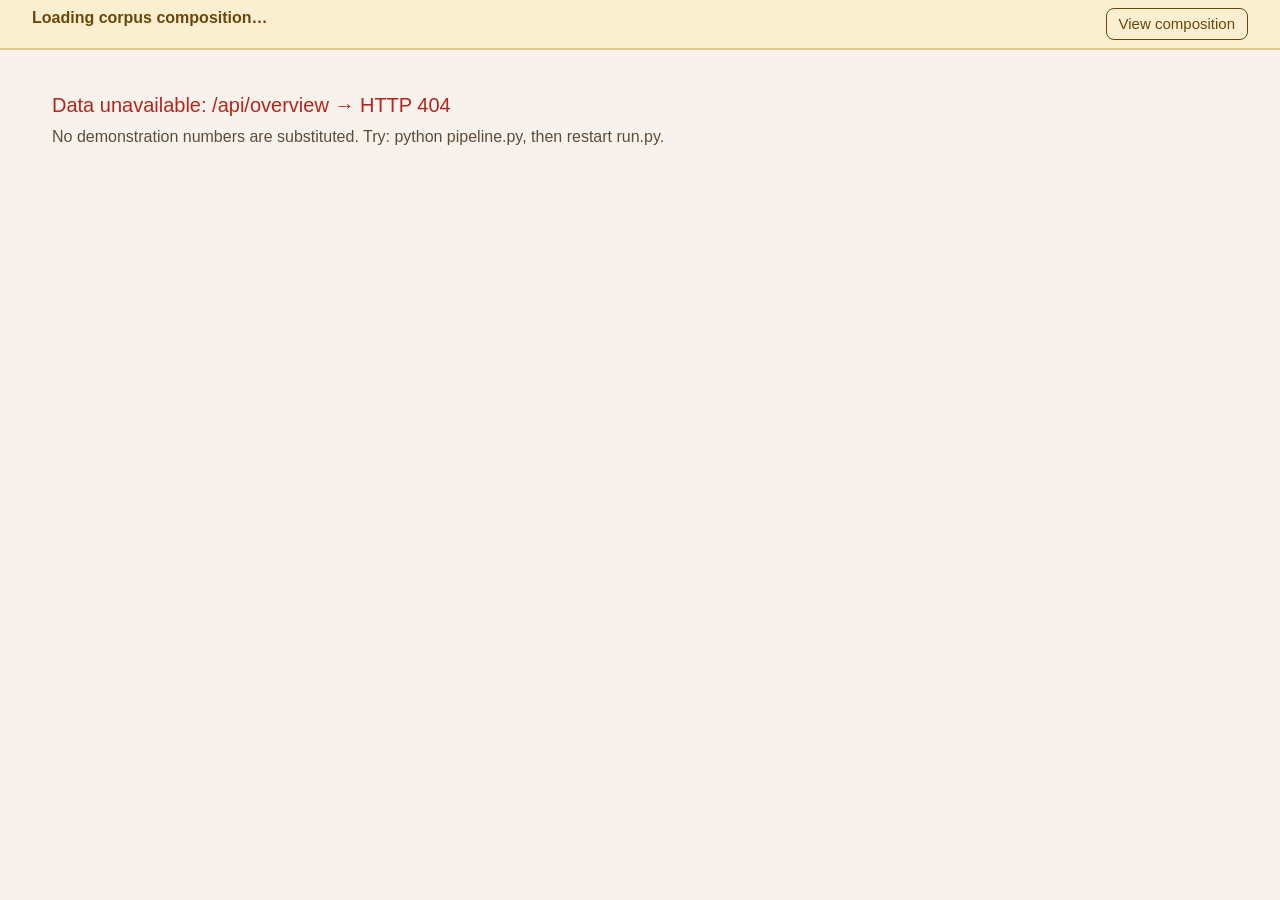
==== static/index.html @ 28aa3898 "Restyle in warm brown, stronger headings, and add a Statistics section VISUAL   Palette moved from c" ====
<!doctype html>
<html lang="en">
<head>
<meta charset="utf-8">
<meta name="viewport" content="width=device-width, initial-scale=1">
<title>Skill Drift Analyzer</title>
<!-- Chart.js 4.4.1 vendored locally. Do NOT replace with a CDN link: the venue
     Wi-Fi is shared by ~50 teams and this page must render with no internet. -->
<script src="/static/chart.umd.min.js"></script>
<style>
  /* Light palette, chosen for projector legibility rather than taste. A
     near-black UI loses panel separation in a bright room on a weak beamer. */
  /* Warm brown-on-cream. Chosen for a projector: a warm ground holds
     contrast in a bright room better than cool grey, and the accent stays
     dark enough to read from the back of the hall. */
  :root{
    --page:#F7F3EC; --panel:#FFFDFA; --ink:#2B2118; --ink2:#5F4B39;
    --rule:#E0D3C2; --rule2:#CDBBA4;
    --action:#7C4A21; --action2:#9A6234; --actionbg:#F4E9DD;
    --warnbg:#FBEFD2; --warnink:#6B4708;
    --neutral:#8A7663; --neutralbg:#F2EBE1;
    --good:#3F6B4A; --goodbg:#E8F0E6;
    --c1:#7C4A21; --c2:#9A6234; --c3:#B98A5B; --c4:#5F4B39;
    --c5:#3F6B4A; --c6:#8A6A8A; --c7:#A5553C;
  }
  *{box-sizing:border-box}
  html,body{margin:0;padding:0}
  /* No webfonts: the page must render with the network off, so this uses
     system faces only. A serif for headings and a sans for body gives real
     typographic contrast at zero network cost. */
  body{background:var(--page);color:var(--ink);line-height:1.5;
       font:20px/1.5 -apple-system,BlinkMacSystemFont,"Segoe UI",Roboto,
            "Helvetica Neue",Arial,sans-serif;
       font-variant-numeric:tabular-nums;
       -webkit-font-smoothing:antialiased}
  .serif,h1,h2,h3,.seclabel,.heroSkill,.big{
       font-family:"Iowan Old Style","Palatino Linotype",Palatino,Georgia,
                   "Times New Roman",serif}
  .wrap{max-width:1240px;margin:0 auto;padding:0 32px 64px}
  h1,h2,h3{margin:0;font-weight:600;letter-spacing:-.01em}
  h1{font-size:30px;line-height:1.15}
  a{color:var(--action)}
  button{font:inherit}

  /* ---------- persistent provenance banner: never dismissible ---------- */
  #banner{background:var(--warnbg);color:var(--warnink);padding:8px 32px;
          font-size:16px;line-height:1.3;border-bottom:2px solid #E3C78A}
  #banner .inner{max-width:1240px;margin:0 auto;display:flex;gap:24px;
                 align-items:flex-start;justify-content:space-between}
  #banner .l1{font-weight:600}
  #banner .l2{font-weight:400}
  #banner button{background:none;border:1px solid var(--warnink);color:var(--warnink);
                 border-radius:8px;padding:5px 12px;font-size:15px;cursor:pointer;
                 white-space:nowrap}

  /* ---------------------------- header ---------------------------- */
  header{padding:10px 0 8px;display:flex;gap:24px;align-items:flex-end;
         justify-content:space-between;flex-wrap:wrap}
  header .sub{color:var(--ink2);font-size:16px;margin-top:1px}
  header .syl{color:var(--ink2);font-size:14px;margin-top:2px}
  label{display:block;font-size:14px;color:var(--ink2);margin-bottom:4px}
  select{font:inherit;font-size:17px;padding:7px 11px;border:1px solid var(--rule);
         border-radius:8px;background:var(--panel);color:var(--ink);min-width:260px}

  /* ------------------------------ nav ------------------------------ */
  nav{display:flex;gap:6px;border-bottom:1px solid var(--rule);margin-bottom:14px}
  nav button{background:none;border:0;border-bottom:3px solid transparent;
             padding:8px 13px;font-size:17px;color:var(--ink2);cursor:pointer}
  nav button.on{color:var(--action);border-bottom-color:var(--action);font-weight:700}
  nav button:hover{color:var(--action)}

  .panel{background:var(--panel);border:1px solid var(--rule);border-radius:8px;
         padding:14px 20px;margin-bottom:8px}
  .seclabel{font-size:25px;font-weight:600;margin:0 0 10px;padding-bottom:8px;
            border-bottom:2px solid var(--rule2);letter-spacing:-.01em}
  .seclabel::before{content:"";display:inline-block;width:5px;height:20px;
            background:var(--action);margin-right:12px;vertical-align:-3px;
            border-radius:2px}
  .note{color:var(--ink2);font-size:18px;margin:0 0 16px}
  .tiny{font-size:16px;color:var(--ink2)}

  /* ---------------------------- the hero ---------------------------- */
  #hero{min-height:0;display:flex;flex-direction:column;justify-content:space-between}
  .kicker{font-size:15px;letter-spacing:.13em;font-weight:700;color:var(--action);
          text-transform:uppercase}
  .heroTop{display:flex;gap:14px;align-items:baseline;flex-wrap:wrap;margin:4px 0 10px}
  .heroSkill{font-size:44px;font-weight:600;line-height:1.05;letter-spacing:-.02em}
  .prov{font-size:16px;padding:5px 12px;border-radius:8px;border:1px solid var(--rule);
        color:var(--ink2);background:var(--neutralbg);white-space:nowrap}
  .prov.synthetic{background:var(--warnbg);color:var(--warnink);border-color:#E5C77A}
  .prov.mixed{background:var(--warnbg);color:var(--warnink);border-color:#E5C77A}
  .prov.real{background:var(--goodbg);color:var(--good);border-color:#BBD0BB}
  .cols{display:flex;gap:28px;align-items:stretch}
  .col{flex:1;min-width:0}
  .col.right{border-left:1px solid var(--rule);padding-left:28px}
  .colhead{font-size:15px;color:var(--ink2);margin-bottom:4px}
  .big{font-size:64px;font-weight:600;line-height:1;display:inline-block;
       vertical-align:baseline;letter-spacing:-.025em;color:var(--action)}
  .beside{font-size:24px;color:var(--ink2);margin-left:14px}
  .under{font-size:16px;color:var(--ink2);margin-top:4px}
  .actionband{background:var(--actionbg);border:1px solid var(--rule2);
              border-left:5px solid var(--action);border-radius:8px;
              padding:12px 16px;margin-top:12px}
  .actionband .do{font-size:18px}
  .actionband .bound{font-size:14px;color:var(--ink2);margin-top:4px}
  .btnrow{margin-top:10px;display:flex;gap:14px;align-items:center;flex-wrap:wrap}
  .btn{background:var(--action);color:#fff;border:0;border-radius:8px;
       padding:9px 16px;font-size:16px;cursor:pointer}
  .btn.sec{background:none;color:var(--action);border:1px solid var(--action)}
  .btn.link{background:none;color:var(--action);border:0;text-decoration:underline;
            padding:8px 0}

  /* ------------------------ discarded strip ------------------------ */
  #disc{border-left:4px solid var(--neutral);background:var(--neutralbg);padding:10px 16px}
  #disc .kicker{color:var(--neutral)}
  #disc .line{font-size:20px;margin:4px 0 3px}
  #disc .why{font-size:15px;color:var(--ink2)}

  /* ------------------------------ tables ------------------------------ */
  table{width:100%;border-collapse:collapse;font-size:18px}
  th{text-align:left;font-size:15px;color:var(--ink2);font-weight:700;
     padding:12px 12px;border-bottom:2px solid var(--rule2);white-space:nowrap;
     letter-spacing:.04em;text-transform:uppercase}
  td{padding:14px 12px;border-bottom:1px solid var(--rule);vertical-align:top}
  tbody tr{min-height:52px}
  tbody tr.click{cursor:pointer}
  tbody tr.click:hover{background:var(--actionbg)}
  .num{text-align:right;white-space:nowrap}
  .skillname{font-weight:600}
  .sub2{font-size:16px;color:var(--ink2);margin-top:3px}
  .flag{display:inline-block;font-size:16px;padding:3px 10px;border-radius:8px;
        background:var(--warnbg);color:var(--warnink);white-space:nowrap}
  .dec{display:inline-block;font-size:16px;padding:4px 12px;border-radius:8px;
       border:1px solid var(--rule);background:var(--neutralbg);color:var(--ink2)}
  .dec.sup{background:var(--actionbg);border-color:var(--rule2);color:var(--action);
           font-weight:700}

  /* ------------------------------ chart ------------------------------ */
  #histWrap{display:none}
  .chartbox{position:relative;height:240px}
  #nrow{display:flex;font-size:16px;color:var(--ink2);margin-top:6px}
  #nrow span{flex:1;text-align:center}

  /* --------------------------- statistics --------------------------- */
  .grid{display:grid;grid-template-columns:repeat(auto-fit,minmax(420px,1fr));
        gap:16px}
  .cardchart{background:var(--panel);border:1px solid var(--rule);
             border-radius:8px;padding:18px 20px}
  .cardchart h3{font-size:20px;margin-bottom:4px}
  .cardchart .cap{font-size:15px;color:var(--ink2);margin:0 0 12px}
  .cardchart .box{position:relative;height:250px}
  .kpis{display:grid;grid-template-columns:repeat(auto-fit,minmax(190px,1fr));
        gap:14px;margin-bottom:18px}
  .kpi{background:var(--panel);border:1px solid var(--rule);border-radius:8px;
       padding:16px 18px;border-top:4px solid var(--action)}
  .kpi .k{font-size:14px;letter-spacing:.07em;text-transform:uppercase;
          color:var(--ink2);font-weight:700}
  .kpi .v{font-size:38px;font-weight:600;line-height:1.1;margin-top:4px;
          color:var(--action);
          font-family:"Iowan Old Style","Palatino Linotype",Palatino,Georgia,serif}
  .kpi .n{font-size:15px;color:var(--ink2);margin-top:4px}

  /* ------------------------------ drawer ------------------------------ */
  #drawer{position:fixed;inset:0;background:rgba(17,24,39,.45);display:none;z-index:100}
  #drawer.open{display:block}
  #dpanel{position:absolute;right:0;top:0;bottom:0;width:min(640px,100vw);
          background:var(--panel);border-left:1px solid var(--rule);
          overflow-y:auto;padding:28px}
  #dclose{position:absolute;right:20px;top:18px;background:none;border:1px solid var(--rule);
          border-radius:8px;font-size:18px;padding:6px 14px;cursor:pointer}
  .filters{display:flex;gap:10px;margin:18px 0}
  .filters button{border:1px solid var(--rule);background:var(--panel);border-radius:8px;
                  padding:10px 16px;font-size:16px;cursor:pointer;color:var(--ink2)}
  .filters button.on{border-color:var(--action);color:var(--action);font-weight:700;
                     background:var(--actionbg)}
  .rec{border:1px solid var(--rule);border-radius:8px;padding:16px;margin-bottom:12px}
  .rec .t{font-weight:600;font-size:18px}
  .rec .m{font-size:16px;color:var(--ink2);margin-top:4px}
  .rec mark{background:#FFF3CD;padding:1px 3px}
  .rec pre{white-space:pre-wrap;font:15px/1.5 ui-monospace,SFMono-Regular,Menlo,monospace;
           background:var(--neutralbg);border:1px solid var(--rule);border-radius:8px;
           padding:12px;margin-top:10px;max-height:320px;overflow:auto}
  .synthtag{display:inline-block;font-size:14px;letter-spacing:.06em;font-weight:600;
            background:var(--warnbg);color:var(--warnink);padding:3px 9px;border-radius:8px}

  /* ------------------------------ methods ------------------------------ */
  details.m{border:1px solid var(--rule);border-radius:8px;margin-bottom:12px;
            background:var(--panel)}
  details.m>summary{padding:16px 18px;cursor:pointer;font-size:18px}
  details.m>summary b{font-weight:600}
  details.m .body{padding:0 18px 18px;font-size:18px;color:var(--ink2)}
  .err{color:#B3261E}
</style>
</head>
<body>

<div id="banner"><div class="inner">
  <div>
    <div class="l1" id="bl1">Loading corpus composition…</div>
    <div class="l2" id="bl2"></div>
  </div>
  <button id="bcomp">View composition</button>
</div></div>

<div class="wrap">
  <header>
    <div>
      <h1>Skill Drift Analyzer</h1>
      <div class="sub">Evidence for curriculum review</div>
      <div class="syl" id="sylId"></div>
    </div>
    <div>
      <label for="role">Occupation</label>
      <select id="role"></select>
    </div>
  </header>

  <nav>
    <button data-v="findings" class="on">Review findings</button>
    <button data-v="location">Location evidence</button>
    <button data-v="syllabus">Syllabus coverage</button>
    <button data-v="stats">Statistics</button>
    <button data-v="terms">Unmapped terms</button>
    <button data-v="methods">Methods &amp; data</button>
  </nav>

  <!-- ============================ FINDINGS ============================ -->
  <section id="v-findings">
    <div class="panel" id="hero"></div>
    <div class="panel" id="disc"></div>

    <div class="panel" id="histWrap">
      <div class="seclabel" id="histTitle">History</div>
      <p class="note" id="histNote"></p>
      <div class="chartbox"><canvas id="chart"></canvas></div>
      <div id="nrow"></div>
    </div>

    <div class="panel">
      <div class="seclabel" id="supTitle">Supported drift alerts</div>
      <p class="note" id="supNote"></p>
      <div style="overflow-x:auto"><table id="supTable">
        <thead><tr><th>Competency</th><th class="num">Latest prevalence</th>
          <th class="num">Change from baseline</th><th>Decision</th></tr></thead>
        <tbody></tbody></table></div>
      <button class="btn link" id="supMore"></button>
    </div>

    <div class="panel">
      <div class="seclabel">Do these recommendations survive a different rule?</div>
      <p class="note" id="sensNote"></p>
      <div style="overflow-x:auto"><table id="sensTable">
        <thead><tr><th>Competency</th><th class="num">Cells passed</th>
          <th class="num">Latest prevalence</th><th>Robustness</th></tr></thead>
        <tbody></tbody></table></div>
    </div>

    <div class="panel">
      <div class="seclabel" id="disTitle">Discarded drift alerts</div>
      <p class="note">Observed prevalence is real; the evidence of <i>change</i> did not
        survive the decision rule. Failure to reject is not evidence of no change.</p>
      <div style="overflow-x:auto"><table id="disTable">
        <thead><tr><th>Competency</th><th class="num">Latest prevalence</th>
          <th class="num">Change from baseline</th><th>Decision</th></tr></thead>
        <tbody></tbody></table></div>
      <button class="btn link" id="disMore"></button>
    </div>
  </section>

  <!-- ============================ LOCATION ============================ -->
  <section id="v-location" hidden>
    <div class="panel">
      <div class="seclabel">Advertised workplace locations</div>
      <p class="note" id="locNote"></p>
      <div style="overflow-x:auto"><table id="locTable">
        <thead><tr><th>Location</th><th class="num">Postings</th>
          <th>Most-mentioned competencies</th></tr></thead>
        <tbody></tbody></table></div>
    </div>
  </section>

  <!-- ============================ SYLLABUS ============================ -->
  <section id="v-syllabus" hidden>
    <div class="panel">
      <div class="seclabel">Teaching coverage to review</div>
      <p class="note" id="sylNote"></p>
      <div id="sylGroups"></div>
    </div>
  </section>

  <!-- ============================ STATISTICS ============================ -->
  <section id="v-stats" hidden>
    <div class="panel">
      <div class="seclabel">Corpus statistics</div>
      <p class="note" id="statsNote"></p>
      <div class="note" id="statsWarn"></div>
      <div class="kpis" id="kpis"></div>
      <div class="grid">
        <div class="cardchart"><h3>Where the corpus comes from</h3>
          <p class="cap" id="capSrc"></p><div class="box"><canvas id="chSrc"></canvas></div></div>
        <div class="cardchart"><h3>Postings per quarter</h3>
          <p class="cap" id="capQ"></p><div class="box"><canvas id="chQ"></canvas></div></div>
        <div class="cardchart"><h3>Most-requested competencies</h3>
          <p class="cap" id="capTop"></p><div class="box"><canvas id="chTop"></canvas></div></div>
        <div class="cardchart"><h3>Decision outcomes</h3>
          <p class="cap" id="capDec"></p><div class="box"><canvas id="chDec"></canvas></div></div>
        <div class="cardchart"><h3>Collection funnel</h3>
          <p class="cap" id="capYield"></p><div class="box"><canvas id="chYield"></canvas></div></div>
        <div class="cardchart"><h3>Indian cities by posting count</h3>
          <p class="cap" id="capCity"></p><div class="box"><canvas id="chCity"></canvas></div></div>
      </div>
    </div>
  </section>

  <!-- =========================== UNMAPPED TERMS =========================== -->
  <section id="v-terms" hidden>
    <div class="panel">
      <div class="seclabel">Unmapped terms found in real postings</div>
      <p class="note" id="termsNote"></p>
      <div class="note" style="background:var(--warnbg);color:var(--warnink);
           border:1px solid #E5C77A;border-radius:8px;padding:12px 14px" id="termsWarn"></div>
      <div style="overflow-x:auto"><table id="termsTable">
        <thead><tr><th>Candidate term</th><th class="num">Postings</th>
          <th class="num">Employers</th><th>Adjudication</th>
          <th>Example sentence</th></tr></thead>
        <tbody></tbody></table></div>
    </div>
  </section>

  <!-- ============================= METHODS ============================= -->
  <section id="v-methods" hidden>
    <div class="panel">
      <div class="seclabel">Methods &amp; data</div>
      <p class="note">Five things a reader should be able to check before believing
        anything above.</p>
      <div id="methods"></div>
    </div>
  </section>
</div>

<div id="drawer"><div id="dpanel">
  <button id="dclose">Close</button>
  <h2 id="dtitle"></h2>
  <div class="tiny" id="dcalc"></div>
  <div class="filters" id="dfilters"></div>
  <div id="dlist"></div>
</div></div>

<script>
/* ------------------------------------------------------------------ util */
const $ = s => document.querySelector(s);
const esc = s => String(s == null ? "" : s).replace(/[&<>"]/g, c =>
  ({"&":"&amp;","<":"&lt;",">":"&gt;",'"':"&quot;"}[c]));
const pct = v => (v == null ? "—" : v.toFixed(1) + "%");
const pp  = v => (v >= 0 ? "+" : "") + v.toFixed(1) + " pp";

let OV = null, F = null, FEAT = null, LOC = null, SYL = null, SENS = null,
    TERMS = null, chart = null;
let supAll = false, disAll = false, seq = 0;
let STATS_DIRTY = true;

async function get(url){
  // no-store: the database is rebuilt between runs, so a cached response can
  // show numbers that no longer exist. Correctness, not performance.
  const r = await fetch(url, {cache: "no-store"});
  if(!r.ok) throw new Error(url + " → HTTP " + r.status);
  return r.json();
}
function fail(msg){
  $(".wrap").innerHTML = `<p class="err" style="margin-top:40px;font-size:20px">
    Data unavailable: ${esc(msg)}<br><span class="tiny">
    No demonstration numbers are substituted. Try: python pipeline.py, then restart run.py.
    </span></p>`;
}

/* --------------------------------------------------------------- banner */
function renderBanner(ov){
  const by = Object.entries(ov.sources || {}).sort((a,b)=>b[1]-a[1])
    .map(([k,v]) => `${esc(k)} ${v}`).join(" · ");
  $("#bl1").textContent =
    ov.provenance === "mixed"
      ? `MIXED CORPUS · ${ov.n_postings} postings: ${ov.n_synthetic} synthetic test records + ${ov.n_real} real API records.`
      : ov.provenance === "real"
      ? `REAL CORPUS · ${ov.n_real} postings from live job-board APIs.`
      : ov.provenance === "synthetic"
      ? `SYNTHETIC CORPUS · all ${ov.n_postings} postings are generated test records.`
      : `NO DATA · the corpus is empty.`;
  $("#bl2").textContent =
    `${ov.n_ts_excluded} real records intentionally excluded from historical trend analysis: modification date only. `
    + `Sources — ${by}. Observed through ${ov.observed_through}.`;
  $("#bcomp").onclick = () => go("methods");
}

/* ----------------------------------------------------------------- boot */
async function boot(){
  OV = await get("/api/overview");
  renderBanner(OV);
  // Short form here; the full syllabus identity is stated in the hero panel.
  $("#sylId").textContent =
    `Syllabus: BTech CSE demonstration syllabus · ${OV.curriculum.n_subjects} subjects · `
    + `${OV.curriculum.n_skills_taught} mapped competencies · ${OV.curriculum.source}`;

  const sel = $("#role");
  sel.innerHTML = OV.roles.map(r => `<option>${esc(r)}</option>`).join("");
  sel.value = OV.roles.includes("Data Analyst") ? "Data Analyst" : OV.roles[0];
  sel.onchange = load;

  document.querySelectorAll("nav button").forEach(b =>
    b.onclick = () => go(b.dataset.v));
  $("#dclose").onclick = closeDrawer;
  $("#drawer").onclick = e => { if(e.target.id === "drawer") closeDrawer(); };
  $("#supMore").onclick = () => { supAll = !supAll; drawLists(); };
  $("#disMore").onclick = () => { disAll = !disAll; drawLists(); };

  await load();
}

function go(v){
  document.querySelectorAll("nav button").forEach(b =>
    b.classList.toggle("on", b.dataset.v === v));
  ["findings","location","syllabus","stats","terms","methods"].forEach(k =>
    $("#v-" + k).hidden = (k !== v));
  window.scrollTo(0,0);
  // Charts must NOT be drawn into a hidden section: Chart.js sizes a canvas
  // from its layout box, a hidden box has none, and the 0x0 inline width it
  // then writes survives a later resize(). So draw on first show instead.
  if(v === "stats" && STATS_DIRTY){
    STATS_DIRTY = false;
    // setTimeout, not requestAnimationFrame: rAF is tied to the compositor and
    // does not fire in a pane that is not actively painting, which silently
    // left every chart undrawn. A timer runs regardless; reading a layout
    // property first forces the box to be measured before Chart.js sizes to it.
    setTimeout(() => {
      void document.querySelector("#v-stats").offsetHeight;
      drawStats().catch(e => console.error("drawStats failed:", e));
    }, 0);
  }
}

/* --------------------------------------------------------------- load */
async function load(){
  const my = ++seq, role = $("#role").value;
  try{
    const [f, loc, syl, sens] = await Promise.all([
      get(`/api/findings?role=${encodeURIComponent(role)}`),
      get(`/api/locations?role=${encodeURIComponent(role)}&country=India&top=3`),
      get(`/api/obsolete?role=${encodeURIComponent(role)}`),
      get(`/api/sensitivity?role=${encodeURIComponent(role)}`)
    ]);
    if(my !== seq) return;
    F = f; LOC = loc; SYL = syl; SENS = sens; supAll = disAll = false;
    FEAT = f.featured_skill
      ? await get(`/api/finding?role=${encodeURIComponent(role)}&skill=${encodeURIComponent(f.featured_skill)}`)
      : null;
    if(my !== seq) return;
    $("#histWrap").style.display = "none";
    drawHero(); drawDiscarded(); drawLists(); drawSensitivity();
    drawLocation(); drawSyllabus(); drawMethods(); loadTerms(); loadYield();
    // The corpus or role changed, so the charts are stale. Redraw now only if
    // the section is on screen; otherwise defer to the next time it is shown.
    STATS_DIRTY = true;
    if(!$("#v-stats").hidden){ STATS_DIRTY = false; drawStats(); }
  }catch(e){ fail(e.message); }
}

/* ---------------------------------------------------------------- hero */
const PROV_LABEL = {synthetic:"Synthetic test finding", mixed:"Mixed-source finding",
                    real:"Real-posting finding", empty:"No records"};

function drawHero(){
  if(!FEAT){
    $("#hero").innerHTML = `<div class="kicker">No review candidate</div>
      <p class="note">No competency for this occupation met the decision rule
      (prevalence ≥ ${F.criteria.min_latest_share_pct}%, a change of at least
      ${F.criteria.trend_delta_pp} pp, and ${esc(F.criteria.correction)}-adjusted
      p &lt; ${F.criteria.alpha}). That is a result, not a gap in the page.</p>`;
    return;
  }
  const f = FEAT, pv = f.prevalence, sy = f.syllabus, st = f.statistics, cp = f.composition;
  const dc = f.denominator_composition, bc = f.baseline_composition;
  const mapped = sy.taught
    ? `${sy.n_subjects_teaching} of ${sy.n_subjects_total} subjects`
    : `0 of ${sy.n_subjects_total} subjects`;
  $("#hero").innerHTML = `
    <div>
      <div class="kicker">Review candidate</div>
      <div class="heroTop">
        <div class="heroSkill">${esc(f.skill)}</div>
        <span class="prov ${esc(f.scenario.key)}">${esc(f.scenario.label)}</span>
      </div>
      <div class="cols">
        <div class="col">
          <div class="colhead">Advertised requirement</div>
          <div><span class="big">${pct(pv.share)}</span><span class="beside">${pv.count} of ${pv.n} postings</span></div>
          <div class="under" style="font-size:15px">Counted ${cp.n_real} real /
            ${cp.n_synthetic} synthetic &nbsp;·&nbsp; denominator ${dc.n_real} real /
            ${dc.n_synthetic} synthetic &nbsp;·&nbsp; baseline ${bc.n_real} real /
            ${bc.n_synthetic} synthetic</div>
          <div class="under">${esc(f.role)} · ${esc(f.latest_quarter)} · 95% prevalence interval ${pct(pv.ci95[0])} – ${pct(pv.ci95[1])}
            ${pv.low_confidence ? '<span class="flag">LOW CONFIDENCE · n=' + pv.n + '</span>' : ''}</div>
        </div>
        <div class="col right">
          <div class="colhead">Syllabus mapping</div>
          <div><span class="big">${sy.taught ? sy.n_subjects_teaching : 0}</span><span class="beside">of ${sy.n_subjects_total} subjects</span></div>
          <div class="under">${sy.taught
            ? esc(sy.subjects.map(s=>s.code).join(", ")) + " map this competency"
            : "No mapped mention of " + esc(f.skill)}</div>
          <div class="under">BTech CSE demonstration syllabus</div>
        </div>
      </div>
    </div>
    <div>
      <div class="actionband">
        <div class="do">Review whether this competency is already taught or needs an added practical.</div>
        <div class="bound">A missing syllabus mapping does not establish missing teaching.
          ${esc(f.scenario.detail)}</div>
      </div>
      <div class="btnrow">
        <button class="btn" id="heroEv">Check supporting postings</button>
        <button class="btn sec" id="heroSyl">Check syllabus mapping</button>
        <button class="btn link" id="heroHist">View history</button>
        <span class="tiny" style="font-size:14px">${esc(st.correction)}-adjusted p = ${st.p_adjusted}
          (raw ${st.p_raw}, family of ${st.family_size}) &mdash; ${esc(st.decision)}
          &middot; Fisher exact p = ${st.p_fisher} (sensitivity only, gates nothing)
          &middot; change ${pp(st.diff_ci95 ? st.diff_ci95[0] : 0)} to
          ${pp(st.diff_ci95 ? st.diff_ci95[1] : 0)} (95% Newcombe)</span>
      </div>
    </div>`;
  $("#heroEv").onclick = () => openDrawer(f.role, f.skill, f.latest_quarter);
  $("#heroSyl").onclick = () => go("syllabus");
  $("#heroHist").onclick = () => showHistory(f.skill);
}

/* ----------------------------------------------------- discarded strip */
function drawDiscarded(){
  const d = (F.discarded || [])[0];
  if(!d){ $("#disc").innerHTML =
    `<div class="kicker">Discarded as a drift alert</div>
     <div class="why">No competency was rejected by the decision rule for this occupation.</div>`;
    return; }
  $("#disc").innerHTML = `
    <div class="kicker">Discarded as a drift alert</div>
    <div class="line">${esc(d.skill)} · ${pct(d.latest_share)} (${d.latest_count} of ${d.latest_n})
      · raw p = ${d.p_raw} · adjusted p = ${d.p_adjusted}</div>
    <div style="display:flex;gap:16px;align-items:center;justify-content:space-between;flex-wrap:wrap">
      <div class="why" style="flex:1;min-width:280px">High observed prevalence; insufficient
        evidence of change. This rejects the <i>change</i> claim, not the competency.</div>
      <button class="btn sec" id="discEv">Inspect discarded result</button>
    </div>`;
  $("#discEv").onclick = () => openDrawer(F.role, d.skill, F.latest_quarter);
}

/* --------------------------------------------------------------- lists */
function row(r, decClass){
  return `<tr class="click" data-skill="${esc(r.skill)}">
    <td><span class="skillname">${esc(r.skill)}</span>
        <div class="sub2">${esc(r.category)}${r.taught ? " · mapped in syllabus" : " · not mapped in syllabus"}</div></td>
    <td class="num">${pct(r.latest_share)}<div class="sub2">${r.latest_count} of ${r.latest_n}</div>
        ${r.low_confidence ? '<div class="sub2"><span class="flag">LOW n=' + r.latest_n + '</span></div>' : ''}</td>
    <td class="num">${pp(r.change_pp)}<div class="sub2">from ${pct(r.baseline_share)} (${r.baseline_count} of ${r.baseline_n})</div></td>
    <td><span class="dec ${decClass}">${esc(r.decision)}</span>
        <div class="sub2">adjusted p = ${r.p_adjusted}</div></td></tr>`;
}

function drawLists(){
  const sup = F.supported, dis = F.discarded;
  $("#supTitle").textContent = `Supported drift alerts (${F.n_supported})`;
  $("#supNote").textContent =
    `Prevalence at least ${F.criteria.min_latest_share_pct}% of ${F.latest_n} `
    + `${F.role} postings in ${F.latest_quarter}, a change of at least `
    + `${F.criteria.trend_delta_pp} pp, and ${F.criteria.correction}-adjusted p < `
    + `${F.criteria.alpha} across a family of ${F.correction ? F.correction.family_size : "?"} tested competencies.`;
  $("#disTitle").textContent = `Discarded drift alerts (${F.n_discarded})`;

  const s = supAll ? sup : sup.slice(0,5);
  const t = disAll ? dis : dis.slice(0,3);
  $("#supTable tbody").innerHTML = s.length ? s.map(r => row(r,"sup")).join("")
    : `<tr><td colspan="4" class="tiny">None met the rule.</td></tr>`;
  $("#disTable tbody").innerHTML = t.length ? t.map(r => row(r,"")).join("")
    : `<tr><td colspan="4" class="tiny">None were rejected.</td></tr>`;
  $("#supMore").textContent = sup.length > 5 ? (supAll ? "Show fewer" : `Show all ${sup.length}`) : "";
  $("#disMore").textContent = dis.length > 3 ? (disAll ? "Show fewer" : `Show all ${dis.length}`) : "";

  document.querySelectorAll("#supTable tbody tr.click, #disTable tbody tr.click")
    .forEach(tr => tr.onclick = () => feature(tr.dataset.skill));
}

async function feature(skill){
  try{
    FEAT = await get(`/api/finding?role=${encodeURIComponent(F.role)}&skill=${encodeURIComponent(skill)}`);
    drawHero(); window.scrollTo(0,0);
  }catch(e){ fail(e.message); }
}

/* -------------------------------------------------------------- history */
async function showHistory(skill){
  const d = await get(`/api/skills?role=${encodeURIComponent(F.role)}`);
  const m = d.skills.find(x => x.skill === skill);
  if(!m) return;
  $("#histWrap").style.display = "";
  $("#histTitle").textContent = `${skill} · quarterly history`;
  const b = m.baseline_quarters.join(" + ");
  $("#histNote").textContent =
    `Baseline ${b}: ${pct(m.baseline_share)} (${m.baseline_count} of ${m.baseline_n}) → `
    + `Latest ${m.latest_quarter}: ${pct(m.latest_share)} (${m.latest_count} of ${m.latest_n}). `
    + `The baseline is POOLED across two quarters — it is not a single earlier quarter.`;

  const labels = m.series.map(p => p.quarter);
  if(chart) chart.destroy();
  chart = new Chart($("#chart"), {
    type:"line",
    data:{ labels, datasets:[{
      label:skill, data:m.series.map(p=>p.share),
      borderColor:"#174EA6", backgroundColor:"#174EA6",
      borderWidth:2.5, pointRadius:5, pointHoverRadius:7, tension:0,
      segment:{ borderDash: c =>
        (m.series[c.p0DataIndex].low_confidence || m.series[c.p1DataIndex].low_confidence)
          ? [6,4] : undefined }
    }]},
    options:{ responsive:true, maintainAspectRatio:false,
      plugins:{ legend:{display:false},
        tooltip:{ callbacks:{ label: it => {
          const p = m.series[it.dataIndex];
          return ` ${pct(p.share)} — ${p.count} of ${p.n} postings`
                 + (p.low_confidence ? " (low confidence)" : "");
        }}}},
      scales:{ y:{ min:0, max:100, ticks:{ color:"#374151", font:{size:15},
                   callback:v=>v+"%" }, grid:{ color:"#E5E9EF" } },
               x:{ ticks:{ color:"#374151", font:{size:15} }, grid:{ display:false } } } }
  });
  $("#nrow").innerHTML = m.series.map(p =>
    `<span>${p.low_confidence ? "LOW " : ""}n=${p.n}</span>`).join("");
  $("#histWrap").scrollIntoView({behavior:"smooth", block:"start"});
}

/* ----------------------------------------------------- threshold sensitivity */
/* 15% prevalence and +5pp are OUR rules, not facts about the labour market.
   Prespecification stops opportunism but does not make a threshold correct, so
   show which recommendations persist when the rule moves. A competency in every
   cell is robust; one in a single cell is an artefact of where we drew the line. */
function drawSensitivity(){
  const S = SENS;
  $("#sensNote").textContent =
    `The current rule is prevalence ≥ ${S.current_rule.min_share_pct}% and change ≥ `
    + `${S.current_rule.min_change_pp} pp. Re-running across ${S.n_cells} combinations `
    + `(prevalence ${S.grid.prevalence.join("/")}%, change ${S.grid.change.join("/")} pp) `
    + `gives ${S.n_robust} competencies that pass in EVERY cell. Read that narrowly: `
    + `the cells reuse the same observations, so they are not independent confirmations, `
    + `and a large change will naturally survive neighbouring thresholds. It rules out one `
    + `specific way of being wrong — a threshold picked to flatter the result. It is not validity.`;
  $("#sensTable tbody").innerHTML = S.persistence.length
    ? S.persistence.map(r => `<tr>
        <td><span class="skillname">${esc(r.skill)}</span></td>
        <td class="num">${r.cells} of ${r.of}</td>
        <td class="num">${pct(r.latest_share)}</td>
        <td>${r.robust
              ? '<span class="dec sup">robust across the tested grid</span>'
              : '<span class="dec">depends on the threshold</span>'}</td></tr>`).join("")
    : `<tr><td colspan="4" class="tiny">No competency passed in any cell.</td></tr>`;
}

/* ------------------------------------------------------- unmapped terms */
/* The dictionary is closed, so a term not in it is UNMEASURED, not absent from
   demand. This is the discovery half: candidates for a human to adjudicate. It
   is deliberately NOT wired into any count elsewhere on the site. */
let YIELD = null;
async function loadYield(){
  try{ YIELD = await get("/api/yield"); }catch(e){ return; }
  drawMethods();
}

async function loadTerms(){
  try{
    TERMS = await get("/api/phrases?min_postings=3&min_employers=2&limit=40");
  }catch(e){ return; }
  const T = TERMS;
  $("#termsNote").textContent =
    `${T.n_candidates} phrases appear in at least ${T.min_postings} real postings from at `
    + `least ${T.min_employers} different employers, and are absent from the `
    + `${T.dictionary_size}-term dictionary. Scanned ${T.n_postings_scanned} real postings. `
    + `Employer count matters more than posting count: ten copied adverts from one employer `
    + `are one lead, not ten confirmations.`;
  $("#termsWarn").textContent = T.note
    + " Not every occurrence is a requirement: \"AI\" may describe a company's product, "
    + "\"SRE\" may be a role title, and \"API\" may be context rather than a competency. "
    + "The metric that matters is how many reviewed candidates turn out to be valid, "
    + "distinct competencies — not how many phrases the script finds.";
  $("#termsTable tbody").innerHTML = T.candidates.length
    ? T.candidates.map(r => `<tr>
        <td><span class="skillname">${esc(r.phrase)}</span>
            ${r.single_employer ? '<div class="sub2"><span class="flag">single-employer lead</span></div>' : ""}</td>
        <td class="num">${r.postings}</td>
        <td class="num">${r.employers}</td>
        <td><span class="dec">Not reviewed</span>
            <div class="sub2">competency / task / product / alias / noise?</div></td>
        <td class="sub2">${esc((r.example || "").slice(0,150))}</td></tr>`).join("")
    : `<tr><td colspan="5" class="tiny">No candidates met the thresholds.</td></tr>`;
}

/* ------------------------------------------------------------- location */
function drawLocation(){
  const mh = LOC.maharashtra || [], other = LOC.cities.filter(c => c.state !== "Maharashtra");
  $("#locNote").textContent =
    `Where the advertised workplace is, for ${LOC.n_postings} ${F.role} postings across `
    + `${LOC.n_cities} locations in ${LOC.country}. This is cross-sectional evidence: it is `
    + `not a per-city trend, and an advertised workplace does not establish which district's `
    + `trainees can reach that job. Locations under n=${LOC.min_n} are flagged.`;
  const mk = c => `<tr>
    <td><span class="skillname">${esc(c.city)}</span><div class="sub2">${esc(c.state || "—")}</div></td>
    <td class="num">${c.n}${c.low_confidence ? '<div class="sub2"><span class="flag">LOW CONFIDENCE · n=' + c.n + '</span></div>' : ''}</td>
    <td class="sub2">${c.skills.map(s => `${esc(s.skill)} ${pct(s.share)} (${s.count}/${s.n})`).join(" · ") || "—"}</td></tr>`;
  $("#locTable tbody").innerHTML =
    (mh.length ? `<tr><td colspan="3" class="tiny"><b>Maharashtra</b></td></tr>` + mh.map(mk).join("") : "")
    + (other.length ? `<tr><td colspan="3" class="tiny"><b>Other locations in ${esc(LOC.country)}</b></td></tr>` + other.map(mk).join("") : "")
    || `<tr><td colspan="3" class="tiny">No locations resolved.</td></tr>`;
}

/* ------------------------------------------------------------- syllabus */
function drawSyllabus(){
  const w = SYL.observation_window;
  $("#sylNote").textContent =
    `${SYL.n_taught} competencies are mapped by this syllabus. Observed across `
    + `${w.n} ${SYL.role} postings, ${w.first} to ${w.last}.`;
  const groups = [
    ["Mapped competencies with a declining advertised trend", SYL.declining,
     "A significant fall in advertised mentions. Still requires curriculum review before any change."],
    ["Mapped competencies with low advertised mention", SYL.obsolete,
     `Mentioned in under ${SYL.criteria.max_latest_share_pct}% of the latest quarter's postings.`],
    ["Mapped competencies with no observed mention", SYL.never_seen,
     "No observed mention is not evidence that teaching should be removed. Foundational, safety and prerequisite competencies are rarely named in advertisements."],
  ];
  $("#sylGroups").innerHTML = groups.map((g,i) => {
    const [title, rows, note] = g;
    const shown = rows.slice(0, 6);
    return `<div class="seclabel" style="font-size:20px;margin-top:24px">${esc(title)} (${rows.length})</div>
      <p class="note">${esc(note)}</p>
      ${rows.length ? `<div style="overflow-x:auto"><table>
        <thead><tr><th>Competency</th><th class="num">Observed</th><th>Subjects teaching it</th><th>Review status</th></tr></thead>
        <tbody>${shown.map(r => `<tr>
          <td><span class="skillname">${esc(r.skill)}</span></td>
          <td class="num">${r.observed_n != null
              ? `${r.observed_count} of ${r.observed_n}<div class="sub2">whole window</div>`
              : `${pct(r.latest_share)}<div class="sub2">${r.latest_count} of ${r.latest_n}</div>`}</td>
          <td class="sub2">${(r.subjects||[]).map(s => esc(s.code) + " " + esc(s.name)).join("<br>") || "—"}</td>
          <td><span class="dec">Not assessed</span>
              <div class="sub2">Check prerequisite or practical relevance</div></td></tr>`).join("")}
        </tbody></table></div>
        ${rows.length > 6 ? `<p class="tiny">Showing 6 of ${rows.length}.</p>` : ""}`
        : `<p class="tiny">None.</p>`}`;
  }).join("");
}

/* -------------------------------------------------------------- methods */
function drawMethods(){
  const by = Object.entries(OV.sources||{}).map(([k,v])=>`${esc(k)}: ${v}`).join(" · ");
  const c = F.correction || {};
  const Y = YIELD;
  const yieldRow = Y ? [
    ["Current historical-analysis eligibility", `${Y.real_total.collected} real postings collected, ${Y.real_total.historically_eligible} eligible for the quarterly analysis today (${Y.real_total.yield_pct}%). Accessibility to trainees: NOT ASSESSED.`,
     `Read the name precisely. This is what can enter the QUARTERLY analysis today, not a
      verdict on a source. Greenhouse's zero is zero for the HISTORICAL series only: those
      records already feed the cross-sectional views, and can join a prospective series once
      a starting inventory is frozen, because successive snapshots establish when a
      requisition was first OBSERVED even though the source publishes no creation date.
      Source publication dates and first-observed dates are different quantities and must not
      be pooled.
      The final column is the one that matters to an administrator and it is empty: passing our
      role and date filters says a record can enter OUR pipeline, not that the job is one the
      intended trainees could be hired into. Until that review is done, this funnel's endpoint
      overstates usefulness.
      <table style="margin-top:10px"><thead><tr><th>Source</th><th class="num">Collected</th>
      <th class="num">In a measured role</th><th class="num">Date-eligible</th>
      <th class="num">Historically eligible</th><th>Accessible to trainees</th>
      <th class="num">Yield</th></tr></thead><tbody>`
      + Y.by_source.map(r => `<tr><td>${esc(r.source)}</td><td class="num">${r.collected}</td>
          <td class="num">${r.in_measured_role}</td><td class="num">${r.date_eligible}</td>
          <td class="num"><b>${r.historically_eligible}</b></td>
          <td><span class="dec">${esc(r.accessibility_status)}</span></td>
          <td class="num">${r.yield_pct}%</td></tr>`).join("")
      + `</tbody></table>`]
  ] : [];
  const rows = [
    ["Sources", `${OV.n_postings} postings — ${OV.n_synthetic} synthetic, ${OV.n_real} real. ${by}.`,
     `Real records come from public, unauthenticated ATS job-board APIs (Greenhouse, Lever) that companies
      publish so careers pages can be embedded elsewhere. Synthetic records are generated by
      tools/gen_seed.py to exercise the pipeline against a known drift curve; they carry
      source="synthetic" everywhere and are never presented as observed market data.
      The featured finding above shows its OWN composition — the corpus being mixed does not
      tell you which records produced any single figure.`],
    ["Dates", `${OV.n_ts_excluded} records excluded from historical bins: modification date only. Observed through ${OV.observed_through}.`,
     `Lever createdAt and Ashby publishedAt are true creation timestamps and may be binned by quarter.
      Greenhouse exposes only updated_at, which is last-modified: every one of those records landed in a
      single quarter, so the field is degenerate for trend purposes. Those postings still feed extraction
      and the cross-sectional views; they are excluded from the quarterly analysis only.
      A quarter label does not mean the quarter was observed to its end.`],
    ["Measurement", `${OV.skill_dict_size} tracked competency terms with aliases; ${OV.curriculum.n_skills_taught} mapped by the syllabus.`,
     `Extraction is deterministic regex over a CLOSED dictionary. A competency not in the dictionary is
      UNMEASURED, not absent from demand — so this page reports "changing prevalence of tracked
      competencies", not the discovery of genuinely new skills. Occupation is assigned by conservative
      title rules; anything uncertain becomes "Other (unclassified)" rather than being forced into a
      bucket. Syllabus is ${esc(OV.curriculum.name)} (${esc(OV.curriculum.source)}) — a demonstration
      syllabus, not an ITI or NSQF qualification pack.`],
    ["Decision rule", `ONE procedure decides "supported": pooled two-proportion z-test, ${esc(c.method||"—")}-adjusted across all ${c.family_size||"—"} competencies measured for the role, p < ${F.criteria.alpha}. Reproducible; NOT yet demonstrated to be well calibrated.`,
     `Fisher's exact test is computed and displayed as a SENSITIVITY CHECK and gates
      nothing. Reporting two tests without saying which one decides invites picking
      whichever supports each finding, so the rule is declared in one place in the code
      (analysis.PRIMARY_RULE) and verify.py asserts that the supported list is a strict
      consequence of it.
      The correction family is every competency measured for that ROLE. Per-role
      correction does not control a list pooled across roles, districts or repeated
      releases -- if those are ever combined, the family must be redeclared.
      Note on motivation: "about two false alerts across forty tests at p<0.05" describes
      what would happen if all forty nulls were true and each test were properly
      calibrated. It is NOT an estimate of how many previous findings were false.
      <b>Frozen is not the same as calibrated.</b> Declaring one procedure stops us picking
      whichever test flatters a finding. It does not show the p-values behave well: BH cannot
      repair poorly calibrated inputs, and at n=25 with counts of one to three the normal
      approximation is exactly where calibration is doubtful. Showing Fisher alongside does not
      fix it either, because Fisher gates nothing. What would: measuring this procedure's
      empirical false-discovery rate and power across repeated simulations with known ground
      truth, or adopting a prespecified exact procedure and recomputing the whole family.
      Neither is done. Treat these p-values as reproducible, not as validated.`],
    ["Statistics", `Primary test is a normal approximation, weakly calibrated at these sample sizes. Fisher exact reported alongside.`,
     `Baseline is POOLED across the first two observed quarters and compared with the latest quarter.
      Confidence intervals shown are 95% Wilson intervals for PREVALENCE, not for the change.
      Raw and adjusted p-values are both reported and never relabelled as each other:
      raw significant ${c.n_significant_raw}, adjusted significant ${c.n_significant_adjusted}.
      The correction assumes valid null p-values and independence; competencies co-occur within postings
      and the same employers recur across periods, so that assumption is not established here.
      This is an improvement over raw p, not a warranty.
      The primary test is a pooled two-proportion z-test, a normal approximation that is weakly
      calibrated at these sample sizes: at n=25 with a competency near 5% prevalence the expected
      cell counts fall to 1-3. A two-sided FISHER EXACT test is therefore reported alongside it as
      a conservative cross-check (${c.n_significant_fisher != null ? c.n_significant_fisher : "—"}
      of ${c.family_size||"—"} pass it uncorrected). Intervals for the CHANGE use Newcombe's
      Wilson-based method; checking whether two prevalence intervals overlap is not a test of the
      difference. None of these fix employer clustering or repeated observation of the same
      employer: "exact" describes a calculation under a model, not validity for a labour market.`],
    ["Limits", `What this evidence cannot establish.`,
     `A statistically supported change in ADVERTISED wording is not evidence that a course change would
      improve employment. An absent syllabus keyword does not prove an untaught competency: it may be
      covered by a broader learning outcome. A present keyword does not prove it is taught well.
      Advertisements observe employer demand language, not competent labour supply, so "oversupplied"
      cannot be inferred here. Coverage is limited to companies on public ATS boards — systematically
      missing IT services, PSU, government and small firms, where most Indian graduates are hired.
      Postings still open over-sample slow-to-fill roles. Every figure describes the sampled
      advertisements, not Maharashtra's labour market.`],
  ];
  $("#methods").innerHTML = rows.concat(yieldRow).map(([t,fact,body]) =>
    `<details class="m"><summary><b>${esc(t)}</b> — ${esc(fact)}</summary>
      <div class="body">${body}</div></details>`).join("");
}

/* ----------------------------------------------------------- statistics */
/* Every chart here carries its sample size and never blurs real with
   generated records. A picture is easier to mislead with than a table, so the
   captions do the work the numbers cannot. */
const CH = {};
function chart_(id, cfg){
  if(CH[id]) CH[id].destroy();
  const el = document.querySelector("#" + id);
  if(!el) return;
  // A previous render into a hidden box can leave width/height at 0px inline.
  el.removeAttribute("width"); el.removeAttribute("height");
  el.style.width = ""; el.style.height = "";
  CH[id] = new Chart(el, cfg);
}
const BROWN = ["#7C4A21","#9A6234","#B98A5B","#5F4B39","#3F6B4A","#8A6A8A","#A5553C"];
const AXIS = {ticks:{color:"#5F4B39",font:{size:13}}, grid:{color:"#E8DFD2"}};
const NOLEG = {legend:{display:false}};

async function drawStats(){
  if(!OV || !F) return;
  let D = null;
  try{ D = await get(`/api/drift?role=${encodeURIComponent(F.role)}&top=1`); }catch(e){}

  const real = OV.n_real, synth = OV.n_synthetic, tot = OV.n_postings;
  $("#statsNote").textContent =
    `Everything below is computed from the ${tot} records currently in the database `
    + `and recomputes when the corpus changes. Counts appear beside every percentage.`;
  $("#statsWarn").innerHTML =
    `<b>Read the split first.</b> ${synth} of ${tot} records are generated test data and `
    + `${real} are real postings from public job-board APIs. Charts that mix them describe `
    + `the CORPUS, not the Indian labour market. Where a chart is role-specific it uses `
    + `${esc(F.role)}.`;

  /* ---------------- KPI strip ---------------- */
  const yieldPct = YIELD ? YIELD.real_total.yield_pct : null;
  const kpis = [
    ["Postings in corpus", tot, `${real} real + ${synth} generated`],
    ["Real postings", real, `from ${Object.keys(OV.sources).filter(k=>k!=="synthetic").length} job-board sources`],
    ["Competency terms", OV.skill_dict_size, "closed dictionary; anything outside is unmeasured"],
    ["Excluded from trends", OV.n_ts_excluded, "modification date only, no creation date"],
    ["Supported findings", F.n_supported, `after ${esc(F.criteria.correction)} correction`],
    ["Discarded findings", F.n_discarded, "shown, not hidden"],
  ];
  $("#kpis").innerHTML = kpis.map(([k,v,n]) =>
    `<div class="kpi"><div class="k">${esc(k)}</div><div class="v">${esc(v)}</div>
     <div class="n">${esc(n)}</div></div>`).join("");

  /* ---------------- 1. sources ---------------- */
  const srcE = Object.entries(OV.sources).sort((a,b)=>b[1]-a[1]);
  $("#capSrc").textContent =
    `${tot} records. Generated records exist to exercise the pipeline against a known `
    + `drift curve; they are never presented as observed demand.`;
  chart_("chSrc", {
    type:"doughnut",
    data:{ labels: srcE.map(([k,v]) => `${k} (${v})`),
           datasets:[{ data: srcE.map(([,v])=>v),
                       backgroundColor: srcE.map(([k],i) =>
                         k === "synthetic" ? "#C9B79C" : BROWN[i % BROWN.length]),
                       borderColor:"#FFFDFA", borderWidth:2 }]},
    options:{ responsive:true, maintainAspectRatio:false, cutout:"52%",
      plugins:{ legend:{position:"right", labels:{color:"#2B2118", font:{size:14}, boxWidth:14}},
        tooltip:{ callbacks:{ label: it =>
          ` ${it.label}: ${(100*it.parsed/tot).toFixed(1)}% of ${tot}` }}}}
  });

  /* ---------------- 2. postings per quarter ---------------- */
  if(D && D.quarters && D.quarters.length){
    const thin = D.quarters.filter(q=>q.low_confidence).length;
    $("#capQ").textContent =
      `${esc(F.role)} postings per quarter. ${thin} of ${D.quarters.length} quarters hold `
      + `fewer than ${D.thresholds.low_confidence_n} postings and are drawn pale — those `
      + `cannot support a percentage on their own. Excludes `
      + `${D.excluded_from_time_series.n_excluded} records with no creation date.`;
    chart_("chQ", {
      type:"bar",
      data:{ labels: D.quarters.map(q=>q.quarter),
             datasets:[{ data: D.quarters.map(q=>q.n),
                         backgroundColor: D.quarters.map(q=>q.low_confidence ? "#DCC9AE" : "#7C4A21"),
                         borderRadius:3 }]},
      options:{ responsive:true, maintainAspectRatio:false, plugins:{...NOLEG,
        tooltip:{ callbacks:{ label: it => {
          const q = D.quarters[it.dataIndex];
          return ` ${q.n} postings` + (q.low_confidence ? "  (below threshold)" : ""); }}}},
        scales:{ y:{beginAtZero:true, title:{display:true, text:"postings", color:"#5F4B39"}, ...AXIS},
                 x:{...AXIS, grid:{display:false}} }}
    });
  } else { $("#capQ").textContent = "No quarterly series for this role."; }

  /* ---------------- 3. most-requested competencies ---------------- */
  const top = F.supported.concat(F.discarded)
    .sort((a,b)=>b.latest_share-a.latest_share).slice(0,10);
  $("#capTop").textContent =
    `Share of the ${F.latest_n} ${esc(F.role)} postings in ${esc(F.latest_quarter)} that `
    + `mention each competency. Bars in solid brown passed the decision rule; pale bars `
    + `are observed but their CHANGE was not supported.`;
  chart_("chTop", {
    type:"bar",
    data:{ labels: top.map(r=>r.skill),
           datasets:[{ data: top.map(r=>r.latest_share),
                       backgroundColor: top.map(r=>r.decision==="supported" ? "#7C4A21" : "#D7C3A8"),
                       borderRadius:3 }]},
    options:{ indexAxis:"y", responsive:true, maintainAspectRatio:false,
      plugins:{...NOLEG, tooltip:{ callbacks:{ label: it => {
        const r = top[it.dataIndex];
        return ` ${r.latest_share.toFixed(1)}% — ${r.latest_count} of ${r.latest_n} postings`; }}}},
      scales:{ x:{beginAtZero:true, max:100, ticks:{callback:v=>v+"%", color:"#5F4B39"},
                  grid:{color:"#E8DFD2"}},
               y:{...AXIS, grid:{display:false}} }}
  });

  /* ---------------- 4. decision outcomes ---------------- */
  const c = F.correction || {};
  $("#capDec").textContent =
    `Of ${c.family_size || "?"} competencies tested for ${esc(F.role)}, how many survive each `
    + `stage. Correction matters: it is the difference between ${c.n_significant_raw} and `
    + `${c.n_significant_adjusted}.`;
  chart_("chDec", {
    type:"bar",
    data:{ labels:["Tested","Raw p<.05","After BH","Reported as supported"],
           datasets:[{ data:[c.family_size||0, c.n_significant_raw||0,
                             c.n_significant_adjusted||0, F.n_supported],
                       backgroundColor:["#5F4B39","#B98A5B","#9A6234","#7C4A21"],
                       borderRadius:3 }]},
    options:{ responsive:true, maintainAspectRatio:false, plugins:{...NOLEG,
      tooltip:{ callbacks:{ label: it => ` ${it.parsed.y} competencies` }}},
      scales:{ y:{beginAtZero:true, title:{display:true, text:"competencies", color:"#5F4B39"}, ...AXIS},
               x:{...AXIS, grid:{display:false}} }}
  });

  /* ---------------- 5. collection funnel ---------------- */
  if(YIELD){
    const t = YIELD.real_total;
    $("#capYield").textContent =
      `Real postings only. ${t.collected} collected, ${t.historically_eligible} can enter the `
      + `quarterly analysis today (${t.yield_pct}%). More boards raises the first bar; only `
      + `target-relevant, properly dated postings raise the last. Accessibility to trainees: `
      + `${esc(t.accessibility_status)}.`;
    chart_("chYield", {
      type:"bar",
      data:{ labels:["Collected","Unique","In a measured role","Has creation date","Historically eligible"],
             datasets:[{ data:[t.collected, t.unique, t.in_measured_role,
                               t.date_eligible, t.historically_eligible],
                         backgroundColor:["#B98A5B","#B98A5B","#9A6234","#9A6234","#7C4A21"],
                         borderRadius:3 }]},
      options:{ indexAxis:"y", responsive:true, maintainAspectRatio:false,
        plugins:{...NOLEG, tooltip:{ callbacks:{ label: it =>
          ` ${it.parsed.x} of ${t.collected} real postings` }}},
        scales:{ x:{beginAtZero:true, ...AXIS}, y:{...AXIS, grid:{display:false}} }}
    });
  }

  /* ---------------- 6. cities ---------------- */
  if(LOC && LOC.cities && LOC.cities.length){
    const cities = LOC.cities.slice(0,10);
    const mh = new Set((LOC.maharashtra||[]).map(x=>x.city));
    $("#capCity").textContent =
      `Advertised workplace locations for ${LOC.n_postings} ${esc(F.role)} postings across `
      + `${LOC.n_cities} Indian cities. Maharashtra cities are darker. Cities under `
      + `n=${LOC.min_n} cannot support a per-city percentage. An advertised location does not `
      + `establish which district's trainees can reach the job.`;
    chart_("chCity", {
      type:"bar",
      data:{ labels: cities.map(c=>c.city + (c.low_confidence ? "  (low n)" : "")),
             datasets:[{ data: cities.map(c=>c.n),
                         backgroundColor: cities.map(c=>mh.has(c.city) ? "#7C4A21" : "#C9AE8C"),
                         borderRadius:3 }]},
      options:{ indexAxis:"y", responsive:true, maintainAspectRatio:false,
        plugins:{...NOLEG, tooltip:{ callbacks:{ label: it => {
          const cc = cities[it.dataIndex];
          return ` ${cc.n} postings` + (cc.state ? ` — ${cc.state}` : ""); }}}},
        scales:{ x:{beginAtZero:true, ...AXIS}, y:{...AXIS, grid:{display:false}} }}
    });
  }
}

/* --------------------------------------------------------------- drawer */
let DR = null;
async function openDrawer(role, skill, quarter, mode){
  DR = {role, skill, quarter, mode: mode || "matching"};
  $("#drawer").classList.add("open");
  $("#dtitle").textContent = `${skill} · ${role} · ${quarter}`;
  $("#dcalc").textContent = "Loading…";
  $("#dfilters").innerHTML = ""; $("#dlist").innerHTML = "";
  try{
    const match = await get(`/api/postings?role=${encodeURIComponent(role)}&skill=${encodeURIComponent(skill)}&quarter=${encodeURIComponent(quarter)}&limit=200`);
    const all = await get(`/api/postings?role=${encodeURIComponent(role)}&quarter=${encodeURIComponent(quarter)}&limit=200`);
    DR.match = match; DR.all = all;
    $("#dcalc").textContent =
      `${match.total_matching} matching postings out of ${all.total_matching} eligible postings. `
      + `Eligible means: occupation ${role}, quarter ${quarter}, excluding records whose only date is a `
      + `last-modified timestamp.`;
    $("#dfilters").innerHTML =
      `<button data-m="matching">Matching: ${match.total_matching}</button>
       <button data-m="all">All eligible: ${all.total_matching}</button>`;
    $("#dfilters").querySelectorAll("button").forEach(b =>
      b.onclick = () => { DR.mode = b.dataset.m; drawDrawerList(); });
    drawDrawerList();
  }catch(e){ $("#dcalc").innerHTML = `<span class="err">${esc(e.message)}</span>`; }
}

function drawDrawerList(){
  $("#dfilters").querySelectorAll("button").forEach(b =>
    b.classList.toggle("on", b.dataset.m === DR.mode));
  const rows = (DR.mode === "matching" ? DR.match : DR.all).postings;
  $("#dlist").innerHTML = rows.map(p => `
    <div class="rec" data-id="${esc(p.id)}">
      <div class="t">${esc(p.title)}</div>
      <div class="m">${esc(p.company)} · ${esc(p.location)} · ${esc(p.posted_date)}
        · ${esc(p.source)}${p.source === "synthetic" ? ' <span class="synthtag">SYNTHETIC TEST RECORD</span>' : ""}</div>
      <div class="m"><a href="#" data-open="1">Show matched sentence and full description</a></div>
    </div>`).join("") || `<p class="tiny">No records.</p>`;
  $("#dlist").querySelectorAll(".rec").forEach(card => {
    card.querySelector("[data-open]").onclick = async e => {
      e.preventDefault();
      if(card.dataset.loaded) return;
      card.dataset.loaded = "1";
      const full = await get(`/api/posting/${encodeURIComponent(card.dataset.id)}?skill=${encodeURIComponent(DR.skill)}`);
      const hits = full.match_sentences || [];
      const snip = hits.length
        ? `<div class="m" style="margin-top:10px"><b>Matched sentence${hits.length>1?"s":""}:</b></div>`
          + hits.map(h => `<div class="m">…${esc(h.sentence).replace(
              new RegExp(esc(h.matched).replace(/[.*+?^${}()|[\]\\]/g,"\\$&"),"i"),
              m => `<mark>${m}</mark>`)}…</div>`).join("")
        : `<div class="m" style="margin-top:10px">No matched sentence (this record is in the denominator, not the numerator).</div>`;
      card.insertAdjacentHTML("beforeend",
        snip + `<pre>${esc(full.description_text || "(no text)")}</pre>`);
    };
  });
}
function closeDrawer(){ $("#drawer").classList.remove("open"); }

boot().catch(e => fail(e.message));
</script>
</body>
</html>
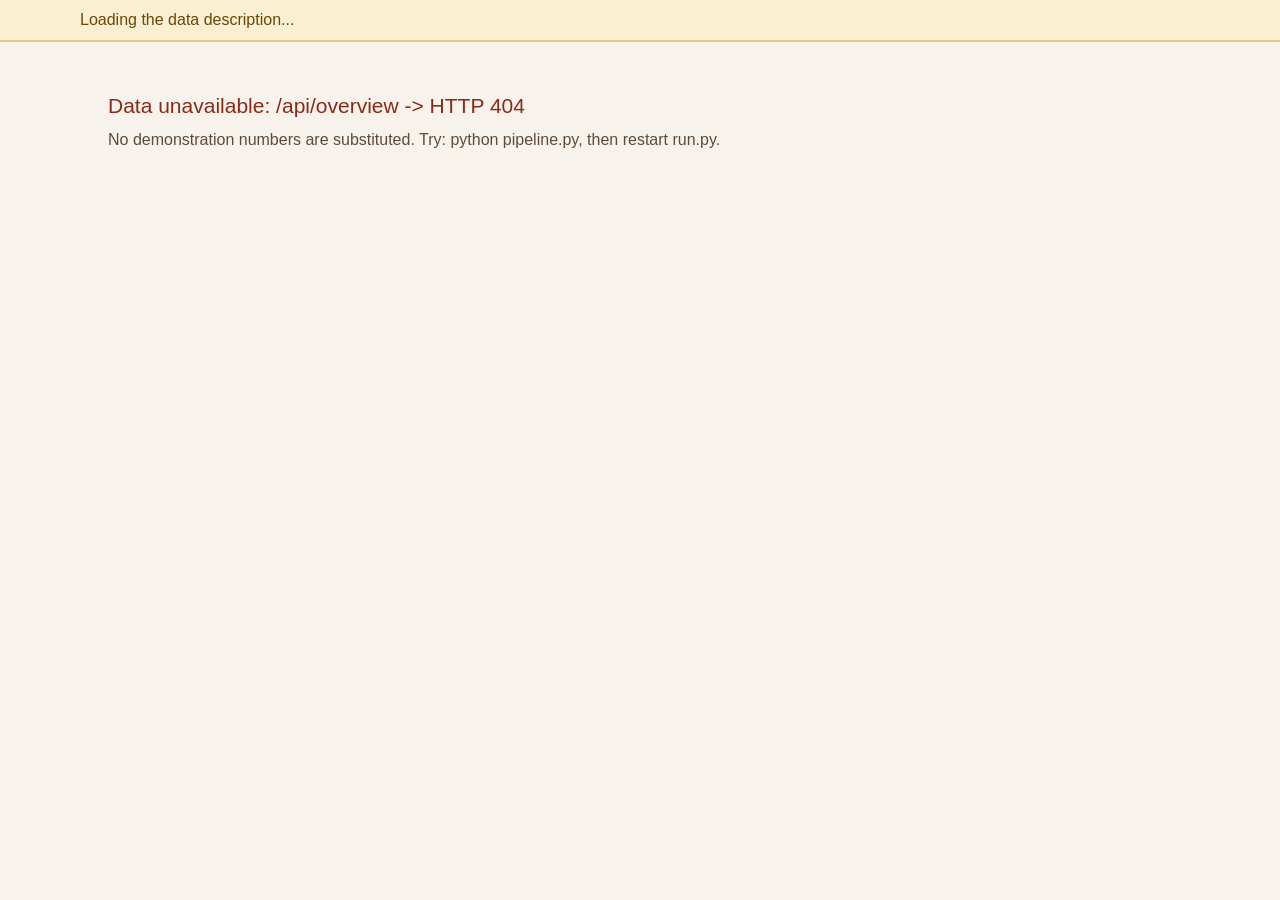
==== commit 7e27a49c: "Rebuild the front end as three layers, and fix six defects found doing it Executes FRONTEND_PLAN.md." ====
--- a/static/index.html
+++ b/static/index.html
@@ -5,1084 +5,688 @@
 <meta name="viewport" content="width=device-width, initial-scale=1">
 <title>Skill Drift Analyzer</title>
 <!-- Chart.js 4.4.1 vendored locally. Do NOT replace with a CDN link: the venue
-     Wi-Fi is shared by ~50 teams and this page must render with no internet. -->
+     Wi-Fi is shared by ~50 teams and this page must render with no internet.
+     No webfonts, no external host of any kind. -->
 <script src="/static/chart.umd.min.js"></script>
 <style>
-  /* Light palette, chosen for projector legibility rather than taste. A
-     near-black UI loses panel separation in a bright room on a weak beamer. */
-  /* Warm brown-on-cream. Chosen for a projector: a warm ground holds
-     contrast in a bright room better than cool grey, and the accent stays
-     dark enough to read from the back of the hall. */
+  /* Same warm brown-on-cream system as the dashboard. System faces only. */
   :root{
     --page:#F7F3EC; --panel:#FFFDFA; --ink:#2B2118; --ink2:#5F4B39;
     --rule:#E0D3C2; --rule2:#CDBBA4;
     --action:#7C4A21; --action2:#9A6234; --actionbg:#F4E9DD;
     --warnbg:#FBEFD2; --warnink:#6B4708;
-    --neutral:#8A7663; --neutralbg:#F2EBE1;
     --good:#3F6B4A; --goodbg:#E8F0E6;
-    --c1:#7C4A21; --c2:#9A6234; --c3:#B98A5B; --c4:#5F4B39;
-    --c5:#3F6B4A; --c6:#8A6A8A; --c7:#A5553C;
+    --miss:#A5553C; --missbg:#F6E7E2;
   }
   *{box-sizing:border-box}
   html,body{margin:0;padding:0}
-  /* No webfonts: the page must render with the network off, so this uses
-     system faces only. A serif for headings and a sans for body gives real
-     typographic contrast at zero network cost. */
-  body{background:var(--page);color:var(--ink);line-height:1.5;
-       font:20px/1.5 -apple-system,BlinkMacSystemFont,"Segoe UI",Roboto,
+  body{background:var(--page);color:var(--ink);
+       font:20px/1.55 -apple-system,BlinkMacSystemFont,"Segoe UI",Roboto,
             "Helvetica Neue",Arial,sans-serif;
-       font-variant-numeric:tabular-nums;
-       -webkit-font-smoothing:antialiased}
-  .serif,h1,h2,h3,.seclabel,.heroSkill,.big{
-       font-family:"Iowan Old Style","Palatino Linotype",Palatino,Georgia,
-                   "Times New Roman",serif}
-  .wrap{max-width:1240px;margin:0 auto;padding:0 32px 64px}
-  h1,h2,h3{margin:0;font-weight:600;letter-spacing:-.01em}
-  h1{font-size:30px;line-height:1.15}
+       font-variant-numeric:tabular-nums;-webkit-font-smoothing:antialiased}
+  h1,h2,h3,.serif{font-family:"Iowan Old Style","Palatino Linotype",Palatino,
+       Georgia,"Times New Roman",serif}
+  h1,h2,h3{margin:0;font-weight:600;letter-spacing:-.015em}
   a{color:var(--action)}
-  button{font:inherit}
-
-  /* ---------- persistent provenance banner: never dismissible ---------- */
-  #banner{background:var(--warnbg);color:var(--warnink);padding:8px 32px;
-          font-size:16px;line-height:1.3;border-bottom:2px solid #E3C78A}
-  #banner .inner{max-width:1240px;margin:0 auto;display:flex;gap:24px;
-                 align-items:flex-start;justify-content:space-between}
-  #banner .l1{font-weight:600}
-  #banner .l2{font-weight:400}
-  #banner button{background:none;border:1px solid var(--warnink);color:var(--warnink);
-                 border-radius:8px;padding:5px 12px;font-size:15px;cursor:pointer;
-                 white-space:nowrap}
-
-  /* ---------------------------- header ---------------------------- */
-  header{padding:10px 0 8px;display:flex;gap:24px;align-items:flex-end;
-         justify-content:space-between;flex-wrap:wrap}
-  header .sub{color:var(--ink2);font-size:16px;margin-top:1px}
-  header .syl{color:var(--ink2);font-size:14px;margin-top:2px}
-  label{display:block;font-size:14px;color:var(--ink2);margin-bottom:4px}
-  select{font:inherit;font-size:17px;padding:7px 11px;border:1px solid var(--rule);
-         border-radius:8px;background:var(--panel);color:var(--ink);min-width:260px}
-
-  /* ------------------------------ nav ------------------------------ */
-  nav{display:flex;gap:6px;border-bottom:1px solid var(--rule);margin-bottom:14px}
-  nav button{background:none;border:0;border-bottom:3px solid transparent;
-             padding:8px 13px;font-size:17px;color:var(--ink2);cursor:pointer}
-  nav button.on{color:var(--action);border-bottom-color:var(--action);font-weight:700}
-  nav button:hover{color:var(--action)}
-
-  .panel{background:var(--panel);border:1px solid var(--rule);border-radius:8px;
-         padding:14px 20px;margin-bottom:8px}
-  .seclabel{font-size:25px;font-weight:600;margin:0 0 10px;padding-bottom:8px;
-            border-bottom:2px solid var(--rule2);letter-spacing:-.01em}
-  .seclabel::before{content:"";display:inline-block;width:5px;height:20px;
+  .wrap{max-width:1120px;margin:0 auto;padding:0 28px 72px}
+  section{margin-top:52px}
+  .lede{font-size:23px;line-height:1.5;max-width:46em}
+  p{margin:14px 0}
+  .small{font-size:16px;line-height:1.45;color:var(--ink2)}
+
+  /* ------ provenance strip: plain words, on every page, never dismissible --- */
+  #prov{background:var(--warnbg);color:var(--warnink);padding:9px 28px;
+        font-size:16px;line-height:1.35;border-bottom:2px solid #E3C78A}
+  #prov .inner{max-width:1120px;margin:0 auto}
+
+  /* ------------------------------- masthead ------------------------------- */
+  header{padding:34px 0 0}
+  .kicker{font-size:14px;letter-spacing:.14em;font-weight:700;color:var(--action);
+          text-transform:uppercase}
+  h1{font-size:46px;line-height:1.08;margin:10px 0 12px}
+  .topnav{margin-top:26px;display:flex;gap:12px;flex-wrap:wrap}
+
+  .btn{display:inline-block;border:1px solid var(--action);border-radius:8px;
+       padding:11px 20px;font-size:18px;text-decoration:none;cursor:pointer;
+       background:var(--panel);color:var(--action);font-weight:600}
+  .btn.primary{background:var(--action);color:#FFF8F0;border-color:var(--action)}
+  .btn:hover{background:var(--actionbg)}
+  .btn.primary:hover{background:var(--action2)}
+
+  /* --------------------------- three-second image -------------------------- */
+  /* Two documents, side by side, and the skill that is in one and not the
+     other. This is the whole project in one picture. */
+  .image{display:grid;grid-template-columns:1fr 92px 1fr;align-items:stretch;
+         margin-top:22px}
+  .doc{background:var(--panel);border:1px solid var(--rule);border-radius:10px;
+       padding:20px 22px;min-height:230px}
+  .doc .lbl{font-size:13px;letter-spacing:.12em;text-transform:uppercase;
+            font-weight:700;color:var(--ink2)}
+  .doc h3{font-size:22px;margin:8px 0 2px}
+  .doc .meta{font-size:15px;color:var(--ink2);line-height:1.45}
+  .quote{margin-top:14px;font-size:17px;line-height:1.5;
+         border-left:3px solid var(--rule2);padding-left:14px;color:var(--ink)}
+  .hit{background:#F3DFC9;border-bottom:2px solid var(--action);font-weight:600;
+       padding:0 2px}
+  .lines{margin-top:14px}
+  .lines div{font-size:16px;padding:5px 0;border-bottom:1px dashed var(--rule);
+             color:var(--ink2)}
+  .lines div.no{color:var(--miss);font-weight:600}
+  .bridge{display:flex;flex-direction:column;align-items:center;
+          justify-content:center;text-align:center;padding:0 6px}
+  .bridge .gapword{font-size:13px;letter-spacing:.1em;text-transform:uppercase;
+                   font-weight:700;color:var(--miss);margin-top:6px}
+  .bridge .arrow{font-size:30px;color:var(--rule2);line-height:1}
+  .imgcap{margin-top:14px;font-size:17px;color:var(--ink2);max-width:60em}
+
+  /* ------------------------------- numbers -------------------------------- */
+  .nums{display:grid;grid-template-columns:repeat(auto-fit,minmax(210px,1fr));gap:16px}
+  .n{background:var(--panel);border:1px solid var(--rule);border-radius:10px;
+     padding:18px 20px;border-top:4px solid var(--action)}
+  .n .v{font-size:42px;font-weight:600;line-height:1.05;color:var(--action);
+        font-family:"Iowan Old Style","Palatino Linotype",Palatino,Georgia,serif}
+  .n .k{font-size:17px;font-weight:600;margin-top:6px}
+  .n .s{font-size:15px;color:var(--ink2);margin-top:4px;line-height:1.4}
+
+  /* --------------------------------- chart -------------------------------- */
+  /* Built to the UK Government Analysis Function conventions for statistical
+     charts, because the audience is a government department: a headline that
+     states the message, a statistical subtitle saying what the data is and
+     which period it covers, a source line, light gridlines, horizontal text,
+     and never colour on its own to carry meaning -- every bar is labelled in
+     words as well. An accessible data table sits underneath. */
+  .figure{background:var(--panel);border:1px solid var(--rule);border-radius:10px;
+          padding:22px 24px;margin-top:18px}
+  .fig-h{font-size:22px;font-weight:600;line-height:1.25;
+         font-family:"Iowan Old Style","Palatino Linotype",Palatino,Georgia,serif}
+  .fig-sub{font-size:16px;color:var(--ink2);margin-top:5px;line-height:1.4}
+  .fig-box{position:relative;height:340px;margin-top:18px}
+  .fig-src{font-size:14px;color:var(--ink2);margin-top:14px;padding-top:10px;
+           border-top:1px solid var(--rule)}
+  .fig-key{display:flex;gap:18px;flex-wrap:wrap;margin-top:12px;font-size:15px;
+           color:var(--ink2)}
+  .fig-key span{display:flex;align-items:center;gap:7px}
+  .sw{width:14px;height:14px;border-radius:3px;display:inline-block}
+  details.data{margin-top:12px;font-size:16px}
+  details.data summary{cursor:pointer;color:var(--action);font-weight:600}
+  details.data table{border-collapse:collapse;width:100%;margin-top:10px;font-size:16px}
+  details.data th{text-align:left;font-size:13px;letter-spacing:.04em;
+       text-transform:uppercase;color:var(--ink2);padding:8px;
+       border-bottom:2px solid var(--rule2)}
+  details.data td{padding:7px 8px;border-bottom:1px solid var(--rule)}
+  details.data td.num{text-align:right;font-variant-numeric:tabular-nums}
+
+  /* ----------------------------- role explorer ---------------------------- */
+  .search{display:flex;gap:10px;flex-wrap:wrap;margin-top:6px}
+  .search input{font:inherit;font-size:18px;padding:11px 14px;
+                border:1px solid var(--rule2);border-radius:8px;
+                background:var(--panel);color:var(--ink);min-width:320px}
+  .search input:focus{outline:2px solid var(--action);outline-offset:1px}
+  .chips{display:grid;grid-template-columns:repeat(auto-fit,minmax(250px,1fr));
+         gap:12px;margin-top:16px}
+  .chip{display:block;text-align:left;background:var(--panel);
+        border:1px solid var(--rule);border-left:5px solid var(--action);
+        border-radius:8px;padding:14px 16px;cursor:pointer;text-decoration:none;
+        color:inherit;font:inherit}
+  .chip:hover{background:var(--actionbg)}
+  .chip .r{font-size:19px;font-weight:600}
+  .chip .d{font-size:15px;color:var(--ink2);margin-top:3px}
+  .chip[hidden]{display:none}
+  .nohit{font-size:17px;color:var(--ink2);margin-top:12px}
+
+  /* ------------------------------ how it works ---------------------------- */
+  .steps{display:grid;grid-template-columns:repeat(auto-fit,minmax(215px,1fr));gap:14px}
+  .step{background:var(--panel);border:1px solid var(--rule);border-radius:10px;
+        padding:16px 18px}
+  .step .i{font-size:13px;letter-spacing:.1em;font-weight:700;color:var(--action);
+           text-transform:uppercase}
+  .step h3{font-size:19px;margin:6px 0 4px}
+  .step p{font-size:16px;color:var(--ink2);margin:0;line-height:1.45}
+
+  /* -------------------------------- boxes --------------------------------- */
+  .box{background:var(--panel);border:1px solid var(--rule);border-radius:10px;
+       padding:22px 24px}
+  .box.limits{border-left:5px solid var(--warnink);background:#FDF6E7}
+  .box.rigour{border-left:5px solid var(--good);background:var(--goodbg)}
+  .box h2{font-size:24px}
+  .box ul{margin:12px 0 0;padding-left:22px}
+  .box li{margin:8px 0;font-size:17px;line-height:1.5}
+  .seclabel{font-size:27px;font-weight:600;padding-bottom:9px;
+            border-bottom:2px solid var(--rule2);margin-bottom:6px;
+            font-family:"Iowan Old Style","Palatino Linotype",Palatino,Georgia,serif}
+  .seclabel::before{content:"";display:inline-block;width:5px;height:21px;
             background:var(--action);margin-right:12px;vertical-align:-3px;
             border-radius:2px}
-  .note{color:var(--ink2);font-size:18px;margin:0 0 16px}
-  .tiny{font-size:16px;color:var(--ink2)}
-
-  /* ---------------------------- the hero ---------------------------- */
-  #hero{min-height:0;display:flex;flex-direction:column;justify-content:space-between}
-  .kicker{font-size:15px;letter-spacing:.13em;font-weight:700;color:var(--action);
-          text-transform:uppercase}
-  .heroTop{display:flex;gap:14px;align-items:baseline;flex-wrap:wrap;margin:4px 0 10px}
-  .heroSkill{font-size:44px;font-weight:600;line-height:1.05;letter-spacing:-.02em}
-  .prov{font-size:16px;padding:5px 12px;border-radius:8px;border:1px solid var(--rule);
-        color:var(--ink2);background:var(--neutralbg);white-space:nowrap}
-  .prov.synthetic{background:var(--warnbg);color:var(--warnink);border-color:#E5C77A}
-  .prov.mixed{background:var(--warnbg);color:var(--warnink);border-color:#E5C77A}
-  .prov.real{background:var(--goodbg);color:var(--good);border-color:#BBD0BB}
-  .cols{display:flex;gap:28px;align-items:stretch}
-  .col{flex:1;min-width:0}
-  .col.right{border-left:1px solid var(--rule);padding-left:28px}
-  .colhead{font-size:15px;color:var(--ink2);margin-bottom:4px}
-  .big{font-size:64px;font-weight:600;line-height:1;display:inline-block;
-       vertical-align:baseline;letter-spacing:-.025em;color:var(--action)}
-  .beside{font-size:24px;color:var(--ink2);margin-left:14px}
-  .under{font-size:16px;color:var(--ink2);margin-top:4px}
-  .actionband{background:var(--actionbg);border:1px solid var(--rule2);
-              border-left:5px solid var(--action);border-radius:8px;
-              padding:12px 16px;margin-top:12px}
-  .actionband .do{font-size:18px}
-  .actionband .bound{font-size:14px;color:var(--ink2);margin-top:4px}
-  .btnrow{margin-top:10px;display:flex;gap:14px;align-items:center;flex-wrap:wrap}
-  .btn{background:var(--action);color:#fff;border:0;border-radius:8px;
-       padding:9px 16px;font-size:16px;cursor:pointer}
-  .btn.sec{background:none;color:var(--action);border:1px solid var(--action)}
-  .btn.link{background:none;color:var(--action);border:0;text-decoration:underline;
-            padding:8px 0}
-
-  /* ------------------------ discarded strip ------------------------ */
-  #disc{border-left:4px solid var(--neutral);background:var(--neutralbg);padding:10px 16px}
-  #disc .kicker{color:var(--neutral)}
-  #disc .line{font-size:20px;margin:4px 0 3px}
-  #disc .why{font-size:15px;color:var(--ink2)}
-
-  /* ------------------------------ tables ------------------------------ */
-  table{width:100%;border-collapse:collapse;font-size:18px}
-  th{text-align:left;font-size:15px;color:var(--ink2);font-weight:700;
-     padding:12px 12px;border-bottom:2px solid var(--rule2);white-space:nowrap;
-     letter-spacing:.04em;text-transform:uppercase}
-  td{padding:14px 12px;border-bottom:1px solid var(--rule);vertical-align:top}
-  tbody tr{min-height:52px}
-  tbody tr.click{cursor:pointer}
-  tbody tr.click:hover{background:var(--actionbg)}
-  .num{text-align:right;white-space:nowrap}
-  .skillname{font-weight:600}
-  .sub2{font-size:16px;color:var(--ink2);margin-top:3px}
-  .flag{display:inline-block;font-size:16px;padding:3px 10px;border-radius:8px;
-        background:var(--warnbg);color:var(--warnink);white-space:nowrap}
-  .dec{display:inline-block;font-size:16px;padding:4px 12px;border-radius:8px;
-       border:1px solid var(--rule);background:var(--neutralbg);color:var(--ink2)}
-  .dec.sup{background:var(--actionbg);border-color:var(--rule2);color:var(--action);
-           font-weight:700}
-
-  /* ------------------------------ chart ------------------------------ */
-  #histWrap{display:none}
-  .chartbox{position:relative;height:240px}
-  #nrow{display:flex;font-size:16px;color:var(--ink2);margin-top:6px}
-  #nrow span{flex:1;text-align:center}
-
-  /* --------------------------- statistics --------------------------- */
-  .grid{display:grid;grid-template-columns:repeat(auto-fit,minmax(420px,1fr));
-        gap:16px}
-  .cardchart{background:var(--panel);border:1px solid var(--rule);
-             border-radius:8px;padding:18px 20px}
-  .cardchart h3{font-size:20px;margin-bottom:4px}
-  .cardchart .cap{font-size:15px;color:var(--ink2);margin:0 0 12px}
-  .cardchart .box{position:relative;height:250px}
-  .kpis{display:grid;grid-template-columns:repeat(auto-fit,minmax(190px,1fr));
-        gap:14px;margin-bottom:18px}
-  .kpi{background:var(--panel);border:1px solid var(--rule);border-radius:8px;
-       padding:16px 18px;border-top:4px solid var(--action)}
-  .kpi .k{font-size:14px;letter-spacing:.07em;text-transform:uppercase;
-          color:var(--ink2);font-weight:700}
-  .kpi .v{font-size:38px;font-weight:600;line-height:1.1;margin-top:4px;
-          color:var(--action);
-          font-family:"Iowan Old Style","Palatino Linotype",Palatino,Georgia,serif}
-  .kpi .n{font-size:15px;color:var(--ink2);margin-top:4px}
-
-  /* ------------------------------ drawer ------------------------------ */
-  #drawer{position:fixed;inset:0;background:rgba(17,24,39,.45);display:none;z-index:100}
-  #drawer.open{display:block}
-  #dpanel{position:absolute;right:0;top:0;bottom:0;width:min(640px,100vw);
-          background:var(--panel);border-left:1px solid var(--rule);
-          overflow-y:auto;padding:28px}
-  #dclose{position:absolute;right:20px;top:18px;background:none;border:1px solid var(--rule);
-          border-radius:8px;font-size:18px;padding:6px 14px;cursor:pointer}
-  .filters{display:flex;gap:10px;margin:18px 0}
-  .filters button{border:1px solid var(--rule);background:var(--panel);border-radius:8px;
-                  padding:10px 16px;font-size:16px;cursor:pointer;color:var(--ink2)}
-  .filters button.on{border-color:var(--action);color:var(--action);font-weight:700;
-                     background:var(--actionbg)}
-  .rec{border:1px solid var(--rule);border-radius:8px;padding:16px;margin-bottom:12px}
-  .rec .t{font-weight:600;font-size:18px}
-  .rec .m{font-size:16px;color:var(--ink2);margin-top:4px}
-  .rec mark{background:#FFF3CD;padding:1px 3px}
-  .rec pre{white-space:pre-wrap;font:15px/1.5 ui-monospace,SFMono-Regular,Menlo,monospace;
-           background:var(--neutralbg);border:1px solid var(--rule);border-radius:8px;
-           padding:12px;margin-top:10px;max-height:320px;overflow:auto}
-  .synthtag{display:inline-block;font-size:14px;letter-spacing:.06em;font-weight:600;
-            background:var(--warnbg);color:var(--warnink);padding:3px 9px;border-radius:8px}
-
-  /* ------------------------------ methods ------------------------------ */
-  details.m{border:1px solid var(--rule);border-radius:8px;margin-bottom:12px;
-            background:var(--panel)}
-  details.m>summary{padding:16px 18px;cursor:pointer;font-size:18px}
-  details.m>summary b{font-weight:600}
-  details.m .body{padding:0 18px 18px;font-size:18px;color:var(--ink2)}
-  .err{color:#B3261E}
+  footer{margin-top:60px;padding-top:20px;border-top:1px solid var(--rule);
+         font-size:15px;color:var(--ink2)}
+  .err{color:#8A2B18}
+  @media (max-width:860px){
+    .image{grid-template-columns:1fr}
+    .bridge{padding:14px 0}
+    h1{font-size:34px}
+  }
 </style>
 </head>
 <body>
 
-<div id="banner"><div class="inner">
-  <div>
-    <div class="l1" id="bl1">Loading corpus composition…</div>
-    <div class="l2" id="bl2"></div>
-  </div>
-  <button id="bcomp">View composition</button>
-</div></div>
+<!-- Honesty rule 3: synthetic data is labelled everywhere it surfaces, and here
+     it is said in words a non-technical reader can act on. -->
+<div id="prov"><div class="inner" id="provText">Loading the data description...</div></div>
 
 <div class="wrap">
-  <header>
-    <div>
-      <h1>Skill Drift Analyzer</h1>
-      <div class="sub">Evidence for curriculum review</div>
-      <div class="syl" id="sylId"></div>
+<header>
+  <div class="kicker">Smart India Hackathon 2026 &middot; SIH26134 &middot; Government of Maharashtra</div>
+  <h1>Skill Drift Analyzer</h1>
+  <p class="lede">Job requirements change every few months. Course syllabi change
+    every few years. Nobody measures the gap between them, so nobody can close it.
+    <b>We measure it.</b></p>
+  <div class="topnav">
+    <a class="btn primary" href="/dashboard">See the evidence &rarr;</a>
+    <a class="btn" href="/method">How we checked &rarr;</a>
+  </div>
+</header>
+
+<!-- ===================== THE THREE-SECOND IMAGE ===================== -->
+<section>
+  <div class="seclabel">What we found, in one picture</div>
+  <div class="image" id="image">
+    <div class="doc" id="docAd"><div class="lbl">A job advertisement</div>
+      <p class="small">Loading...</p></div>
+    <div class="bridge">
+      <div class="arrow">&harr;</div>
+      <div class="gapword" id="bridgeWord">the gap</div>
     </div>
-    <div>
-      <label for="role">Occupation</label>
-      <select id="role"></select>
+    <div class="doc" id="docSyl"><div class="lbl">The course syllabus</div>
+      <p class="small">Loading...</p></div>
+  </div>
+  <p class="imgcap" id="imgCap"></p>
+</section>
+
+<!-- ============================ THE PROBLEM ============================ -->
+<section>
+  <div class="seclabel">The problem</div>
+  <p class="lede">One job opening now draws thousands of applicants within an hour,
+    and not one of them is told which specific skill they were missing.</p>
+  <p class="lede">Training programmes and college syllabi are revised on multi-year
+    cycles. What employers ask for moves every few months.</p>
+  <p class="lede">So the shortage is not of training. It is of <b>information</b> —
+    nobody is measuring which skills demand has moved to, which means course
+    updates are guesswork.</p>
+</section>
+
+<!-- ============================== AUDIENCE ============================== -->
+<section>
+  <div class="box">
+    <h2>Who this is built for</h2>
+    <p>A <b>state skills department deciding which courses to update</b> — someone
+      who has to choose where next year's training budget goes, and needs a
+      defensible reason for the choice.</p>
+    <p class="small">It is deliberately not career advice for an individual
+      student. A percentage measured across hundreds of job ads says what the
+      market asks for; it cannot tell one person what to do next.</p>
+  </div>
+</section>
+
+<!-- ============================== NUMBERS =============================== -->
+<section>
+  <div class="seclabel">What is in the system right now</div>
+  <p class="small">These are read live from the running database every time this
+    page loads. Nothing here is typed in by hand.</p>
+  <div class="nums" id="nums"></div>
+</section>
+
+<!-- =============================== FIGURE =============================== -->
+<section>
+  <div class="seclabel">What employers asked for</div>
+  <div class="figure">
+    <div class="fig-h" id="figH">Loading...</div>
+    <div class="fig-sub" id="figSub"></div>
+    <div class="fig-key">
+      <span><i class="sw" style="background:#A5553C"></i> Not taught by the syllabus</span>
+      <span><i class="sw" style="background:#C9AE8C"></i> Taught by the syllabus</span>
     </div>
-  </header>
-
-  <nav>
-    <button data-v="findings" class="on">Review findings</button>
-    <button data-v="location">Location evidence</button>
-    <button data-v="syllabus">Syllabus coverage</button>
-    <button data-v="stats">Statistics</button>
-    <button data-v="terms">Unmapped terms</button>
-    <button data-v="methods">Methods &amp; data</button>
-  </nav>
-
-  <!-- ============================ FINDINGS ============================ -->
-  <section id="v-findings">
-    <div class="panel" id="hero"></div>
-    <div class="panel" id="disc"></div>
-
-    <div class="panel" id="histWrap">
-      <div class="seclabel" id="histTitle">History</div>
-      <p class="note" id="histNote"></p>
-      <div class="chartbox"><canvas id="chart"></canvas></div>
-      <div id="nrow"></div>
-    </div>
-
-    <div class="panel">
-      <div class="seclabel" id="supTitle">Supported drift alerts</div>
-      <p class="note" id="supNote"></p>
-      <div style="overflow-x:auto"><table id="supTable">
-        <thead><tr><th>Competency</th><th class="num">Latest prevalence</th>
-          <th class="num">Change from baseline</th><th>Decision</th></tr></thead>
-        <tbody></tbody></table></div>
-      <button class="btn link" id="supMore"></button>
-    </div>
-
-    <div class="panel">
-      <div class="seclabel">Do these recommendations survive a different rule?</div>
-      <p class="note" id="sensNote"></p>
-      <div style="overflow-x:auto"><table id="sensTable">
-        <thead><tr><th>Competency</th><th class="num">Cells passed</th>
-          <th class="num">Latest prevalence</th><th>Robustness</th></tr></thead>
-        <tbody></tbody></table></div>
-    </div>
-
-    <div class="panel">
-      <div class="seclabel" id="disTitle">Discarded drift alerts</div>
-      <p class="note">Observed prevalence is real; the evidence of <i>change</i> did not
-        survive the decision rule. Failure to reject is not evidence of no change.</p>
-      <div style="overflow-x:auto"><table id="disTable">
-        <thead><tr><th>Competency</th><th class="num">Latest prevalence</th>
-          <th class="num">Change from baseline</th><th>Decision</th></tr></thead>
-        <tbody></tbody></table></div>
-      <button class="btn link" id="disMore"></button>
-    </div>
-  </section>
-
-  <!-- ============================ LOCATION ============================ -->
-  <section id="v-location" hidden>
-    <div class="panel">
-      <div class="seclabel">Advertised workplace locations</div>
-      <p class="note" id="locNote"></p>
-      <div style="overflow-x:auto"><table id="locTable">
-        <thead><tr><th>Location</th><th class="num">Postings</th>
-          <th>Most-mentioned competencies</th></tr></thead>
-        <tbody></tbody></table></div>
-    </div>
-  </section>
-
-  <!-- ============================ SYLLABUS ============================ -->
-  <section id="v-syllabus" hidden>
-    <div class="panel">
-      <div class="seclabel">Teaching coverage to review</div>
-      <p class="note" id="sylNote"></p>
-      <div id="sylGroups"></div>
-    </div>
-  </section>
-
-  <!-- ============================ STATISTICS ============================ -->
-  <section id="v-stats" hidden>
-    <div class="panel">
-      <div class="seclabel">Corpus statistics</div>
-      <p class="note" id="statsNote"></p>
-      <div class="note" id="statsWarn"></div>
-      <div class="kpis" id="kpis"></div>
-      <div class="grid">
-        <div class="cardchart"><h3>Where the corpus comes from</h3>
-          <p class="cap" id="capSrc"></p><div class="box"><canvas id="chSrc"></canvas></div></div>
-        <div class="cardchart"><h3>Postings per quarter</h3>
-          <p class="cap" id="capQ"></p><div class="box"><canvas id="chQ"></canvas></div></div>
-        <div class="cardchart"><h3>Most-requested competencies</h3>
-          <p class="cap" id="capTop"></p><div class="box"><canvas id="chTop"></canvas></div></div>
-        <div class="cardchart"><h3>Decision outcomes</h3>
-          <p class="cap" id="capDec"></p><div class="box"><canvas id="chDec"></canvas></div></div>
-        <div class="cardchart"><h3>Collection funnel</h3>
-          <p class="cap" id="capYield"></p><div class="box"><canvas id="chYield"></canvas></div></div>
-        <div class="cardchart"><h3>Indian cities by posting count</h3>
-          <p class="cap" id="capCity"></p><div class="box"><canvas id="chCity"></canvas></div></div>
-      </div>
-    </div>
-  </section>
-
-  <!-- =========================== UNMAPPED TERMS =========================== -->
-  <section id="v-terms" hidden>
-    <div class="panel">
-      <div class="seclabel">Unmapped terms found in real postings</div>
-      <p class="note" id="termsNote"></p>
-      <div class="note" style="background:var(--warnbg);color:var(--warnink);
-           border:1px solid #E5C77A;border-radius:8px;padding:12px 14px" id="termsWarn"></div>
-      <div style="overflow-x:auto"><table id="termsTable">
-        <thead><tr><th>Candidate term</th><th class="num">Postings</th>
-          <th class="num">Employers</th><th>Adjudication</th>
-          <th>Example sentence</th></tr></thead>
-        <tbody></tbody></table></div>
-    </div>
-  </section>
-
-  <!-- ============================= METHODS ============================= -->
-  <section id="v-methods" hidden>
-    <div class="panel">
-      <div class="seclabel">Methods &amp; data</div>
-      <p class="note">Five things a reader should be able to check before believing
-        anything above.</p>
-      <div id="methods"></div>
-    </div>
-  </section>
+    <div class="fig-box"><canvas id="figChart"></canvas></div>
+    <details class="data">
+      <summary>Show these numbers as a table</summary>
+      <table id="figTable"><thead><tr><th>Skill</th>
+        <th class="num">Job ads asking for it</th><th class="num">Share</th>
+        <th>In the syllabus?</th></tr></thead><tbody></tbody></table>
+    </details>
+    <div class="fig-src" id="figSrc"></div>
+  </div>
+</section>
+
+<!-- =========================== ROLE EXPLORER ============================ -->
+<section>
+  <div class="seclabel">Look up a job role</div>
+  <p>Pick a role to see which skills employers asked for, and which of those the
+    syllabus does not teach.</p>
+  <div class="search">
+    <input id="q" type="search" placeholder="Search a role, e.g. Data Analyst"
+           autocomplete="off" aria-label="Search a job role">
+  </div>
+  <div class="chips" id="chips"></div>
+  <p class="nohit" id="noHit" hidden></p>
+  <p class="small" id="roleNote"></p>
+</section>
+
+<!-- ============================ HOW IT WORKS ============================ -->
+<section>
+  <div class="seclabel">How it works</div>
+  <div class="steps">
+    <div class="step"><div class="i">Step 1</div><h3>Collect job ads</h3>
+      <p>We pull real job advertisements from public company hiring pages and
+        keep the full text of every one.</p></div>
+    <div class="step"><div class="i">Step 2</div><h3>Find the skills</h3>
+      <p>Each ad is scanned for a fixed list of skills. The same rule runs on
+        every ad, so no two ads are treated differently.</p></div>
+    <div class="step"><div class="i">Step 3</div><h3>Compare with the syllabus</h3>
+      <p>We line the skills employers asked for up against what the course
+        actually teaches.</p></div>
+    <div class="step"><div class="i">Step 4</div><h3>Show what is missing</h3>
+      <p>Anything in demand and not taught is reported — with the number of job
+        ads behind it, and a link to read those ads yourself.</p></div>
+  </div>
+</section>
+
+<!-- ============================== RIGOUR =============================== -->
+<section>
+  <div class="box rigour">
+    <h2>We show the findings we threw away</h2>
+    <p id="rigourLine">Loading...</p>
+    <p class="small">A pattern in a small number of job ads can appear by chance.
+      Before reporting anything, we check whether the pattern is strong enough to
+      be worth acting on — and we publish the ones that failed that check next to
+      the ones that passed.</p>
+    <p><a class="btn" href="/method">How we checked &rarr;</a></p>
+  </div>
+</section>
+
+<!-- ============================== LIMITS =============================== -->
+<section>
+  <div class="box limits">
+    <h2>What this cannot do yet</h2>
+    <ul>
+      <li id="limData">Most of the data is generated test data.</li>
+      <li>The real job ads come from a small number of company hiring pages, so
+        they are not a fair sample of the Indian job market.</li>
+      <li>We can say a skill is <i>in demand</i>. We cannot yet say whether a
+        trainee in a particular district could actually reach that job.</li>
+      <li>The skill list is fixed. A skill that is not on the list is not
+        counted — so we also show which unknown terms keep appearing, and the
+        list can be extended.</li>
+      <li id="limSyl">The syllabus we compare against is a stand-in.</li>
+    </ul>
+    <p class="small">This box is deliberately on the first page. A judge who finds
+      the caveat themselves trusts everything else less.</p>
+  </div>
+</section>
+
+<section>
+  <a class="btn primary" href="/dashboard">See the evidence &rarr;</a>
+  <a class="btn" href="/method">How we checked &rarr;</a>
+</section>
+
+<footer id="foot"></footer>
 </div>
-
-<div id="drawer"><div id="dpanel">
-  <button id="dclose">Close</button>
-  <h2 id="dtitle"></h2>
-  <div class="tiny" id="dcalc"></div>
-  <div class="filters" id="dfilters"></div>
-  <div id="dlist"></div>
-</div></div>
 
 <script>
 /* ------------------------------------------------------------------ util */
 const $ = s => document.querySelector(s);
 const esc = s => String(s == null ? "" : s).replace(/[&<>"]/g, c =>
   ({"&":"&amp;","<":"&lt;",">":"&gt;",'"':"&quot;"}[c]));
-const pct = v => (v == null ? "—" : v.toFixed(1) + "%");
-const pp  = v => (v >= 0 ? "+" : "") + v.toFixed(1) + " pp";
-
-let OV = null, F = null, FEAT = null, LOC = null, SYL = null, SENS = null,
-    TERMS = null, chart = null;
-let supAll = false, disAll = false, seq = 0;
-let STATS_DIRTY = true;
+
+let OV_TOTAL = 0;   // corpus size, for the figure's source line
 
 async function get(url){
   // no-store: the database is rebuilt between runs, so a cached response can
-  // show numbers that no longer exist. Correctness, not performance.
+  // show numbers that no longer exist.
   const r = await fetch(url, {cache: "no-store"});
-  if(!r.ok) throw new Error(url + " → HTTP " + r.status);
+  if(!r.ok) throw new Error(url + " -> HTTP " + r.status);
   return r.json();
 }
+
+/* Honesty rule 1: if the data is not there, say so. Never substitute a
+   demonstration number to keep the page looking finished. */
 function fail(msg){
-  $(".wrap").innerHTML = `<p class="err" style="margin-top:40px;font-size:20px">
-    Data unavailable: ${esc(msg)}<br><span class="tiny">
-    No demonstration numbers are substituted. Try: python pipeline.py, then restart run.py.
-    </span></p>`;
-}
-
-/* --------------------------------------------------------------- banner */
-function renderBanner(ov){
-  const by = Object.entries(ov.sources || {}).sort((a,b)=>b[1]-a[1])
-    .map(([k,v]) => `${esc(k)} ${v}`).join(" · ");
-  $("#bl1").textContent =
-    ov.provenance === "mixed"
-      ? `MIXED CORPUS · ${ov.n_postings} postings: ${ov.n_synthetic} synthetic test records + ${ov.n_real} real API records.`
-      : ov.provenance === "real"
-      ? `REAL CORPUS · ${ov.n_real} postings from live job-board APIs.`
-      : ov.provenance === "synthetic"
-      ? `SYNTHETIC CORPUS · all ${ov.n_postings} postings are generated test records.`
-      : `NO DATA · the corpus is empty.`;
-  $("#bl2").textContent =
-    `${ov.n_ts_excluded} real records intentionally excluded from historical trend analysis: modification date only. `
-    + `Sources — ${by}. Observed through ${ov.observed_through}.`;
-  $("#bcomp").onclick = () => go("methods");
+  $(".wrap").innerHTML = '<p class="err" style="margin-top:48px;font-size:21px">'
+    + 'Data unavailable: ' + esc(msg) + '<br><span class="small">No demonstration '
+    + 'numbers are substituted. Try: python pipeline.py, then restart run.py.'
+    + '</span></p>';
+}
+
+/* Plain-English description of where the data came from. Derived from the
+   corpus, never hardcoded -- if the corpus becomes all-real, this sentence
+   changes on its own. */
+function provSentence(ov){
+  if(ov.provenance === "real")
+    return "<b>All " + ov.n_real + " job ads in this system are real</b>, collected "
+         + "from public company hiring pages.";
+  if(ov.provenance === "synthetic")
+    return "<b>Every record here is generated test data.</b> None of it is a real "
+         + "job ad, and no number on this site describes the real job market.";
+  if(ov.provenance === "empty")
+    return "<b>There is no data loaded.</b> Nothing on this site is measurable.";
+  return "<b>Read this first: " + ov.n_synthetic + " of the " + ov.n_postings
+       + " records here are test data we generated ourselves to check the system "
+       + "works, and " + ov.n_real + " are real job ads</b> collected from the public "
+       + "hiring pages of real companies. Percentages computed over the whole set "
+       + "describe our test data, not the Indian job market.";
+}
+
+/* --------------------------------------------------------- headline numbers */
+function drawNumbers(ov, tally){
+  const nBoards = Object.keys(ov.sources).filter(k => k !== "synthetic").length;
+  const cards = [
+    [ov.n_postings, "job ads in the system",
+     ov.n_real + " real, " + ov.n_synthetic + " generated test records"],
+    [ov.n_real, "of them are real",
+     "collected through " + nBoards + " public job-board "
+       + (nBoards === 1 ? "system" : "systems") + " ("
+       + Object.keys(ov.sources).filter(k => k !== "synthetic").join(", ") + ")"],
+    [ov.skill_dict_size, "skills we look for",
+     "a fixed list; anything outside it is not counted"],
+    [tally.sup, "findings with strong evidence",
+     "across " + tally.roles + " job roles measured so far"],
+    [tally.dis, "findings we threw out",
+     "not enough data to be sure — shown anyway"]
+  ];
+  $("#nums").innerHTML = cards.map(c =>
+    '<div class="n"><div class="v">' + esc(c[0]) + '</div><div class="k">'
+    + esc(c[1]) + '</div><div class="s">' + esc(c[2]) + '</div></div>').join("");
+}
+
+/* ------------------------------------------------------------ role explorer */
+function drawRoles(ov, per){
+  $("#chips").innerHTML = ov.roles.map(r => {
+    const f = per[r];
+    let d;
+    if(!f){
+      d = "could not be loaded";
+    } else if(f.latest_n < ov.thresholds.low_confidence_n){
+      // Honesty rule 5: a thin bucket says so, in plain words, on this page too.
+      d = "only " + f.latest_n + " job ads in the latest quarter — too few to "
+        + "draw a conclusion from";
+    } else {
+      d = f.n_supported + " " + (f.n_supported === 1 ? "finding" : "findings")
+        + " with strong evidence, from " + f.latest_n + " job ads in the latest "
+        + "quarter";
+    }
+    return '<a class="chip" data-r="' + esc(r.toLowerCase())
+      + '" href="/dashboard?role=' + encodeURIComponent(r) + '">'
+      + '<div class="r">' + esc(r) + '</div><div class="d">' + esc(d) + '</div></a>';
+  }).join("");
+
+  $("#roleNote").textContent =
+    ov.roles.length + " roles measured so far — these are examples, not the whole "
+    + "list of jobs that exist. The pipeline works for any role once there are "
+    + "enough job ads for it.";
+
+  const q = $("#q");
+  q.oninput = () => {
+    const t = q.value.trim().toLowerCase();
+    let shown = 0;
+    document.querySelectorAll(".chip").forEach(c => {
+      const hit = c.dataset.r.indexOf(t) !== -1;
+      c.hidden = !hit;
+      if(hit) shown++;
+    });
+    const nh = $("#noHit");
+    nh.hidden = shown !== 0;
+    nh.textContent = 'No role matching "' + q.value.trim() + '" has been measured '
+      + "yet. Only the " + ov.roles.length + " roles above have enough job ads.";
+  };
+}
+
+/* ------------------------------------------------- the three-second image */
+/* The example is chosen live from the data. Nothing about it is written into
+   the page: change the corpus and the picture changes with it. */
+function pickGap(f){
+  const cand = (f.supported || []).filter(r => !r.taught);
+  if(!cand.length) return null;
+  return cand.sort((a, b) => b.latest_share - a.latest_share)[0];
+}
+
+async function drawImage(ov, role, f){
+  const g = pickGap(f);
+  if(!g){
+    $("#image").innerHTML = '<p class="small">Nothing currently clears the bar for '
+      + 'this picture: no skill is both in demand and untaught with strong enough '
+      + 'evidence. That is the honest state of the data, not a loading error.</p>';
+    return;
+  }
+  $("#bridgeWord").textContent = "not taught";
+
+  /* Prefer a REAL posting if one is behind this number. If every posting
+     counted is a generated record, the card says so rather than implying a
+     real advertisement. */
+  let post = null, sent = null, hit = null;
+  try{
+    const ps = await get("/api/postings?role=" + encodeURIComponent(role)
+      + "&skill=" + encodeURIComponent(g.skill)
+      + "&quarter=" + encodeURIComponent(f.latest_quarter) + "&limit=25");
+    const list = ps.postings || [];
+    post = list.filter(p => p.source !== "synthetic")[0] || list[0] || null;
+    if(post){
+      const d = await get("/api/posting/" + encodeURIComponent(post.id)
+        + "?skill=" + encodeURIComponent(g.skill));
+      /* match_sentences returns {sentence, matched}, not a bare string.
+         Deliberately the FIRST match, not the best-reading one: picking the
+         most quotable sentence out of several would be cherry-picking the
+         evidence, which is the habit this whole project exists to avoid. */
+      const m = (d.match_sentences || [])[0];
+      if(m){ sent = m.sentence; hit = m.matched || g.skill; }
+    }
+  }catch(e){
+    // The card degrades to the counts alone. It never invents a quote.
+    console.error("evidence lookup failed:", e);
+  }
+
+  const tag = !post ? ""
+    : post.source === "synthetic"
+      ? '<div class="meta" style="color:var(--miss)"><b>Generated test record</b> '
+        + '— not a real advertisement</div>'
+      : '<div class="meta"><b>Real posting</b> &middot; ' + esc(post.source) + '</div>';
+
+  let quote = "";
+  if(sent){
+    /* Highlight the alias that actually fired. A posting may say "GenAI" where
+       the dictionary's canonical term is "LLM"; highlighting the canonical term
+       would highlight nothing, and would imply the ad used a word it did not. */
+    const term = hit || g.skill;
+    const re = new RegExp("(" + term.replace(/[.*+?^${}()|[\]\\]/g, "\\$&") + ")", "ig");
+    quote = '<div class="quote">&ldquo;'
+          + esc(sent).replace(re, '<span class="hit">$1</span>') + '&rdquo;</div>';
+  }
+
+  $("#docAd").innerHTML =
+    '<div class="lbl">A job advertisement</div>'
+    + (post
+        ? '<h3>' + esc(post.title) + '</h3><div class="meta">' + esc(post.company)
+          + (post.location ? ' &middot; ' + esc(post.location) : '') + '</div>' + tag
+        : '')
+    + quote
+    + '<div class="meta" style="margin-top:14px"><b>' + g.latest_count + ' of '
+    + g.latest_n + '</b> ' + esc(role) + ' job ads in ' + esc(f.latest_quarter)
+    + ' asked for <b>' + esc(g.skill) + '</b>.</div>';
+
+  const cur = ov.curriculum;
+  $("#docSyl").innerHTML =
+    '<div class="lbl">The course syllabus</div>'
+    + '<h3>' + esc(cur.name) + '</h3>'
+    + '<div class="meta">' + cur.n_subjects + ' subjects &middot; '
+    + cur.n_skills_taught + ' skills taught</div>'
+    + '<div class="lines"><div>' + cur.n_skills_taught + ' skills taught across '
+    + 'the whole programme</div><div class="no">' + esc(g.skill)
+    + ' — not taught in any subject</div></div>'
+    + '<div class="meta" style="margin-top:14px">Source: ' + esc(cur.source) + '</div>';
+
+  $("#imgCap").innerHTML =
+    "Employers asked for <b>" + esc(g.skill) + "</b> in " + g.latest_count + " of the "
+    + g.latest_n + " " + esc(role) + " job ads from " + esc(f.latest_quarter)
+    + ". The syllabus does not teach it. That is one gap — "
+    + '<a href="/dashboard?role=' + encodeURIComponent(role)
+    + '">the dashboard lists the rest</a>.';
+}
+
+/* ---------------------------------------------------------------- figure */
+/* Conventions taken from the UK Government Analysis Function guidance for
+   charts in statistical publications, since the reader here is a government
+   department:
+     - a headline that states the message, not "Figure 1"
+     - a statistical subtitle: what the data is, whose it is, which period
+     - a source line, always
+     - horizontal text only, so the skill names are transposed onto the y axis
+     - light grey gridlines, no shaded background, no 3D, no borders
+     - colour never carries meaning alone: each bar is also labelled in words
+     - an accessible data table alongside the picture
+   No p-values here. This page reports counts. */
+let FIG = null;
+
+function drawFigure(role, f){
+  if(typeof Chart === "undefined") return;          // vendored file missing
+  const rows = (f.supported || []).concat(f.discarded || [])
+    .filter(r => r.latest_count > 0)
+    .sort((a, b) => b.latest_share - a.latest_share)
+    .slice(0, 8);
+  if(!rows.length) return;
+
+  const nUntaught = rows.filter(r => !r.taught).length;
+  $("#figH").textContent = nUntaught
+    ? nUntaught + " of the " + rows.length + " skills most asked for in "
+      + role + " job ads are not taught by the syllabus"
+    : "Every skill most asked for in " + role + " job ads is taught by the syllabus";
+  $("#figSub").textContent =
+    "Share of " + f.latest_n + " " + role + " job ads in " + f.latest_quarter
+    + " that mentioned each skill, with the number of ads behind each bar. "
+    + "Eight most-mentioned skills shown.";
+
+  /* The label carries the taught/not-taught status in words, so the chart is
+     still readable in greyscale or by a colour-blind reader. */
+  const labels = rows.map(r => r.taught ? r.skill : r.skill + "  (not taught)");
+
+  if(FIG) FIG.destroy();
+  FIG = new Chart($("#figChart"), {
+    type: "bar",
+    data: {
+      labels: labels,
+      datasets: [{
+        data: rows.map(r => r.latest_share),
+        backgroundColor: rows.map(r => r.taught ? "#C9AE8C" : "#A5553C"),
+        borderRadius: 2,
+        barPercentage: 0.78,        // gap narrower than the bar, per the guidance
+        categoryPercentage: 0.82
+      }]
+    },
+    options: {
+      indexAxis: "y",
+      responsive: true, maintainAspectRatio: false,
+      animation: false,
+      layout: {padding: {right: 12}},
+      plugins: {
+        legend: {display: false},   // the key is in HTML, where a reader can select it
+        tooltip: {
+          displayColors: false,
+          callbacks: {
+            title: it => rows[it[0].dataIndex].skill,
+            label: it => {
+              const r = rows[it.dataIndex];
+              return [r.latest_count + " of " + r.latest_n + " job ads ("
+                      + r.latest_share.toFixed(1) + "%)",
+                      r.taught ? "Taught by the syllabus" : "Not taught by the syllabus"];
+            }
+          }
+        }
+      },
+      scales: {
+        x: {beginAtZero: true, max: 100,
+            /* Never break a numerical axis on a bar chart. */
+            ticks: {callback: v => v + "%", color: "#5F4B39", font: {size: 14}},
+            grid: {color: "#E8DFD2", drawBorder: false},
+            title: {display: true, text: "share of job ads mentioning the skill",
+                    color: "#5F4B39", font: {size: 14}}},
+        y: {ticks: {color: "#2B2118", font: {size: 15}, autoSkip: false},
+            grid: {display: false}}
+      }
+    }
+  });
+
+  $("#figTable").querySelector("tbody").innerHTML = rows.map(r =>
+    "<tr><td>" + esc(r.skill) + "</td>"
+    + '<td class="num">' + r.latest_count + " of " + r.latest_n + "</td>"
+    + '<td class="num">' + r.latest_share.toFixed(1) + "%</td>"
+    + "<td>" + (r.taught ? "Yes" : "<b>No</b>") + "</td></tr>").join("");
+
+  $("#figSrc").textContent =
+    "Source: Skill Drift Analyzer, " + f.latest_quarter + ". Computed from "
+    + f.latest_n + " job ads classified as " + role + ", out of "
+    + OV_TOTAL + " records in the database. A skill outside our fixed list is not "
+    + "counted. Percentages share one denominator: the " + f.latest_n
+    + " job ads in that quarter.";
 }
 
 /* ----------------------------------------------------------------- boot */
 async function boot(){
-  OV = await get("/api/overview");
-  renderBanner(OV);
-  // Short form here; the full syllabus identity is stated in the hero panel.
-  $("#sylId").textContent =
-    `Syllabus: BTech CSE demonstration syllabus · ${OV.curriculum.n_subjects} subjects · `
-    + `${OV.curriculum.n_skills_taught} mapped competencies · ${OV.curriculum.source}`;
-
-  const sel = $("#role");
-  sel.innerHTML = OV.roles.map(r => `<option>${esc(r)}</option>`).join("");
-  sel.value = OV.roles.includes("Data Analyst") ? "Data Analyst" : OV.roles[0];
-  sel.onchange = load;
-
-  document.querySelectorAll("nav button").forEach(b =>
-    b.onclick = () => go(b.dataset.v));
-  $("#dclose").onclick = closeDrawer;
-  $("#drawer").onclick = e => { if(e.target.id === "drawer") closeDrawer(); };
-  $("#supMore").onclick = () => { supAll = !supAll; drawLists(); };
-  $("#disMore").onclick = () => { disAll = !disAll; drawLists(); };
-
-  await load();
-}
-
-function go(v){
-  document.querySelectorAll("nav button").forEach(b =>
-    b.classList.toggle("on", b.dataset.v === v));
-  ["findings","location","syllabus","stats","terms","methods"].forEach(k =>
-    $("#v-" + k).hidden = (k !== v));
-  window.scrollTo(0,0);
-  // Charts must NOT be drawn into a hidden section: Chart.js sizes a canvas
-  // from its layout box, a hidden box has none, and the 0x0 inline width it
-  // then writes survives a later resize(). So draw on first show instead.
-  if(v === "stats" && STATS_DIRTY){
-    STATS_DIRTY = false;
-    // setTimeout, not requestAnimationFrame: rAF is tied to the compositor and
-    // does not fire in a pane that is not actively painting, which silently
-    // left every chart undrawn. A timer runs regardless; reading a layout
-    // property first forces the box to be measured before Chart.js sizes to it.
+  let ov;
+  try{ ov = await get("/api/overview"); }
+  catch(e){ return fail(e.message); }
+  if(!ov.n_postings) return fail("the corpus is empty");
+
+  $("#provText").innerHTML = provSentence(ov);
+
+  /* Findings for every role, so the counts on this page describe the whole
+     system rather than whichever role happened to be the default. */
+  OV_TOTAL = ov.n_postings;
+  const per = {};
+  let sup = 0, dis = 0, ok = 0;
+  await Promise.all(ov.roles.map(async r => {
+    try{
+      const f = await get("/api/findings?role=" + encodeURIComponent(r));
+      per[r] = f; sup += f.n_supported; dis += f.n_discarded; ok++;
+    }catch(e){
+      console.error("findings failed for", r, e);
+    }
+  }));
+
+  drawNumbers(ov, {sup: sup, dis: dis, roles: ok});
+  drawRoles(ov, per);
+
+  $("#rigourLine").innerHTML =
+    "Across " + ok + " job roles we tested " + (sup + dis) + " possible findings. <b>"
+    + sup + "</b> had strong enough evidence to report. <b>" + dis + "</b> did not, "
+    + "and we show those too.";
+
+  /* The limits box states the real split and the real syllabus status, so it
+     cannot drift out of date the way a hand-written caveat would. */
+  $("#limData").innerHTML = ov.n_real + " of the " + ov.n_postings
+    + " job ads are real; the other " + ov.n_synthetic + " are generated test data "
+    + "that exists to prove the machinery works end to end.";
+  $("#limSyl").innerHTML = "The syllabus we compare against (" + esc(ov.curriculum.name)
+    + ") is marked <i>" + esc(ov.curriculum.source) + "</i> — "
+    + (String(ov.curriculum.source).indexOf("synthetic") !== -1
+        ? "a hand-assembled stand-in, not an official published curriculum."
+        : "see the method page for how it was sourced.");
+
+  const role = ov.roles.indexOf("Data Analyst") !== -1 ? "Data Analyst" : ov.roles[0];
+  if(per[role]){
+    await drawImage(ov, role, per[role]);
+    /* setTimeout, not requestAnimationFrame: rAF is tied to the compositor and
+       does not fire in a pane that is not actively painting, which silently
+       left every chart undrawn once already. Reading a layout property first
+       forces the box to be measured before Chart.js sizes to it. */
     setTimeout(() => {
-      void document.querySelector("#v-stats").offsetHeight;
-      drawStats().catch(e => console.error("drawStats failed:", e));
+      void document.querySelector(".fig-box").offsetHeight;
+      try{ drawFigure(role, per[role]); }
+      catch(e){ console.error("drawFigure failed:", e); }
     }, 0);
   }
-}
-
-/* --------------------------------------------------------------- load */
-async function load(){
-  const my = ++seq, role = $("#role").value;
-  try{
-    const [f, loc, syl, sens] = await Promise.all([
-      get(`/api/findings?role=${encodeURIComponent(role)}`),
-      get(`/api/locations?role=${encodeURIComponent(role)}&country=India&top=3`),
-      get(`/api/obsolete?role=${encodeURIComponent(role)}`),
-      get(`/api/sensitivity?role=${encodeURIComponent(role)}`)
-    ]);
-    if(my !== seq) return;
-    F = f; LOC = loc; SYL = syl; SENS = sens; supAll = disAll = false;
-    FEAT = f.featured_skill
-      ? await get(`/api/finding?role=${encodeURIComponent(role)}&skill=${encodeURIComponent(f.featured_skill)}`)
-      : null;
-    if(my !== seq) return;
-    $("#histWrap").style.display = "none";
-    drawHero(); drawDiscarded(); drawLists(); drawSensitivity();
-    drawLocation(); drawSyllabus(); drawMethods(); loadTerms(); loadYield();
-    // The corpus or role changed, so the charts are stale. Redraw now only if
-    // the section is on screen; otherwise defer to the next time it is shown.
-    STATS_DIRTY = true;
-    if(!$("#v-stats").hidden){ STATS_DIRTY = false; drawStats(); }
-  }catch(e){ fail(e.message); }
-}
-
-/* ---------------------------------------------------------------- hero */
-const PROV_LABEL = {synthetic:"Synthetic test finding", mixed:"Mixed-source finding",
-                    real:"Real-posting finding", empty:"No records"};
-
-function drawHero(){
-  if(!FEAT){
-    $("#hero").innerHTML = `<div class="kicker">No review candidate</div>
-      <p class="note">No competency for this occupation met the decision rule
-      (prevalence ≥ ${F.criteria.min_latest_share_pct}%, a change of at least
-      ${F.criteria.trend_delta_pp} pp, and ${esc(F.criteria.correction)}-adjusted
-      p &lt; ${F.criteria.alpha}). That is a result, not a gap in the page.</p>`;
-    return;
-  }
-  const f = FEAT, pv = f.prevalence, sy = f.syllabus, st = f.statistics, cp = f.composition;
-  const dc = f.denominator_composition, bc = f.baseline_composition;
-  const mapped = sy.taught
-    ? `${sy.n_subjects_teaching} of ${sy.n_subjects_total} subjects`
-    : `0 of ${sy.n_subjects_total} subjects`;
-  $("#hero").innerHTML = `
-    <div>
-      <div class="kicker">Review candidate</div>
-      <div class="heroTop">
-        <div class="heroSkill">${esc(f.skill)}</div>
-        <span class="prov ${esc(f.scenario.key)}">${esc(f.scenario.label)}</span>
-      </div>
-      <div class="cols">
-        <div class="col">
-          <div class="colhead">Advertised requirement</div>
-          <div><span class="big">${pct(pv.share)}</span><span class="beside">${pv.count} of ${pv.n} postings</span></div>
-          <div class="under" style="font-size:15px">Counted ${cp.n_real} real /
-            ${cp.n_synthetic} synthetic &nbsp;·&nbsp; denominator ${dc.n_real} real /
-            ${dc.n_synthetic} synthetic &nbsp;·&nbsp; baseline ${bc.n_real} real /
-            ${bc.n_synthetic} synthetic</div>
-          <div class="under">${esc(f.role)} · ${esc(f.latest_quarter)} · 95% prevalence interval ${pct(pv.ci95[0])} – ${pct(pv.ci95[1])}
-            ${pv.low_confidence ? '<span class="flag">LOW CONFIDENCE · n=' + pv.n + '</span>' : ''}</div>
-        </div>
-        <div class="col right">
-          <div class="colhead">Syllabus mapping</div>
-          <div><span class="big">${sy.taught ? sy.n_subjects_teaching : 0}</span><span class="beside">of ${sy.n_subjects_total} subjects</span></div>
-          <div class="under">${sy.taught
-            ? esc(sy.subjects.map(s=>s.code).join(", ")) + " map this competency"
-            : "No mapped mention of " + esc(f.skill)}</div>
-          <div class="under">BTech CSE demonstration syllabus</div>
-        </div>
-      </div>
-    </div>
-    <div>
-      <div class="actionband">
-        <div class="do">Review whether this competency is already taught or needs an added practical.</div>
-        <div class="bound">A missing syllabus mapping does not establish missing teaching.
-          ${esc(f.scenario.detail)}</div>
-      </div>
-      <div class="btnrow">
-        <button class="btn" id="heroEv">Check supporting postings</button>
-        <button class="btn sec" id="heroSyl">Check syllabus mapping</button>
-        <button class="btn link" id="heroHist">View history</button>
-        <span class="tiny" style="font-size:14px">${esc(st.correction)}-adjusted p = ${st.p_adjusted}
-          (raw ${st.p_raw}, family of ${st.family_size}) &mdash; ${esc(st.decision)}
-          &middot; Fisher exact p = ${st.p_fisher} (sensitivity only, gates nothing)
-          &middot; change ${pp(st.diff_ci95 ? st.diff_ci95[0] : 0)} to
-          ${pp(st.diff_ci95 ? st.diff_ci95[1] : 0)} (95% Newcombe)</span>
-      </div>
-    </div>`;
-  $("#heroEv").onclick = () => openDrawer(f.role, f.skill, f.latest_quarter);
-  $("#heroSyl").onclick = () => go("syllabus");
-  $("#heroHist").onclick = () => showHistory(f.skill);
-}
-
-/* ----------------------------------------------------- discarded strip */
-function drawDiscarded(){
-  const d = (F.discarded || [])[0];
-  if(!d){ $("#disc").innerHTML =
-    `<div class="kicker">Discarded as a drift alert</div>
-     <div class="why">No competency was rejected by the decision rule for this occupation.</div>`;
-    return; }
-  $("#disc").innerHTML = `
-    <div class="kicker">Discarded as a drift alert</div>
-    <div class="line">${esc(d.skill)} · ${pct(d.latest_share)} (${d.latest_count} of ${d.latest_n})
-      · raw p = ${d.p_raw} · adjusted p = ${d.p_adjusted}</div>
-    <div style="display:flex;gap:16px;align-items:center;justify-content:space-between;flex-wrap:wrap">
-      <div class="why" style="flex:1;min-width:280px">High observed prevalence; insufficient
-        evidence of change. This rejects the <i>change</i> claim, not the competency.</div>
-      <button class="btn sec" id="discEv">Inspect discarded result</button>
-    </div>`;
-  $("#discEv").onclick = () => openDrawer(F.role, d.skill, F.latest_quarter);
-}
-
-/* --------------------------------------------------------------- lists */
-function row(r, decClass){
-  return `<tr class="click" data-skill="${esc(r.skill)}">
-    <td><span class="skillname">${esc(r.skill)}</span>
-        <div class="sub2">${esc(r.category)}${r.taught ? " · mapped in syllabus" : " · not mapped in syllabus"}</div></td>
-    <td class="num">${pct(r.latest_share)}<div class="sub2">${r.latest_count} of ${r.latest_n}</div>
-        ${r.low_confidence ? '<div class="sub2"><span class="flag">LOW n=' + r.latest_n + '</span></div>' : ''}</td>
-    <td class="num">${pp(r.change_pp)}<div class="sub2">from ${pct(r.baseline_share)} (${r.baseline_count} of ${r.baseline_n})</div></td>
-    <td><span class="dec ${decClass}">${esc(r.decision)}</span>
-        <div class="sub2">adjusted p = ${r.p_adjusted}</div></td></tr>`;
-}
-
-function drawLists(){
-  const sup = F.supported, dis = F.discarded;
-  $("#supTitle").textContent = `Supported drift alerts (${F.n_supported})`;
-  $("#supNote").textContent =
-    `Prevalence at least ${F.criteria.min_latest_share_pct}% of ${F.latest_n} `
-    + `${F.role} postings in ${F.latest_quarter}, a change of at least `
-    + `${F.criteria.trend_delta_pp} pp, and ${F.criteria.correction}-adjusted p < `
-    + `${F.criteria.alpha} across a family of ${F.correction ? F.correction.family_size : "?"} tested competencies.`;
-  $("#disTitle").textContent = `Discarded drift alerts (${F.n_discarded})`;
-
-  const s = supAll ? sup : sup.slice(0,5);
-  const t = disAll ? dis : dis.slice(0,3);
-  $("#supTable tbody").innerHTML = s.length ? s.map(r => row(r,"sup")).join("")
-    : `<tr><td colspan="4" class="tiny">None met the rule.</td></tr>`;
-  $("#disTable tbody").innerHTML = t.length ? t.map(r => row(r,"")).join("")
-    : `<tr><td colspan="4" class="tiny">None were rejected.</td></tr>`;
-  $("#supMore").textContent = sup.length > 5 ? (supAll ? "Show fewer" : `Show all ${sup.length}`) : "";
-  $("#disMore").textContent = dis.length > 3 ? (disAll ? "Show fewer" : `Show all ${dis.length}`) : "";
-
-  document.querySelectorAll("#supTable tbody tr.click, #disTable tbody tr.click")
-    .forEach(tr => tr.onclick = () => feature(tr.dataset.skill));
-}
-
-async function feature(skill){
-  try{
-    FEAT = await get(`/api/finding?role=${encodeURIComponent(F.role)}&skill=${encodeURIComponent(skill)}`);
-    drawHero(); window.scrollTo(0,0);
-  }catch(e){ fail(e.message); }
-}
-
-/* -------------------------------------------------------------- history */
-async function showHistory(skill){
-  const d = await get(`/api/skills?role=${encodeURIComponent(F.role)}`);
-  const m = d.skills.find(x => x.skill === skill);
-  if(!m) return;
-  $("#histWrap").style.display = "";
-  $("#histTitle").textContent = `${skill} · quarterly history`;
-  const b = m.baseline_quarters.join(" + ");
-  $("#histNote").textContent =
-    `Baseline ${b}: ${pct(m.baseline_share)} (${m.baseline_count} of ${m.baseline_n}) → `
-    + `Latest ${m.latest_quarter}: ${pct(m.latest_share)} (${m.latest_count} of ${m.latest_n}). `
-    + `The baseline is POOLED across two quarters — it is not a single earlier quarter.`;
-
-  const labels = m.series.map(p => p.quarter);
-  if(chart) chart.destroy();
-  chart = new Chart($("#chart"), {
-    type:"line",
-    data:{ labels, datasets:[{
-      label:skill, data:m.series.map(p=>p.share),
-      borderColor:"#174EA6", backgroundColor:"#174EA6",
-      borderWidth:2.5, pointRadius:5, pointHoverRadius:7, tension:0,
-      segment:{ borderDash: c =>
-        (m.series[c.p0DataIndex].low_confidence || m.series[c.p1DataIndex].low_confidence)
-          ? [6,4] : undefined }
-    }]},
-    options:{ responsive:true, maintainAspectRatio:false,
-      plugins:{ legend:{display:false},
-        tooltip:{ callbacks:{ label: it => {
-          const p = m.series[it.dataIndex];
-          return ` ${pct(p.share)} — ${p.count} of ${p.n} postings`
-                 + (p.low_confidence ? " (low confidence)" : "");
-        }}}},
-      scales:{ y:{ min:0, max:100, ticks:{ color:"#374151", font:{size:15},
-                   callback:v=>v+"%" }, grid:{ color:"#E5E9EF" } },
-               x:{ ticks:{ color:"#374151", font:{size:15} }, grid:{ display:false } } } }
-  });
-  $("#nrow").innerHTML = m.series.map(p =>
-    `<span>${p.low_confidence ? "LOW " : ""}n=${p.n}</span>`).join("");
-  $("#histWrap").scrollIntoView({behavior:"smooth", block:"start"});
-}
-
-/* ----------------------------------------------------- threshold sensitivity */
-/* 15% prevalence and +5pp are OUR rules, not facts about the labour market.
-   Prespecification stops opportunism but does not make a threshold correct, so
-   show which recommendations persist when the rule moves. A competency in every
-   cell is robust; one in a single cell is an artefact of where we drew the line. */
-function drawSensitivity(){
-  const S = SENS;
-  $("#sensNote").textContent =
-    `The current rule is prevalence ≥ ${S.current_rule.min_share_pct}% and change ≥ `
-    + `${S.current_rule.min_change_pp} pp. Re-running across ${S.n_cells} combinations `
-    + `(prevalence ${S.grid.prevalence.join("/")}%, change ${S.grid.change.join("/")} pp) `
-    + `gives ${S.n_robust} competencies that pass in EVERY cell. Read that narrowly: `
-    + `the cells reuse the same observations, so they are not independent confirmations, `
-    + `and a large change will naturally survive neighbouring thresholds. It rules out one `
-    + `specific way of being wrong — a threshold picked to flatter the result. It is not validity.`;
-  $("#sensTable tbody").innerHTML = S.persistence.length
-    ? S.persistence.map(r => `<tr>
-        <td><span class="skillname">${esc(r.skill)}</span></td>
-        <td class="num">${r.cells} of ${r.of}</td>
-        <td class="num">${pct(r.latest_share)}</td>
-        <td>${r.robust
-              ? '<span class="dec sup">robust across the tested grid</span>'
-              : '<span class="dec">depends on the threshold</span>'}</td></tr>`).join("")
-    : `<tr><td colspan="4" class="tiny">No competency passed in any cell.</td></tr>`;
-}
-
-/* ------------------------------------------------------- unmapped terms */
-/* The dictionary is closed, so a term not in it is UNMEASURED, not absent from
-   demand. This is the discovery half: candidates for a human to adjudicate. It
-   is deliberately NOT wired into any count elsewhere on the site. */
-let YIELD = null;
-async function loadYield(){
-  try{ YIELD = await get("/api/yield"); }catch(e){ return; }
-  drawMethods();
-}
-
-async function loadTerms(){
-  try{
-    TERMS = await get("/api/phrases?min_postings=3&min_employers=2&limit=40");
-  }catch(e){ return; }
-  const T = TERMS;
-  $("#termsNote").textContent =
-    `${T.n_candidates} phrases appear in at least ${T.min_postings} real postings from at `
-    + `least ${T.min_employers} different employers, and are absent from the `
-    + `${T.dictionary_size}-term dictionary. Scanned ${T.n_postings_scanned} real postings. `
-    + `Employer count matters more than posting count: ten copied adverts from one employer `
-    + `are one lead, not ten confirmations.`;
-  $("#termsWarn").textContent = T.note
-    + " Not every occurrence is a requirement: \"AI\" may describe a company's product, "
-    + "\"SRE\" may be a role title, and \"API\" may be context rather than a competency. "
-    + "The metric that matters is how many reviewed candidates turn out to be valid, "
-    + "distinct competencies — not how many phrases the script finds.";
-  $("#termsTable tbody").innerHTML = T.candidates.length
-    ? T.candidates.map(r => `<tr>
-        <td><span class="skillname">${esc(r.phrase)}</span>
-            ${r.single_employer ? '<div class="sub2"><span class="flag">single-employer lead</span></div>' : ""}</td>
-        <td class="num">${r.postings}</td>
-        <td class="num">${r.employers}</td>
-        <td><span class="dec">Not reviewed</span>
-            <div class="sub2">competency / task / product / alias / noise?</div></td>
-        <td class="sub2">${esc((r.example || "").slice(0,150))}</td></tr>`).join("")
-    : `<tr><td colspan="5" class="tiny">No candidates met the thresholds.</td></tr>`;
-}
-
-/* ------------------------------------------------------------- location */
-function drawLocation(){
-  const mh = LOC.maharashtra || [], other = LOC.cities.filter(c => c.state !== "Maharashtra");
-  $("#locNote").textContent =
-    `Where the advertised workplace is, for ${LOC.n_postings} ${F.role} postings across `
-    + `${LOC.n_cities} locations in ${LOC.country}. This is cross-sectional evidence: it is `
-    + `not a per-city trend, and an advertised workplace does not establish which district's `
-    + `trainees can reach that job. Locations under n=${LOC.min_n} are flagged.`;
-  const mk = c => `<tr>
-    <td><span class="skillname">${esc(c.city)}</span><div class="sub2">${esc(c.state || "—")}</div></td>
-    <td class="num">${c.n}${c.low_confidence ? '<div class="sub2"><span class="flag">LOW CONFIDENCE · n=' + c.n + '</span></div>' : ''}</td>
-    <td class="sub2">${c.skills.map(s => `${esc(s.skill)} ${pct(s.share)} (${s.count}/${s.n})`).join(" · ") || "—"}</td></tr>`;
-  $("#locTable tbody").innerHTML =
-    (mh.length ? `<tr><td colspan="3" class="tiny"><b>Maharashtra</b></td></tr>` + mh.map(mk).join("") : "")
-    + (other.length ? `<tr><td colspan="3" class="tiny"><b>Other locations in ${esc(LOC.country)}</b></td></tr>` + other.map(mk).join("") : "")
-    || `<tr><td colspan="3" class="tiny">No locations resolved.</td></tr>`;
-}
-
-/* ------------------------------------------------------------- syllabus */
-function drawSyllabus(){
-  const w = SYL.observation_window;
-  $("#sylNote").textContent =
-    `${SYL.n_taught} competencies are mapped by this syllabus. Observed across `
-    + `${w.n} ${SYL.role} postings, ${w.first} to ${w.last}.`;
-  const groups = [
-    ["Mapped competencies with a declining advertised trend", SYL.declining,
-     "A significant fall in advertised mentions. Still requires curriculum review before any change."],
-    ["Mapped competencies with low advertised mention", SYL.obsolete,
-     `Mentioned in under ${SYL.criteria.max_latest_share_pct}% of the latest quarter's postings.`],
-    ["Mapped competencies with no observed mention", SYL.never_seen,
-     "No observed mention is not evidence that teaching should be removed. Foundational, safety and prerequisite competencies are rarely named in advertisements."],
-  ];
-  $("#sylGroups").innerHTML = groups.map((g,i) => {
-    const [title, rows, note] = g;
-    const shown = rows.slice(0, 6);
-    return `<div class="seclabel" style="font-size:20px;margin-top:24px">${esc(title)} (${rows.length})</div>
-      <p class="note">${esc(note)}</p>
-      ${rows.length ? `<div style="overflow-x:auto"><table>
-        <thead><tr><th>Competency</th><th class="num">Observed</th><th>Subjects teaching it</th><th>Review status</th></tr></thead>
-        <tbody>${shown.map(r => `<tr>
-          <td><span class="skillname">${esc(r.skill)}</span></td>
-          <td class="num">${r.observed_n != null
-              ? `${r.observed_count} of ${r.observed_n}<div class="sub2">whole window</div>`
-              : `${pct(r.latest_share)}<div class="sub2">${r.latest_count} of ${r.latest_n}</div>`}</td>
-          <td class="sub2">${(r.subjects||[]).map(s => esc(s.code) + " " + esc(s.name)).join("<br>") || "—"}</td>
-          <td><span class="dec">Not assessed</span>
-              <div class="sub2">Check prerequisite or practical relevance</div></td></tr>`).join("")}
-        </tbody></table></div>
-        ${rows.length > 6 ? `<p class="tiny">Showing 6 of ${rows.length}.</p>` : ""}`
-        : `<p class="tiny">None.</p>`}`;
-  }).join("");
-}
-
-/* -------------------------------------------------------------- methods */
-function drawMethods(){
-  const by = Object.entries(OV.sources||{}).map(([k,v])=>`${esc(k)}: ${v}`).join(" · ");
-  const c = F.correction || {};
-  const Y = YIELD;
-  const yieldRow = Y ? [
-    ["Current historical-analysis eligibility", `${Y.real_total.collected} real postings collected, ${Y.real_total.historically_eligible} eligible for the quarterly analysis today (${Y.real_total.yield_pct}%). Accessibility to trainees: NOT ASSESSED.`,
-     `Read the name precisely. This is what can enter the QUARTERLY analysis today, not a
-      verdict on a source. Greenhouse's zero is zero for the HISTORICAL series only: those
-      records already feed the cross-sectional views, and can join a prospective series once
-      a starting inventory is frozen, because successive snapshots establish when a
-      requisition was first OBSERVED even though the source publishes no creation date.
-      Source publication dates and first-observed dates are different quantities and must not
-      be pooled.
-      The final column is the one that matters to an administrator and it is empty: passing our
-      role and date filters says a record can enter OUR pipeline, not that the job is one the
-      intended trainees could be hired into. Until that review is done, this funnel's endpoint
-      overstates usefulness.
-      <table style="margin-top:10px"><thead><tr><th>Source</th><th class="num">Collected</th>
-      <th class="num">In a measured role</th><th class="num">Date-eligible</th>
-      <th class="num">Historically eligible</th><th>Accessible to trainees</th>
-      <th class="num">Yield</th></tr></thead><tbody>`
-      + Y.by_source.map(r => `<tr><td>${esc(r.source)}</td><td class="num">${r.collected}</td>
-          <td class="num">${r.in_measured_role}</td><td class="num">${r.date_eligible}</td>
-          <td class="num"><b>${r.historically_eligible}</b></td>
-          <td><span class="dec">${esc(r.accessibility_status)}</span></td>
-          <td class="num">${r.yield_pct}%</td></tr>`).join("")
-      + `</tbody></table>`]
-  ] : [];
-  const rows = [
-    ["Sources", `${OV.n_postings} postings — ${OV.n_synthetic} synthetic, ${OV.n_real} real. ${by}.`,
-     `Real records come from public, unauthenticated ATS job-board APIs (Greenhouse, Lever) that companies
-      publish so careers pages can be embedded elsewhere. Synthetic records are generated by
-      tools/gen_seed.py to exercise the pipeline against a known drift curve; they carry
-      source="synthetic" everywhere and are never presented as observed market data.
-      The featured finding above shows its OWN composition — the corpus being mixed does not
-      tell you which records produced any single figure.`],
-    ["Dates", `${OV.n_ts_excluded} records excluded from historical bins: modification date only. Observed through ${OV.observed_through}.`,
-     `Lever createdAt and Ashby publishedAt are true creation timestamps and may be binned by quarter.
-      Greenhouse exposes only updated_at, which is last-modified: every one of those records landed in a
-      single quarter, so the field is degenerate for trend purposes. Those postings still feed extraction
-      and the cross-sectional views; they are excluded from the quarterly analysis only.
-      A quarter label does not mean the quarter was observed to its end.`],
-    ["Measurement", `${OV.skill_dict_size} tracked competency terms with aliases; ${OV.curriculum.n_skills_taught} mapped by the syllabus.`,
-     `Extraction is deterministic regex over a CLOSED dictionary. A competency not in the dictionary is
-      UNMEASURED, not absent from demand — so this page reports "changing prevalence of tracked
-      competencies", not the discovery of genuinely new skills. Occupation is assigned by conservative
-      title rules; anything uncertain becomes "Other (unclassified)" rather than being forced into a
-      bucket. Syllabus is ${esc(OV.curriculum.name)} (${esc(OV.curriculum.source)}) — a demonstration
-      syllabus, not an ITI or NSQF qualification pack.`],
-    ["Decision rule", `ONE procedure decides "supported": pooled two-proportion z-test, ${esc(c.method||"—")}-adjusted across all ${c.family_size||"—"} competencies measured for the role, p < ${F.criteria.alpha}. Reproducible; NOT yet demonstrated to be well calibrated.`,
-     `Fisher's exact test is computed and displayed as a SENSITIVITY CHECK and gates
-      nothing. Reporting two tests without saying which one decides invites picking
-      whichever supports each finding, so the rule is declared in one place in the code
-      (analysis.PRIMARY_RULE) and verify.py asserts that the supported list is a strict
-      consequence of it.
-      The correction family is every competency measured for that ROLE. Per-role
-      correction does not control a list pooled across roles, districts or repeated
-      releases -- if those are ever combined, the family must be redeclared.
-      Note on motivation: "about two false alerts across forty tests at p<0.05" describes
-      what would happen if all forty nulls were true and each test were properly
-      calibrated. It is NOT an estimate of how many previous findings were false.
-      <b>Frozen is not the same as calibrated.</b> Declaring one procedure stops us picking
-      whichever test flatters a finding. It does not show the p-values behave well: BH cannot
-      repair poorly calibrated inputs, and at n=25 with counts of one to three the normal
-      approximation is exactly where calibration is doubtful. Showing Fisher alongside does not
-      fix it either, because Fisher gates nothing. What would: measuring this procedure's
-      empirical false-discovery rate and power across repeated simulations with known ground
-      truth, or adopting a prespecified exact procedure and recomputing the whole family.
-      Neither is done. Treat these p-values as reproducible, not as validated.`],
-    ["Statistics", `Primary test is a normal approximation, weakly calibrated at these sample sizes. Fisher exact reported alongside.`,
-     `Baseline is POOLED across the first two observed quarters and compared with the latest quarter.
-      Confidence intervals shown are 95% Wilson intervals for PREVALENCE, not for the change.
-      Raw and adjusted p-values are both reported and never relabelled as each other:
-      raw significant ${c.n_significant_raw}, adjusted significant ${c.n_significant_adjusted}.
-      The correction assumes valid null p-values and independence; competencies co-occur within postings
-      and the same employers recur across periods, so that assumption is not established here.
-      This is an improvement over raw p, not a warranty.
-      The primary test is a pooled two-proportion z-test, a normal approximation that is weakly
-      calibrated at these sample sizes: at n=25 with a competency near 5% prevalence the expected
-      cell counts fall to 1-3. A two-sided FISHER EXACT test is therefore reported alongside it as
-      a conservative cross-check (${c.n_significant_fisher != null ? c.n_significant_fisher : "—"}
-      of ${c.family_size||"—"} pass it uncorrected). Intervals for the CHANGE use Newcombe's
-      Wilson-based method; checking whether two prevalence intervals overlap is not a test of the
-      difference. None of these fix employer clustering or repeated observation of the same
-      employer: "exact" describes a calculation under a model, not validity for a labour market.`],
-    ["Limits", `What this evidence cannot establish.`,
-     `A statistically supported change in ADVERTISED wording is not evidence that a course change would
-      improve employment. An absent syllabus keyword does not prove an untaught competency: it may be
-      covered by a broader learning outcome. A present keyword does not prove it is taught well.
-      Advertisements observe employer demand language, not competent labour supply, so "oversupplied"
-      cannot be inferred here. Coverage is limited to companies on public ATS boards — systematically
-      missing IT services, PSU, government and small firms, where most Indian graduates are hired.
-      Postings still open over-sample slow-to-fill roles. Every figure describes the sampled
-      advertisements, not Maharashtra's labour market.`],
-  ];
-  $("#methods").innerHTML = rows.concat(yieldRow).map(([t,fact,body]) =>
-    `<details class="m"><summary><b>${esc(t)}</b> — ${esc(fact)}</summary>
-      <div class="body">${body}</div></details>`).join("");
-}
-
-/* ----------------------------------------------------------- statistics */
-/* Every chart here carries its sample size and never blurs real with
-   generated records. A picture is easier to mislead with than a table, so the
-   captions do the work the numbers cannot. */
-const CH = {};
-function chart_(id, cfg){
-  if(CH[id]) CH[id].destroy();
-  const el = document.querySelector("#" + id);
-  if(!el) return;
-  // A previous render into a hidden box can leave width/height at 0px inline.
-  el.removeAttribute("width"); el.removeAttribute("height");
-  el.style.width = ""; el.style.height = "";
-  CH[id] = new Chart(el, cfg);
-}
-const BROWN = ["#7C4A21","#9A6234","#B98A5B","#5F4B39","#3F6B4A","#8A6A8A","#A5553C"];
-const AXIS = {ticks:{color:"#5F4B39",font:{size:13}}, grid:{color:"#E8DFD2"}};
-const NOLEG = {legend:{display:false}};
-
-async function drawStats(){
-  if(!OV || !F) return;
-  let D = null;
-  try{ D = await get(`/api/drift?role=${encodeURIComponent(F.role)}&top=1`); }catch(e){}
-
-  const real = OV.n_real, synth = OV.n_synthetic, tot = OV.n_postings;
-  $("#statsNote").textContent =
-    `Everything below is computed from the ${tot} records currently in the database `
-    + `and recomputes when the corpus changes. Counts appear beside every percentage.`;
-  $("#statsWarn").innerHTML =
-    `<b>Read the split first.</b> ${synth} of ${tot} records are generated test data and `
-    + `${real} are real postings from public job-board APIs. Charts that mix them describe `
-    + `the CORPUS, not the Indian labour market. Where a chart is role-specific it uses `
-    + `${esc(F.role)}.`;
-
-  /* ---------------- KPI strip ---------------- */
-  const yieldPct = YIELD ? YIELD.real_total.yield_pct : null;
-  const kpis = [
-    ["Postings in corpus", tot, `${real} real + ${synth} generated`],
-    ["Real postings", real, `from ${Object.keys(OV.sources).filter(k=>k!=="synthetic").length} job-board sources`],
-    ["Competency terms", OV.skill_dict_size, "closed dictionary; anything outside is unmeasured"],
-    ["Excluded from trends", OV.n_ts_excluded, "modification date only, no creation date"],
-    ["Supported findings", F.n_supported, `after ${esc(F.criteria.correction)} correction`],
-    ["Discarded findings", F.n_discarded, "shown, not hidden"],
-  ];
-  $("#kpis").innerHTML = kpis.map(([k,v,n]) =>
-    `<div class="kpi"><div class="k">${esc(k)}</div><div class="v">${esc(v)}</div>
-     <div class="n">${esc(n)}</div></div>`).join("");
-
-  /* ---------------- 1. sources ---------------- */
-  const srcE = Object.entries(OV.sources).sort((a,b)=>b[1]-a[1]);
-  $("#capSrc").textContent =
-    `${tot} records. Generated records exist to exercise the pipeline against a known `
-    + `drift curve; they are never presented as observed demand.`;
-  chart_("chSrc", {
-    type:"doughnut",
-    data:{ labels: srcE.map(([k,v]) => `${k} (${v})`),
-           datasets:[{ data: srcE.map(([,v])=>v),
-                       backgroundColor: srcE.map(([k],i) =>
-                         k === "synthetic" ? "#C9B79C" : BROWN[i % BROWN.length]),
-                       borderColor:"#FFFDFA", borderWidth:2 }]},
-    options:{ responsive:true, maintainAspectRatio:false, cutout:"52%",
-      plugins:{ legend:{position:"right", labels:{color:"#2B2118", font:{size:14}, boxWidth:14}},
-        tooltip:{ callbacks:{ label: it =>
-          ` ${it.label}: ${(100*it.parsed/tot).toFixed(1)}% of ${tot}` }}}}
-  });
-
-  /* ---------------- 2. postings per quarter ---------------- */
-  if(D && D.quarters && D.quarters.length){
-    const thin = D.quarters.filter(q=>q.low_confidence).length;
-    $("#capQ").textContent =
-      `${esc(F.role)} postings per quarter. ${thin} of ${D.quarters.length} quarters hold `
-      + `fewer than ${D.thresholds.low_confidence_n} postings and are drawn pale — those `
-      + `cannot support a percentage on their own. Excludes `
-      + `${D.excluded_from_time_series.n_excluded} records with no creation date.`;
-    chart_("chQ", {
-      type:"bar",
-      data:{ labels: D.quarters.map(q=>q.quarter),
-             datasets:[{ data: D.quarters.map(q=>q.n),
-                         backgroundColor: D.quarters.map(q=>q.low_confidence ? "#DCC9AE" : "#7C4A21"),
-                         borderRadius:3 }]},
-      options:{ responsive:true, maintainAspectRatio:false, plugins:{...NOLEG,
-        tooltip:{ callbacks:{ label: it => {
-          const q = D.quarters[it.dataIndex];
-          return ` ${q.n} postings` + (q.low_confidence ? "  (below threshold)" : ""); }}}},
-        scales:{ y:{beginAtZero:true, title:{display:true, text:"postings", color:"#5F4B39"}, ...AXIS},
-                 x:{...AXIS, grid:{display:false}} }}
-    });
-  } else { $("#capQ").textContent = "No quarterly series for this role."; }
-
-  /* ---------------- 3. most-requested competencies ---------------- */
-  const top = F.supported.concat(F.discarded)
-    .sort((a,b)=>b.latest_share-a.latest_share).slice(0,10);
-  $("#capTop").textContent =
-    `Share of the ${F.latest_n} ${esc(F.role)} postings in ${esc(F.latest_quarter)} that `
-    + `mention each competency. Bars in solid brown passed the decision rule; pale bars `
-    + `are observed but their CHANGE was not supported.`;
-  chart_("chTop", {
-    type:"bar",
-    data:{ labels: top.map(r=>r.skill),
-           datasets:[{ data: top.map(r=>r.latest_share),
-                       backgroundColor: top.map(r=>r.decision==="supported" ? "#7C4A21" : "#D7C3A8"),
-                       borderRadius:3 }]},
-    options:{ indexAxis:"y", responsive:true, maintainAspectRatio:false,
-      plugins:{...NOLEG, tooltip:{ callbacks:{ label: it => {
-        const r = top[it.dataIndex];
-        return ` ${r.latest_share.toFixed(1)}% — ${r.latest_count} of ${r.latest_n} postings`; }}}},
-      scales:{ x:{beginAtZero:true, max:100, ticks:{callback:v=>v+"%", color:"#5F4B39"},
-                  grid:{color:"#E8DFD2"}},
-               y:{...AXIS, grid:{display:false}} }}
-  });
-
-  /* ---------------- 4. decision outcomes ---------------- */
-  const c = F.correction || {};
-  $("#capDec").textContent =
-    `Of ${c.family_size || "?"} competencies tested for ${esc(F.role)}, how many survive each `
-    + `stage. Correction matters: it is the difference between ${c.n_significant_raw} and `
-    + `${c.n_significant_adjusted}.`;
-  chart_("chDec", {
-    type:"bar",
-    data:{ labels:["Tested","Raw p<.05","After BH","Reported as supported"],
-           datasets:[{ data:[c.family_size||0, c.n_significant_raw||0,
-                             c.n_significant_adjusted||0, F.n_supported],
-                       backgroundColor:["#5F4B39","#B98A5B","#9A6234","#7C4A21"],
-                       borderRadius:3 }]},
-    options:{ responsive:true, maintainAspectRatio:false, plugins:{...NOLEG,
-      tooltip:{ callbacks:{ label: it => ` ${it.parsed.y} competencies` }}},
-      scales:{ y:{beginAtZero:true, title:{display:true, text:"competencies", color:"#5F4B39"}, ...AXIS},
-               x:{...AXIS, grid:{display:false}} }}
-  });
-
-  /* ---------------- 5. collection funnel ---------------- */
-  if(YIELD){
-    const t = YIELD.real_total;
-    $("#capYield").textContent =
-      `Real postings only. ${t.collected} collected, ${t.historically_eligible} can enter the `
-      + `quarterly analysis today (${t.yield_pct}%). More boards raises the first bar; only `
-      + `target-relevant, properly dated postings raise the last. Accessibility to trainees: `
-      + `${esc(t.accessibility_status)}.`;
-    chart_("chYield", {
-      type:"bar",
-      data:{ labels:["Collected","Unique","In a measured role","Has creation date","Historically eligible"],
-             datasets:[{ data:[t.collected, t.unique, t.in_measured_role,
-                               t.date_eligible, t.historically_eligible],
-                         backgroundColor:["#B98A5B","#B98A5B","#9A6234","#9A6234","#7C4A21"],
-                         borderRadius:3 }]},
-      options:{ indexAxis:"y", responsive:true, maintainAspectRatio:false,
-        plugins:{...NOLEG, tooltip:{ callbacks:{ label: it =>
-          ` ${it.parsed.x} of ${t.collected} real postings` }}},
-        scales:{ x:{beginAtZero:true, ...AXIS}, y:{...AXIS, grid:{display:false}} }}
-    });
-  }
-
-  /* ---------------- 6. cities ---------------- */
-  if(LOC && LOC.cities && LOC.cities.length){
-    const cities = LOC.cities.slice(0,10);
-    const mh = new Set((LOC.maharashtra||[]).map(x=>x.city));
-    $("#capCity").textContent =
-      `Advertised workplace locations for ${LOC.n_postings} ${esc(F.role)} postings across `
-      + `${LOC.n_cities} Indian cities. Maharashtra cities are darker. Cities under `
-      + `n=${LOC.min_n} cannot support a per-city percentage. An advertised location does not `
-      + `establish which district's trainees can reach the job.`;
-    chart_("chCity", {
-      type:"bar",
-      data:{ labels: cities.map(c=>c.city + (c.low_confidence ? "  (low n)" : "")),
-             datasets:[{ data: cities.map(c=>c.n),
-                         backgroundColor: cities.map(c=>mh.has(c.city) ? "#7C4A21" : "#C9AE8C"),
-                         borderRadius:3 }]},
-      options:{ indexAxis:"y", responsive:true, maintainAspectRatio:false,
-        plugins:{...NOLEG, tooltip:{ callbacks:{ label: it => {
-          const cc = cities[it.dataIndex];
-          return ` ${cc.n} postings` + (cc.state ? ` — ${cc.state}` : ""); }}}},
-        scales:{ x:{beginAtZero:true, ...AXIS}, y:{...AXIS, grid:{display:false}} }}
-    });
-  }
-}
-
-/* --------------------------------------------------------------- drawer */
-let DR = null;
-async function openDrawer(role, skill, quarter, mode){
-  DR = {role, skill, quarter, mode: mode || "matching"};
-  $("#drawer").classList.add("open");
-  $("#dtitle").textContent = `${skill} · ${role} · ${quarter}`;
-  $("#dcalc").textContent = "Loading…";
-  $("#dfilters").innerHTML = ""; $("#dlist").innerHTML = "";
-  try{
-    const match = await get(`/api/postings?role=${encodeURIComponent(role)}&skill=${encodeURIComponent(skill)}&quarter=${encodeURIComponent(quarter)}&limit=200`);
-    const all = await get(`/api/postings?role=${encodeURIComponent(role)}&quarter=${encodeURIComponent(quarter)}&limit=200`);
-    DR.match = match; DR.all = all;
-    $("#dcalc").textContent =
-      `${match.total_matching} matching postings out of ${all.total_matching} eligible postings. `
-      + `Eligible means: occupation ${role}, quarter ${quarter}, excluding records whose only date is a `
-      + `last-modified timestamp.`;
-    $("#dfilters").innerHTML =
-      `<button data-m="matching">Matching: ${match.total_matching}</button>
-       <button data-m="all">All eligible: ${all.total_matching}</button>`;
-    $("#dfilters").querySelectorAll("button").forEach(b =>
-      b.onclick = () => { DR.mode = b.dataset.m; drawDrawerList(); });
-    drawDrawerList();
-  }catch(e){ $("#dcalc").innerHTML = `<span class="err">${esc(e.message)}</span>`; }
-}
-
-function drawDrawerList(){
-  $("#dfilters").querySelectorAll("button").forEach(b =>
-    b.classList.toggle("on", b.dataset.m === DR.mode));
-  const rows = (DR.mode === "matching" ? DR.match : DR.all).postings;
-  $("#dlist").innerHTML = rows.map(p => `
-    <div class="rec" data-id="${esc(p.id)}">
-      <div class="t">${esc(p.title)}</div>
-      <div class="m">${esc(p.company)} · ${esc(p.location)} · ${esc(p.posted_date)}
-        · ${esc(p.source)}${p.source === "synthetic" ? ' <span class="synthtag">SYNTHETIC TEST RECORD</span>' : ""}</div>
-      <div class="m"><a href="#" data-open="1">Show matched sentence and full description</a></div>
-    </div>`).join("") || `<p class="tiny">No records.</p>`;
-  $("#dlist").querySelectorAll(".rec").forEach(card => {
-    card.querySelector("[data-open]").onclick = async e => {
-      e.preventDefault();
-      if(card.dataset.loaded) return;
-      card.dataset.loaded = "1";
-      const full = await get(`/api/posting/${encodeURIComponent(card.dataset.id)}?skill=${encodeURIComponent(DR.skill)}`);
-      const hits = full.match_sentences || [];
-      const snip = hits.length
-        ? `<div class="m" style="margin-top:10px"><b>Matched sentence${hits.length>1?"s":""}:</b></div>`
-          + hits.map(h => `<div class="m">…${esc(h.sentence).replace(
-              new RegExp(esc(h.matched).replace(/[.*+?^${}()|[\]\\]/g,"\\$&"),"i"),
-              m => `<mark>${m}</mark>`)}…</div>`).join("")
-        : `<div class="m" style="margin-top:10px">No matched sentence (this record is in the denominator, not the numerator).</div>`;
-      card.insertAdjacentHTML("beforeend",
-        snip + `<pre>${esc(full.description_text || "(no text)")}</pre>`);
-    };
-  });
-}
-function closeDrawer(){ $("#drawer").classList.remove("open"); }
-
-boot().catch(e => fail(e.message));
+
+  $("#foot").textContent =
+    "Skill Drift Analyzer · database built " + ov.built_at
+    + " · job ads observed through " + ov.observed_through
+    + " · every number on this page is read from that database at load time.";
+}
+boot();
 </script>
 </body>
 </html>
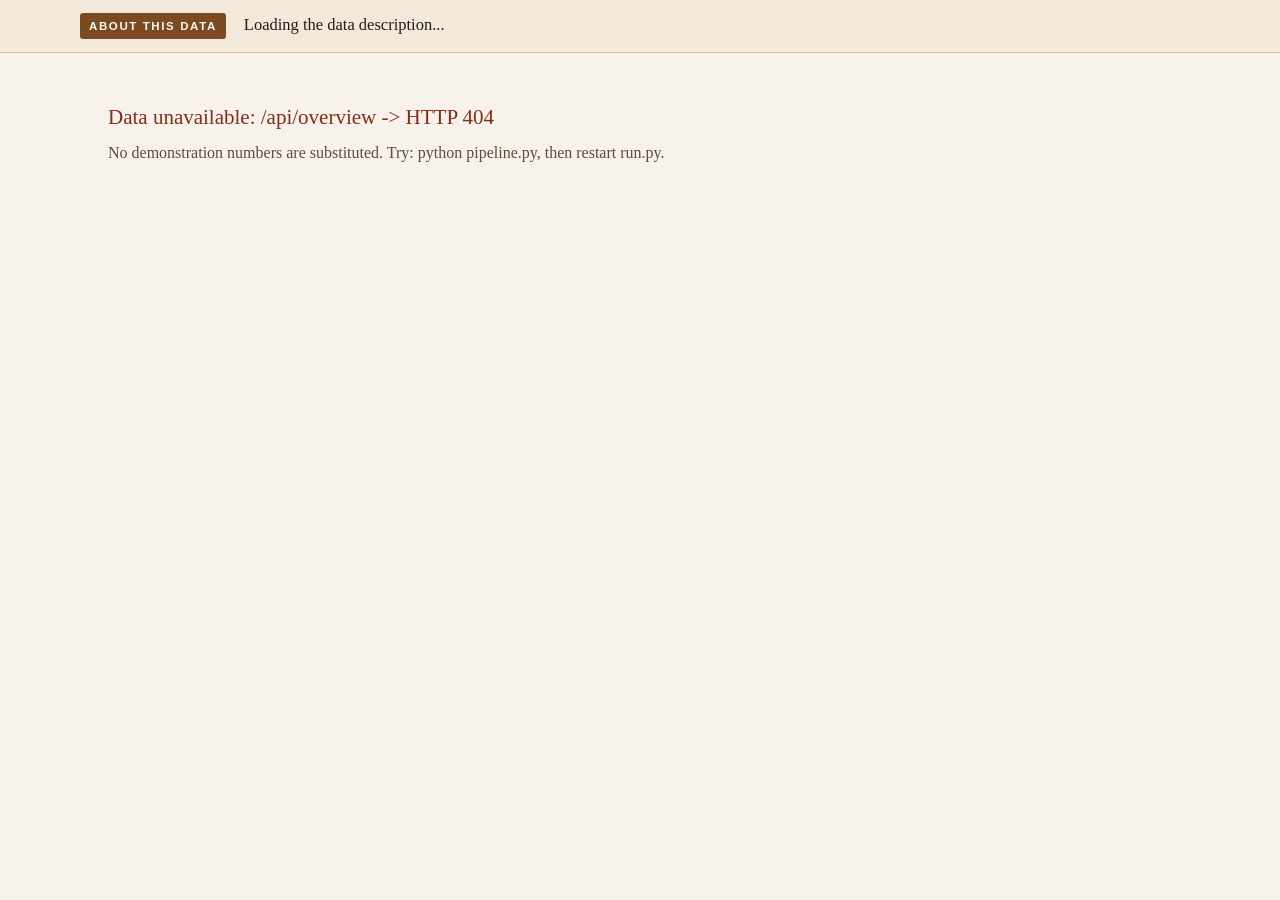
==== commit 053d3823: "Restyle the data note and set the pages in Sitka, not the default UI sans Two problems, both about t" ====
--- a/static/index.html
+++ b/static/index.html
@@ -8,50 +8,17 @@
      Wi-Fi is shared by ~50 teams and this page must render with no internet.
      No webfonts, no external host of any kind. -->
 <script src="/static/chart.umd.min.js"></script>
+<link rel="stylesheet" href="/static/base.css">
 <style>
-  /* Same warm brown-on-cream system as the dashboard. System faces only. */
-  :root{
-    --page:#F7F3EC; --panel:#FFFDFA; --ink:#2B2118; --ink2:#5F4B39;
-    --rule:#E0D3C2; --rule2:#CDBBA4;
-    --action:#7C4A21; --action2:#9A6234; --actionbg:#F4E9DD;
-    --warnbg:#FBEFD2; --warnink:#6B4708;
-    --good:#3F6B4A; --goodbg:#E8F0E6;
-    --miss:#A5553C; --missbg:#F6E7E2;
-  }
-  *{box-sizing:border-box}
-  html,body{margin:0;padding:0}
-  body{background:var(--page);color:var(--ink);
-       font:20px/1.55 -apple-system,BlinkMacSystemFont,"Segoe UI",Roboto,
-            "Helvetica Neue",Arial,sans-serif;
-       font-variant-numeric:tabular-nums;-webkit-font-smoothing:antialiased}
-  h1,h2,h3,.serif{font-family:"Iowan Old Style","Palatino Linotype",Palatino,
-       Georgia,"Times New Roman",serif}
-  h1,h2,h3{margin:0;font-weight:600;letter-spacing:-.015em}
-  a{color:var(--action)}
+  /* Palette, typography, buttons and the data note live in base.css. */
   .wrap{max-width:1120px;margin:0 auto;padding:0 28px 72px}
-  section{margin-top:52px}
-  .lede{font-size:23px;line-height:1.5;max-width:46em}
-  p{margin:14px 0}
-  .small{font-size:16px;line-height:1.45;color:var(--ink2)}
-
-  /* ------ provenance strip: plain words, on every page, never dismissible --- */
-  #prov{background:var(--warnbg);color:var(--warnink);padding:9px 28px;
-        font-size:16px;line-height:1.35;border-bottom:2px solid #E3C78A}
-  #prov .inner{max-width:1120px;margin:0 auto}
+  section{margin-top:56px}
 
   /* ------------------------------- masthead ------------------------------- */
-  header{padding:34px 0 0}
-  .kicker{font-size:14px;letter-spacing:.14em;font-weight:700;color:var(--action);
-          text-transform:uppercase}
-  h1{font-size:46px;line-height:1.08;margin:10px 0 12px}
-  .topnav{margin-top:26px;display:flex;gap:12px;flex-wrap:wrap}
-
-  .btn{display:inline-block;border:1px solid var(--action);border-radius:8px;
-       padding:11px 20px;font-size:18px;text-decoration:none;cursor:pointer;
-       background:var(--panel);color:var(--action);font-weight:600}
-  .btn.primary{background:var(--action);color:#FFF8F0;border-color:var(--action)}
-  .btn:hover{background:var(--actionbg)}
-  .btn.primary:hover{background:var(--action2)}
+  header{padding:38px 0 0}
+  h1{margin:12px 0 14px}
+  .topnav{margin-top:28px;display:flex;gap:12px;flex-wrap:wrap}
+  .btn{font-size:18px}
 
   /* --------------------------- three-second image -------------------------- */
   /* Two documents, side by side, and the skill that is in one and not the
@@ -60,12 +27,12 @@
          margin-top:22px}
   .doc{background:var(--panel);border:1px solid var(--rule);border-radius:10px;
        padding:20px 22px;min-height:230px}
-  .doc .lbl{font-size:13px;letter-spacing:.12em;text-transform:uppercase;
-            font-weight:700;color:var(--ink2)}
-  .doc h3{font-size:22px;margin:8px 0 2px}
+  .doc .lbl{font-family:var(--sans);font-size:12px;letter-spacing:.13em;
+            text-transform:uppercase;font-weight:700;color:var(--ink2)}
+  .doc h3{font-size:22px;margin:8px 0 2px;line-height:1.2}
   .doc .meta{font-size:15px;color:var(--ink2);line-height:1.45}
-  .quote{margin-top:14px;font-size:17px;line-height:1.5;
-         border-left:3px solid var(--rule2);padding-left:14px;color:var(--ink)}
+  .quote{margin-top:14px;font-size:17.5px;line-height:1.55;font-style:italic;
+         border-left:3px solid var(--rule2);padding-left:15px;color:var(--ink)}
   .hit{background:#F3DFC9;border-bottom:2px solid var(--action);font-weight:600;
        padding:0 2px}
   .lines{margin-top:14px}
@@ -83,8 +50,8 @@
   .nums{display:grid;grid-template-columns:repeat(auto-fit,minmax(210px,1fr));gap:16px}
   .n{background:var(--panel);border:1px solid var(--rule);border-radius:10px;
      padding:18px 20px;border-top:4px solid var(--action)}
-  .n .v{font-size:42px;font-weight:600;line-height:1.05;color:var(--action);
-        font-family:"Iowan Old Style","Palatino Linotype",Palatino,Georgia,serif}
+  .n .v{font-size:44px;font-weight:600;line-height:1.02;color:var(--action);
+        font-family:var(--serif);letter-spacing:-.02em}
   .n .k{font-size:17px;font-weight:600;margin-top:6px}
   .n .s{font-size:15px;color:var(--ink2);margin-top:4px;line-height:1.4}
 
@@ -97,8 +64,7 @@
      words as well. An accessible data table sits underneath. */
   .figure{background:var(--panel);border:1px solid var(--rule);border-radius:10px;
           padding:22px 24px;margin-top:18px}
-  .fig-h{font-size:22px;font-weight:600;line-height:1.25;
-         font-family:"Iowan Old Style","Palatino Linotype",Palatino,Georgia,serif}
+  .fig-h{font-size:23px;font-weight:600;line-height:1.25;max-width:34em}
   .fig-sub{font-size:16px;color:var(--ink2);margin-top:5px;line-height:1.4}
   .fig-box{position:relative;height:340px;margin-top:18px}
   .fig-src{font-size:14px;color:var(--ink2);margin-top:14px;padding-top:10px;
@@ -151,15 +117,7 @@
   .box h2{font-size:24px}
   .box ul{margin:12px 0 0;padding-left:22px}
   .box li{margin:8px 0;font-size:17px;line-height:1.5}
-  .seclabel{font-size:27px;font-weight:600;padding-bottom:9px;
-            border-bottom:2px solid var(--rule2);margin-bottom:6px;
-            font-family:"Iowan Old Style","Palatino Linotype",Palatino,Georgia,serif}
-  .seclabel::before{content:"";display:inline-block;width:5px;height:21px;
-            background:var(--action);margin-right:12px;vertical-align:-3px;
-            border-radius:2px}
-  footer{margin-top:60px;padding-top:20px;border-top:1px solid var(--rule);
-         font-size:15px;color:var(--ink2)}
-  .err{color:#8A2B18}
+  .seclabel{margin-bottom:8px}
   @media (max-width:860px){
     .image{grid-template-columns:1fr}
     .bridge{padding:14px 0}
@@ -171,7 +129,10 @@
 
 <!-- Honesty rule 3: synthetic data is labelled everywhere it surfaces, and here
      it is said in words a non-technical reader can act on. -->
-<div id="prov"><div class="inner" id="provText">Loading the data description...</div></div>
+<div id="prov"><div class="inner">
+  <span class="tagword">About this data</span>
+  <span class="body" id="provText">Loading the data description...</span>
+</div></div>
 
 <div class="wrap">
 <header>
--- a/static/base.css
+++ b/static/base.css
@@ -0,0 +1,137 @@
+/* ===========================================================================
+   base.css -- palette, typography and shared components for all three pages.
+
+   Lives in one file so the landing page, the dashboard and the method page
+   cannot drift apart. Page-specific rules stay in each page's own <style>,
+   which is loaded AFTER this file and therefore wins where it overlaps.
+
+   NO WEBFONTS. The venue Wi-Fi is shared by ~50 teams and every page must
+   render with the network off, so this uses only faces that ship with the
+   operating system.
+
+   THE TYPE CHOICE, and why it is not the usual system stack:
+
+   Sitka is Matthew Carter's family for Microsoft, drawn specifically for
+   reading on screen and cut at several optical sizes -- Sitka Banner for
+   headlines, Sitka Text for running prose. It ships with Windows, so it costs
+   nothing to use and needs no network. It is used here for everything a person
+   READS, because the neutral UI sans that Windows defaults to (Segoe UI) makes
+   a page of argument look like a settings dialog.
+
+   The sans is kept for everything a person SCANS rather than reads: numbers,
+   tables, labels, buttons, form controls. That split is the whole system --
+   serif for prose, sans for data -- and it is what makes the pages read as a
+   publication rather than an app template.
+
+   Fallbacks, in order, degrade to Constantia (Windows), then Georgia and
+   Palatino (everywhere), so a Mac or Linux judge still gets a text face.
+   =========================================================================== */
+
+:root{
+  /* Warm brown on cream. Chosen for a projector: a warm ground holds contrast
+     in a bright room better than cool grey, and the accent stays dark enough
+     to read from the back of the hall. */
+  --page:#F7F3EC; --panel:#FFFDFA; --ink:#241B12; --ink2:#5F4B39;
+  --rule:#E0D3C2; --rule2:#CDBBA4;
+  --action:#7C4A21; --action2:#9A6234; --actionbg:#F4E9DD;
+  --warnbg:#FBEFD2; --warnink:#6B4708;
+  --neutral:#8A7663; --neutralbg:#F2EBE1;
+  --good:#3F6B4A; --goodbg:#E8F0E6;
+  --miss:#A5553C; --missbg:#F6E7E2;
+  --note:#F2E9DA; --noterule:#D8C4A6;
+
+  --serif:"Sitka Banner","Sitka Display","Sitka Text",Constantia,
+          "Palatino Linotype",Palatino,Georgia,"Times New Roman",serif;
+  --text:"Sitka Text",Constantia,Georgia,"Palatino Linotype",Palatino,
+         "Times New Roman",serif;
+  --sans:"Segoe UI",-apple-system,BlinkMacSystemFont,Roboto,
+         "Helvetica Neue",Arial,sans-serif;
+  --mono:ui-monospace,"Cascadia Mono",Consolas,SFMono-Regular,Menlo,monospace;
+}
+
+*{box-sizing:border-box}
+html,body{margin:0;padding:0}
+
+body{
+  background:var(--page);
+  color:var(--ink);
+  font:19px/1.6 var(--text);
+  /* LINING figures, deliberately. Sitka defaults to old-style numerals, which
+     are correct in running prose but wrong for a headline statistic: they gave
+     "48.0%" varying letter-heights and a descending 4, which reads as decorative
+     on the one element that must read as exact. Tabular so columns align. */
+  font-variant-numeric:lining-nums tabular-nums;
+  font-feature-settings:"lnum" 1,"tnum" 1;
+  -webkit-font-smoothing:antialiased;
+  text-rendering:optimizeLegibility;
+}
+
+/* Headlines: the display cut, set tight. Large sizes need negative tracking or
+   they look loose; small ones do not. */
+h1,h2,h3,.seclabel,.fig-h{font-family:var(--serif);font-weight:600;margin:0;
+                          letter-spacing:-.012em}
+h1{font-size:clamp(34px,4.2vw,52px);line-height:1.04;letter-spacing:-.022em}
+h2{font-size:27px;line-height:1.2}
+h3{font-size:21px;line-height:1.25}
+
+/* Anything scanned rather than read stays in the sans, with lining figures
+   that align in a column. */
+.sans,table,button,select,input,.kicker,.tag,.dec,.flag,.n .k,.n .s,
+.kpi,.crumbs,.toc,.fig-key,.fig-src,.lbl,th,td,.num{font-family:var(--sans)}
+
+.kicker{font-family:var(--sans);font-size:13px;letter-spacing:.15em;
+        font-weight:700;color:var(--action);text-transform:uppercase}
+
+/* Measure: prose past ~42em is measurably harder to read, whatever the size. */
+p{margin:15px 0;max-width:42em}
+.lede{font-size:23px;line-height:1.5;max-width:38em;color:var(--ink)}
+.small{font-size:16px;line-height:1.5;color:var(--ink2)}
+a{color:var(--action);text-underline-offset:2px}
+
+/* ------------------------------------------------------------------ links */
+.btn{display:inline-block;font-family:var(--sans);font-weight:600;
+     border:1px solid var(--action);border-radius:8px;padding:11px 20px;
+     font-size:17px;text-decoration:none;cursor:pointer;
+     background:var(--panel);color:var(--action)}
+.btn.primary{background:var(--action);color:#FFF8F0;border-color:var(--action)}
+.btn:hover{background:var(--actionbg)}
+.btn.primary:hover{background:var(--action2)}
+
+/* ------------------------------------------------------- the data note ---
+   This is a PROVENANCE DISCLOSURE, not an alert. It was previously set in
+   warning yellow across the full width, which made the first thing on the page
+   read as an error -- the opposite of the intended effect, since disclosing
+   the synthetic/real split is meant to build trust, not signal a fault.
+
+   So it is styled as a publication's data note: parchment ground, a brown
+   rule, and a standing label, in the manner of the "Official statistics in
+   development" banners used on UK government statistical releases. It stays
+   first on the page and stays undismissible -- honesty rule 3 requires the
+   label wherever synthetic data surfaces. Only the tone changes.             */
+#prov{background:var(--note);border-bottom:1px solid var(--noterule);
+      padding:13px 28px;color:var(--ink)}
+#prov .inner{max-width:1120px;margin:0 auto;display:flex;gap:18px;
+             align-items:baseline;flex-wrap:wrap}
+#prov .tagword{font-family:var(--sans);font-size:11.5px;letter-spacing:.14em;
+      text-transform:uppercase;font-weight:700;color:#FFF8F0;
+      background:var(--action);border-radius:3px;padding:4px 9px;
+      white-space:nowrap;flex:none}
+#prov .body{font-size:16.5px;line-height:1.45;flex:1 1 380px;min-width:0}
+#prov b{font-weight:600}
+
+/* ------------------------------------------------------------ containers */
+.panel{background:var(--panel);border:1px solid var(--rule);border-radius:10px;
+       padding:20px 22px}
+.seclabel{font-size:26px;padding-bottom:9px;border-bottom:2px solid var(--rule2);
+          margin-bottom:10px}
+.seclabel::before{content:"";display:inline-block;width:5px;height:20px;
+          background:var(--action);margin-right:12px;vertical-align:-3px;
+          border-radius:2px}
+
+/* Every large display number, wherever it appears. */
+.big,.heroSkill,.n .v,.kpi .v,.fig-h{font-variant-numeric:lining-nums tabular-nums;
+       font-feature-settings:"lnum" 1,"tnum" 1}
+
+footer{margin-top:60px;padding-top:20px;border-top:1px solid var(--rule);
+       font-family:var(--sans);font-size:15px;color:var(--ink2)}
+.err{color:#8A2B18}
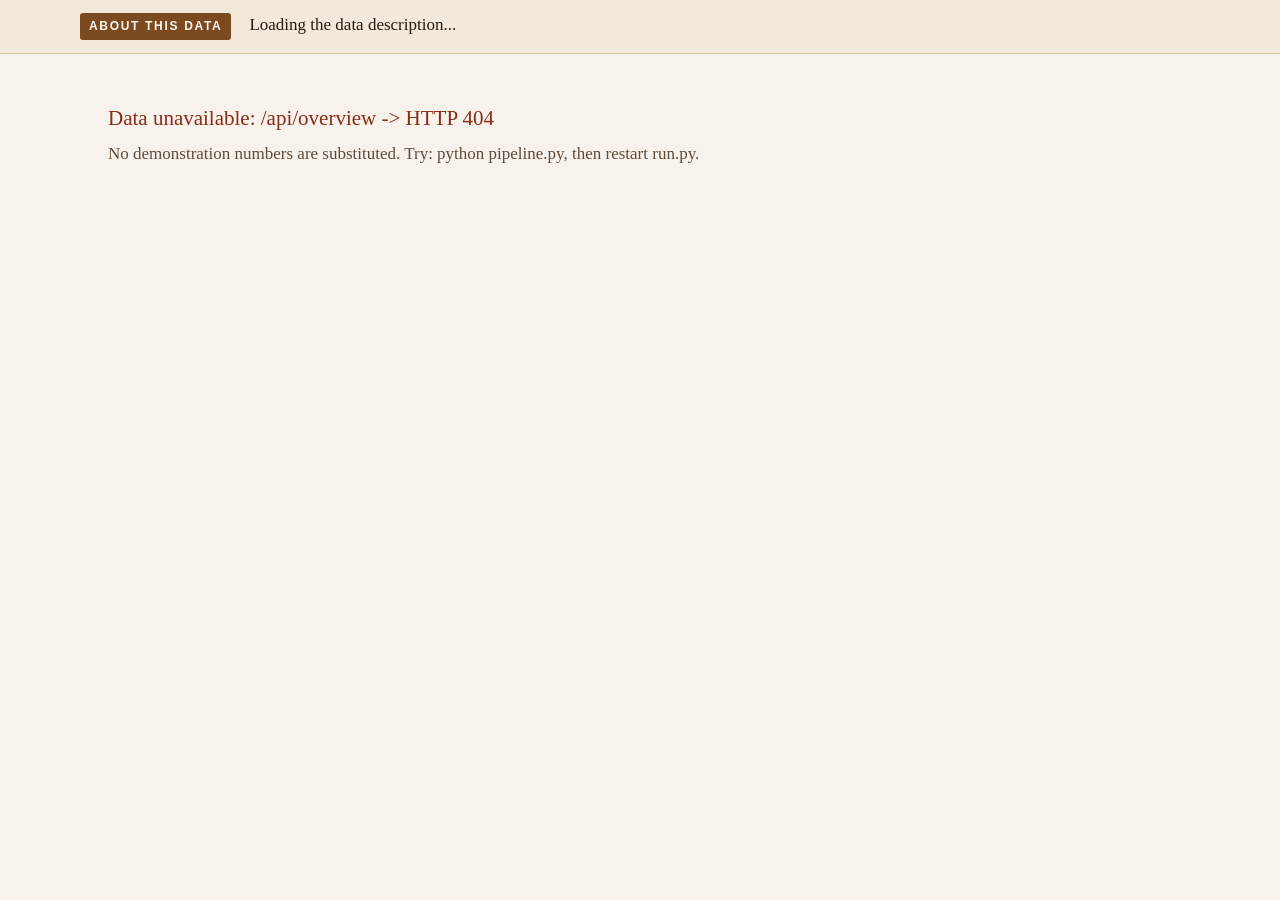
==== commit fbfa6c38: "Redesign the figure and put the palette and type on measured scales THE CHART. It was a static ranki" ====
--- a/static/index.html
+++ b/static/index.html
@@ -18,7 +18,7 @@
   header{padding:38px 0 0}
   h1{margin:12px 0 14px}
   .topnav{margin-top:28px;display:flex;gap:12px;flex-wrap:wrap}
-  .btn{font-size:18px}
+  .btn{font-size:var(--t-base)}
 
   /* --------------------------- three-second image -------------------------- */
   /* Two documents, side by side, and the skill that is in one and not the
@@ -27,33 +27,33 @@
          margin-top:22px}
   .doc{background:var(--panel);border:1px solid var(--rule);border-radius:10px;
        padding:20px 22px;min-height:230px}
-  .doc .lbl{font-family:var(--sans);font-size:12px;letter-spacing:.13em;
+  .doc .lbl{font-family:var(--sans);font-size:var(--t-xs);letter-spacing:.13em;
             text-transform:uppercase;font-weight:700;color:var(--ink2)}
-  .doc h3{font-size:22px;margin:8px 0 2px;line-height:1.2}
-  .doc .meta{font-size:15px;color:var(--ink2);line-height:1.45}
-  .quote{margin-top:14px;font-size:17.5px;line-height:1.55;font-style:italic;
+  .doc h3{font-size:var(--t-lg);margin:8px 0 2px;line-height:1.2}
+  .doc .meta{font-size:var(--t-sm);color:var(--ink2);line-height:1.45}
+  .quote{margin-top:14px;font-size:var(--t-md);line-height:1.55;font-style:italic;
          border-left:3px solid var(--rule2);padding-left:15px;color:var(--ink)}
   .hit{background:#F3DFC9;border-bottom:2px solid var(--action);font-weight:600;
        padding:0 2px}
   .lines{margin-top:14px}
-  .lines div{font-size:16px;padding:5px 0;border-bottom:1px dashed var(--rule);
+  .lines div{font-size:var(--t-md);padding:5px 0;border-bottom:1px dashed var(--rule);
              color:var(--ink2)}
   .lines div.no{color:var(--miss);font-weight:600}
   .bridge{display:flex;flex-direction:column;align-items:center;
           justify-content:center;text-align:center;padding:0 6px}
-  .bridge .gapword{font-size:13px;letter-spacing:.1em;text-transform:uppercase;
+  .bridge .gapword{font-size:var(--t-xs);letter-spacing:.1em;text-transform:uppercase;
                    font-weight:700;color:var(--miss);margin-top:6px}
-  .bridge .arrow{font-size:30px;color:var(--rule2);line-height:1}
-  .imgcap{margin-top:14px;font-size:17px;color:var(--ink2);max-width:60em}
+  .bridge .arrow{font-size:var(--t-2xl);color:var(--rule2);line-height:1}
+  .imgcap{margin-top:14px;font-size:var(--t-md);color:var(--ink2);max-width:60em}
 
   /* ------------------------------- numbers -------------------------------- */
   .nums{display:grid;grid-template-columns:repeat(auto-fit,minmax(210px,1fr));gap:16px}
   .n{background:var(--panel);border:1px solid var(--rule);border-radius:10px;
      padding:18px 20px;border-top:4px solid var(--action)}
-  .n .v{font-size:44px;font-weight:600;line-height:1.02;color:var(--action);
+  .n .v{font-size:var(--t-3xl);font-weight:600;line-height:1.02;color:var(--action);
         font-family:var(--serif);letter-spacing:-.02em}
-  .n .k{font-size:17px;font-weight:600;margin-top:6px}
-  .n .s{font-size:15px;color:var(--ink2);margin-top:4px;line-height:1.4}
+  .n .k{font-size:var(--t-md);font-weight:600;margin-top:6px}
+  .n .s{font-size:var(--t-sm);color:var(--ink2);margin-top:4px;line-height:1.4}
 
   /* --------------------------------- chart -------------------------------- */
   /* Built to the UK Government Analysis Function conventions for statistical
@@ -64,28 +64,70 @@
      words as well. An accessible data table sits underneath. */
   .figure{background:var(--panel);border:1px solid var(--rule);border-radius:10px;
           padding:22px 24px;margin-top:18px}
-  .fig-h{font-size:23px;font-weight:600;line-height:1.25;max-width:34em}
-  .fig-sub{font-size:16px;color:var(--ink2);margin-top:5px;line-height:1.4}
-  .fig-box{position:relative;height:340px;margin-top:18px}
-  .fig-src{font-size:14px;color:var(--ink2);margin-top:14px;padding-top:10px;
+  .fig-h{font-size:var(--t-lg);font-weight:600;line-height:1.25;max-width:34em}
+  .fig-sub{font-size:var(--t-md);color:var(--ink2);margin-top:5px;line-height:1.4}
+  .fig-box{position:relative;height:390px;margin-top:14px}
+  .fig-src{font-size:var(--t-sm);color:var(--ink2);margin-top:14px;padding-top:10px;
            border-top:1px solid var(--rule)}
-  .fig-key{display:flex;gap:18px;flex-wrap:wrap;margin-top:12px;font-size:15px;
+  .fig-key{display:flex;gap:18px;flex-wrap:wrap;margin-top:12px;font-size:var(--t-sm);
            color:var(--ink2)}
+  /* Tabs: the chart is a control, not a picture. Switching view is the
+     cheapest honest interaction on the page -- same data, different question. */
+  .figtabs{display:flex;gap:8px;flex-wrap:wrap;margin:16px 0 2px}
+  .figtabs button{font-family:var(--sans);font-size:var(--t-sm);font-weight:600;
+      border:1px solid var(--control);background:var(--page);color:var(--ink2);
+      border-radius:20px;padding:7px 15px;cursor:pointer}
+  .figtabs button:hover{background:var(--actionbg);color:var(--action)}
+  .figtabs button.on{background:var(--action);border-color:var(--action);
+      color:#FFF8F0}
   .fig-key span{display:flex;align-items:center;gap:7px}
   .sw{width:14px;height:14px;border-radius:3px;display:inline-block}
-  details.data{margin-top:12px;font-size:16px}
+  details.data{margin-top:12px;font-size:var(--t-md)}
   details.data summary{cursor:pointer;color:var(--action);font-weight:600}
-  details.data table{border-collapse:collapse;width:100%;margin-top:10px;font-size:16px}
-  details.data th{text-align:left;font-size:13px;letter-spacing:.04em;
+  details.data table{border-collapse:collapse;width:100%;margin-top:10px;font-size:var(--t-md)}
+  details.data th{text-align:left;font-size:var(--t-xs);letter-spacing:.04em;
        text-transform:uppercase;color:var(--ink2);padding:8px;
        border-bottom:2px solid var(--rule2)}
   details.data td{padding:7px 8px;border-bottom:1px solid var(--rule)}
   details.data td.num{text-align:right;font-variant-numeric:tabular-nums}
 
+
+  /* ------------------------------ try it -------------------------------- */
+  /* The one part of the page that is not a document. A reader can paste any
+     job advertisement and watch the same deterministic pass that produced
+     every number on the site run over text nobody has seen before. */
+  .try{background:var(--panel);border:1px solid var(--rule);border-radius:10px;
+       padding:22px 24px;margin-top:18px}
+  .try textarea{width:100%;min-height:150px;resize:vertical;font:16px/1.55 var(--text);
+       color:var(--ink);background:var(--page);border:1px solid var(--control);
+       border-radius:8px;padding:14px 16px}
+  .try textarea:focus{outline:2px solid var(--action);outline-offset:1px}
+  .tryrow{display:flex;gap:10px;flex-wrap:wrap;align-items:center;margin-top:12px}
+  .tryrow .btn{padding:9px 18px;font-size:var(--t-md)}
+  .trystat{font-family:var(--sans);font-size:var(--t-sm);color:var(--ink2)}
+  .result{margin-top:20px;border-top:1px solid var(--rule);padding-top:18px}
+  .result[hidden]{display:none}
+  .scoreline{font-size:var(--t-lg);font-family:var(--serif);font-weight:600;
+             line-height:1.3;margin-bottom:4px}
+  .chips2{display:flex;flex-wrap:wrap;gap:8px;margin:14px 0}
+  .sk{font-family:var(--sans);font-size:var(--t-sm);border-radius:20px;padding:5px 13px;
+      border:1px solid var(--rule2);background:var(--page);cursor:default}
+  .sk.no{background:var(--missbg);border-color:#E2C3B8;color:#7A3A26;font-weight:600}
+  .sk.yes{background:var(--goodbg);border-color:#BBD0BB;color:#2F5638}
+  .sk .why{font-size:var(--t-xs);opacity:.75}
+  .marked{background:var(--page);border:1px solid var(--rule);border-radius:8px;
+          padding:14px 16px;font-size:var(--t-md);line-height:1.7;max-height:260px;
+          overflow:auto;white-space:pre-wrap}
+  .marked mark{background:#F3DFC9;border-bottom:2px solid var(--action);
+               padding:0 2px;border-radius:2px;font-weight:600;color:var(--ink)}
+  .untracked{font-family:var(--sans);font-size:var(--t-sm);color:var(--ink2);margin-top:14px;
+             background:var(--warnbg);border-radius:8px;padding:11px 14px}
+  .spin{font-family:var(--sans);font-size:var(--t-sm);color:var(--ink2)}
+
   /* ----------------------------- role explorer ---------------------------- */
   .search{display:flex;gap:10px;flex-wrap:wrap;margin-top:6px}
-  .search input{font:inherit;font-size:18px;padding:11px 14px;
-                border:1px solid var(--rule2);border-radius:8px;
+  .search input{font:inherit;font-size:var(--t-base);padding:11px 14px;
+                border:1px solid var(--control);border-radius:8px;
                 background:var(--panel);color:var(--ink);min-width:320px}
   .search input:focus{outline:2px solid var(--action);outline-offset:1px}
   .chips{display:grid;grid-template-columns:repeat(auto-fit,minmax(250px,1fr));
@@ -95,28 +137,37 @@
         border-radius:8px;padding:14px 16px;cursor:pointer;text-decoration:none;
         color:inherit;font:inherit}
   .chip:hover{background:var(--actionbg)}
-  .chip .r{font-size:19px;font-weight:600}
-  .chip .d{font-size:15px;color:var(--ink2);margin-top:3px}
+  .chip.on{background:var(--actionbg);border-left-width:9px;
+           box-shadow:inset 0 0 0 1px var(--rule2)}
+  .nowshowing{font-family:var(--sans);font-size:var(--t-sm);color:var(--ink2);
+              margin-top:10px;display:flex;gap:10px;align-items:center;
+              flex-wrap:wrap}
+  .nowshowing b{color:var(--action)}
+  .pill{font-family:var(--sans);font-size:var(--t-sm);border:1px solid var(--rule2);
+        border-radius:20px;padding:3px 11px;background:var(--panel)}
+  .swapping{opacity:.35;transition:opacity .12s ease}
+  .chip .r{font-size:var(--t-base);font-weight:600}
+  .chip .d{font-size:var(--t-sm);color:var(--ink2);margin-top:3px}
   .chip[hidden]{display:none}
-  .nohit{font-size:17px;color:var(--ink2);margin-top:12px}
+  .nohit{font-size:var(--t-md);color:var(--ink2);margin-top:12px}
 
   /* ------------------------------ how it works ---------------------------- */
   .steps{display:grid;grid-template-columns:repeat(auto-fit,minmax(215px,1fr));gap:14px}
   .step{background:var(--panel);border:1px solid var(--rule);border-radius:10px;
         padding:16px 18px}
-  .step .i{font-size:13px;letter-spacing:.1em;font-weight:700;color:var(--action);
+  .step .i{font-size:var(--t-xs);letter-spacing:.1em;font-weight:700;color:var(--action);
            text-transform:uppercase}
-  .step h3{font-size:19px;margin:6px 0 4px}
-  .step p{font-size:16px;color:var(--ink2);margin:0;line-height:1.45}
+  .step h3{font-size:var(--t-base);margin:6px 0 4px}
+  .step p{font-size:var(--t-md);color:var(--ink2);margin:0;line-height:1.45}
 
   /* -------------------------------- boxes --------------------------------- */
   .box{background:var(--panel);border:1px solid var(--rule);border-radius:10px;
        padding:22px 24px}
   .box.limits{border-left:5px solid var(--warnink);background:#FDF6E7}
   .box.rigour{border-left:5px solid var(--good);background:var(--goodbg)}
-  .box h2{font-size:24px}
+  .box h2{font-size:var(--t-lg)}
   .box ul{margin:12px 0 0;padding-left:22px}
-  .box li{margin:8px 0;font-size:17px;line-height:1.5}
+  .box li{margin:8px 0;font-size:var(--t-md);line-height:1.5}
   .seclabel{margin-bottom:8px}
   @media (max-width:860px){
     .image{grid-template-columns:1fr}
@@ -150,6 +201,7 @@
 <!-- ===================== THE THREE-SECOND IMAGE ===================== -->
 <section>
   <div class="seclabel">What we found, in one picture</div>
+  <div class="nowshowing" id="nowShowing"></div>
   <div class="image" id="image">
     <div class="doc" id="docAd"><div class="lbl">A job advertisement</div>
       <p class="small">Loading...</p></div>
@@ -202,10 +254,12 @@
   <div class="figure">
     <div class="fig-h" id="figH">Loading...</div>
     <div class="fig-sub" id="figSub"></div>
-    <div class="fig-key">
-      <span><i class="sw" style="background:#A5553C"></i> Not taught by the syllabus</span>
-      <span><i class="sw" style="background:#C9AE8C"></i> Taught by the syllabus</span>
+    <div class="figtabs" id="figTabs">
+      <button type="button" data-mode="level" class="on">What they ask for</button>
+      <button type="button" data-mode="change">What changed</button>
+      <button type="button" data-mode="gap">The gap only</button>
     </div>
+    <div class="fig-key" id="figKey"></div>
     <div class="fig-box"><canvas id="figChart"></canvas></div>
     <details class="data">
       <summary>Show these numbers as a table</summary>
@@ -214,6 +268,31 @@
         <th>In the syllabus?</th></tr></thead><tbody></tbody></table>
     </details>
     <div class="fig-src" id="figSrc"></div>
+  </div>
+</section>
+
+<!-- ============================== TRY IT =============================== -->
+<section>
+  <div class="seclabel">Try it yourself</div>
+  <p>Paste any job advertisement &mdash; one off your phone, one you wrote, anything
+    &mdash; and the same skill extractor that produced every number on this site
+    will run over it. Nothing is stored and nothing is sent anywhere.</p>
+  <div class="try">
+    <textarea id="tryText" spellcheck="false"
+      placeholder="Paste a job advertisement here, or load a real one with the button below."></textarea>
+    <div class="tryrow">
+      <button class="btn primary" id="tryRun">Find the skills &rarr;</button>
+      <button class="btn" id="tryExample">Load a real job ad</button>
+      <button class="btn" id="tryClear">Clear</button>
+      <span class="trystat" id="tryStat"></span>
+    </div>
+    <div class="result" id="tryResult" hidden>
+      <div class="scoreline" id="tryScore"></div>
+      <p class="small" id="trySub" style="margin:2px 0 0"></p>
+      <div class="chips2" id="trySkills"></div>
+      <div class="marked" id="tryMarked"></div>
+      <div class="untracked" id="tryUntracked" hidden></div>
+    </div>
   </div>
 </section>
 
@@ -298,6 +377,10 @@
   ({"&":"&amp;","<":"&lt;",">":"&gt;",'"':"&quot;"}[c]));
 
 let OV_TOTAL = 0;   // corpus size, for the figure's source line
+let OV_ROLES = [];  // measured roles, for the example loader
+let OV_LCN = 20;    // low-confidence threshold, read from the API at boot
+let OV_CACHE = null;// the overview payload, reused when switching roles
+let PER = {};       // findings per role, fetched once at boot
 
 async function get(url){
   // no-store: the database is rebuilt between runs, so a cached response can
@@ -373,10 +456,16 @@
         + " with strong evidence, from " + f.latest_n + " job ads in the latest "
         + "quarter";
     }
-    return '<a class="chip" data-r="' + esc(r.toLowerCase())
-      + '" href="/dashboard?role=' + encodeURIComponent(r) + '">'
-      + '<div class="r">' + esc(r) + '</div><div class="d">' + esc(d) + '</div></a>';
+    /* A button, not a link. Clicking recomputes the picture and the chart
+       in place: the point is that this is an instrument you operate, not a
+       deck you page through. The full evidence is still one click further. */
+    return '<button class="chip" type="button" data-r="' + esc(r.toLowerCase())
+      + '" data-role="' + esc(r) + '">'
+      + '<div class="r">' + esc(r) + '</div><div class="d">' + esc(d) + '</div></button>';
   }).join("");
+
+  document.querySelectorAll(".chip").forEach(b =>
+    b.onclick = () => selectRole(b.dataset.role, true));
 
   $("#roleNote").textContent =
     ov.roles.length + " roles measured so far — these are examples, not the whole "
@@ -490,100 +579,370 @@
     + '">the dashboard lists the rest</a>.';
 }
 
+/* Chart colours come from the stylesheet, not from hexes typed into the JS.
+   The contrast audit lives in base.css; a second copy here would drift out of
+   compliance the first time either is edited. */
+function CSSVAR(name, fallback){
+  const v = getComputedStyle(document.documentElement)
+    .getPropertyValue(name).trim();
+  /* A missing custom property returns an EMPTY STRING, and Chart.js draws an
+     empty colour as nothing at all -- an invisible bar that looks like missing
+     data rather than a missing stylesheet. If base.css has not arrived, or a
+     token is renamed, fall back to the audited value instead of vanishing. */
+  return v || fallback;
+}
+
 /* ---------------------------------------------------------------- figure */
-/* Conventions taken from the UK Government Analysis Function guidance for
-   charts in statistical publications, since the reader here is a government
-   department:
-     - a headline that states the message, not "Figure 1"
-     - a statistical subtitle: what the data is, whose it is, which period
-     - a source line, always
-     - horizontal text only, so the skill names are transposed onto the y axis
-     - light grey gridlines, no shaded background, no 3D, no borders
-     - colour never carries meaning alone: each bar is also labelled in words
-     - an accessible data table alongside the picture
-   No p-values here. This page reports counts. */
+/* Conventions from the UK Government Analysis Function guidance for charts in
+   statistical publications, since the reader is a government department:
+   a headline that states the message, a statistical subtitle naming the data
+   and period, a source line, horizontal text, light gridlines, no broken
+   numerical axis, an accessible data table, and colour never carrying meaning
+   on its own.
+
+   Three views of the same numbers, because one picture cannot answer three
+   questions and a chart the reader can interrogate beats a chart they scroll
+   past:
+
+     level   what employers asked for, ranked
+     change  how far each skill MOVED between the baseline and now -- this is
+             the drift the project is named after, and it was missing
+     gap     only the skills in demand that the syllabus does not teach
+
+   No p-values in any of them. This page reports counts.                     */
 let FIG = null;
-
-function drawFigure(role, f){
-  if(typeof Chart === "undefined") return;          // vendored file missing
-  const rows = (f.supported || []).concat(f.discarded || [])
-    .filter(r => r.latest_count > 0)
-    .sort((a, b) => b.latest_share - a.latest_share)
-    .slice(0, 8);
-  if(!rows.length) return;
-
-  const nUntaught = rows.filter(r => !r.taught).length;
-  $("#figH").textContent = nUntaught
-    ? nUntaught + " of the " + rows.length + " skills most asked for in "
-      + role + " job ads are not taught by the syllabus"
-    : "Every skill most asked for in " + role + " job ads is taught by the syllabus";
-  $("#figSub").textContent =
-    "Share of " + f.latest_n + " " + role + " job ads in " + f.latest_quarter
-    + " that mentioned each skill, with the number of ads behind each bar. "
-    + "Eight most-mentioned skills shown.";
-
-  /* The label carries the taught/not-taught status in words, so the chart is
-     still readable in greyscale or by a colour-blind reader. */
-  const labels = rows.map(r => r.taught ? r.skill : r.skill + "  (not taught)");
+let FIG_MODE = "level";
+let FIG_ROLE = null;
+
+/* Counts printed at the end of every bar. The sample size belongs where the
+   eye already is, not only in the subtitle and the collapsed table -- and it
+   removes the need to read a value off an axis. */
+const endLabels = {
+  id: "endLabels",
+  afterDatasetsDraw(chart, _args, opts){
+    const labels = (opts && opts.labels) || [];
+    if(!labels.length) return;
+    const ctx = chart.ctx;
+    ctx.save();
+    ctx.font = '600 13px "Segoe UI",system-ui,sans-serif';
+    ctx.fillStyle = "#5F4B39";
+    ctx.textBaseline = "middle";
+    ctx.textAlign = "left";
+    chart.getDatasetMeta(0).data.forEach((el, i) => {
+      if(!labels[i]) return;
+      const right = Math.max(el.x, el.base == null ? el.x : el.base);
+      ctx.fillText(labels[i], right + 9, el.y);
+    });
+    ctx.restore();
+  }
+};
+
+const GRID = {color: "#EBE1D3", drawBorder: false};
+const TICKS = {color: "#5F4B39", font: {size: 14}};
+
+function figRows(f, mode){
+  const all = (f.supported || []).concat(f.discarded || []);
+  if(mode === "gap"){
+    return all.filter(r => !r.taught && r.latest_count > 0)
+              .sort((a, b) => b.latest_share - a.latest_share).slice(0, 8);
+  }
+  if(mode === "change"){
+    return all.filter(r => r.latest_n && Math.abs(r.change_pp) > 0)
+              .sort((a, b) => Math.abs(b.change_pp) - Math.abs(a.change_pp)).slice(0, 8);
+  }
+  return all.filter(r => r.latest_count > 0)
+            .sort((a, b) => b.latest_share - a.latest_share).slice(0, 8);
+}
+
+function drawFigure(role, f, mode){
+  if(typeof Chart === "undefined") return;
+  FIG_ROLE = role;
+  FIG_MODE = mode || FIG_MODE;
+  const rows = figRows(f, FIG_MODE);
+  const box = document.querySelector(".figure");
+  if(!rows.length){
+    if(FIG) { FIG.destroy(); FIG = null; }
+    $("#figH").textContent = FIG_MODE === "gap"
+      ? "No skill for " + role + " is both in demand and untaught."
+      : "Nothing to chart for " + role + " yet.";
+    $("#figSub").textContent = "";
+    $("#figKey").innerHTML = "";
+    $("#figTable").querySelector("tbody").innerHTML = "";
+    return;
+  }
+
+  /* Colour never carries meaning alone: the axis label spells out the status
+     in words as well, so the chart survives greyscale and colour blindness. */
+  let labels, data, colours, endText, headline, sub, key;
+
+  if(FIG_MODE === "change"){
+    labels = rows.map(r => r.taught ? [r.skill] : [r.skill, "not taught"]);
+    data = rows.map(r => [r.baseline_share, r.latest_share]);   // floating bars
+    colours = rows.map(r => r.change_pp >= 0 ? CSSVAR("--action", "#7C4A21") : CSSVAR("--falling", "#8A7663"));
+    endText = rows.map(r => (r.change_pp >= 0 ? "+" : "") + r.change_pp.toFixed(0) + " pp");
+    const up = rows.filter(r => r.change_pp > 0).length;
+    headline = up + " of the " + rows.length + " biggest movers in " + role
+      + " job ads are rising";
+    sub = "Each bar spans from the baseline share to " + f.latest_quarter
+      + ". The baseline pools the first two observed quarters; the latest "
+      + "quarter holds " + f.latest_n + " job ads. Ranked by size of movement.";
+    key = '<span><i class="sw" style="background:var(--action)"></i> Rising</span>'
+        + '<span><i class="sw" style="background:var(--falling)"></i> Falling</span>'
+        + '<span>Bar spans baseline &rarr; latest</span>';
+  } else if(FIG_MODE === "gap"){
+    labels = rows.map(r => [r.skill]);
+    data = rows.map(r => r.latest_share);
+    colours = rows.map(() => CSSVAR("--miss", "#A5553C"));
+    endText = rows.map(r => r.latest_count + " of " + r.latest_n);
+    headline = rows.length + " skill" + (rows.length === 1 ? "" : "s")
+      + " employers asked for that the syllabus does not teach";
+    sub = "Share of " + f.latest_n + " " + role + " job ads in " + f.latest_quarter
+      + " mentioning each skill. Every skill shown is absent from all "
+      + OV_CACHE.curriculum.n_subjects + " subjects of the syllabus.";
+    key = '<span><i class="sw" style="background:var(--miss)"></i> In demand, not taught</span>';
+  } else {
+    labels = rows.map(r => r.taught ? [r.skill] : [r.skill, "not taught"]);
+    data = rows.map(r => r.latest_share);
+    colours = rows.map(r => r.taught ? CSSVAR("--taught", "#A88459") : CSSVAR("--miss", "#A5553C"));
+    endText = rows.map(r => r.latest_count + " of " + r.latest_n);
+    const miss = rows.filter(r => !r.taught).length;
+    headline = miss
+      ? miss + " of the " + rows.length + " skills most asked for in " + role
+        + " job ads are not taught by the syllabus"
+      : "Every skill most asked for in " + role + " job ads is taught";
+    sub = "Share of " + f.latest_n + " " + role + " job ads in " + f.latest_quarter
+      + " that mentioned each skill, with the number of ads on every bar. "
+      + "Eight most-mentioned shown.";
+    key = '<span><i class="sw" style="background:var(--miss)"></i> Not taught by the syllabus</span>'
+        + '<span><i class="sw" style="background:var(--taught)"></i> Taught by the syllabus</span>';
+  }
+
+  $("#figH").textContent = headline;
+  $("#figSub").textContent = sub;
+  $("#figKey").innerHTML = key;
 
   if(FIG) FIG.destroy();
   FIG = new Chart($("#figChart"), {
     type: "bar",
-    data: {
-      labels: labels,
-      datasets: [{
-        data: rows.map(r => r.latest_share),
-        backgroundColor: rows.map(r => r.taught ? "#C9AE8C" : "#A5553C"),
-        borderRadius: 2,
-        barPercentage: 0.78,        // gap narrower than the bar, per the guidance
-        categoryPercentage: 0.82
-      }]
-    },
+    data: {labels: labels, datasets: [{
+      data: data,
+      backgroundColor: colours,
+      borderRadius: 2,
+      barPercentage: 0.82,      // gap narrower than the bar, per the guidance
+      categoryPercentage: 0.86
+    }]},
     options: {
       indexAxis: "y",
       responsive: true, maintainAspectRatio: false,
-      animation: false,
-      layout: {padding: {right: 12}},
+      animation: {duration: 260},
+      /* Room on the right for the count printed past the end of each bar. */
+      /* Only as much right margin as the longest end label actually needs.
+         A fixed 118px reserve plus a 130px label column left a 130px plot on a
+         narrow canvas, which is why the bars looked like stubs. */
+      layout: {padding: {right: FIG_MODE === "change" ? 62 : 72}},
       plugins: {
-        legend: {display: false},   // the key is in HTML, where a reader can select it
+        legend: {display: false},
+        endLabels: {labels: endText},
         tooltip: {
           displayColors: false,
           callbacks: {
             title: it => rows[it[0].dataIndex].skill,
             label: it => {
               const r = rows[it.dataIndex];
-              return [r.latest_count + " of " + r.latest_n + " job ads ("
-                      + r.latest_share.toFixed(1) + "%)",
-                      r.taught ? "Taught by the syllabus" : "Not taught by the syllabus"];
+              const lines = [r.latest_count + " of " + r.latest_n + " job ads ("
+                             + r.latest_share.toFixed(1) + "%)"];
+              if(FIG_MODE === "change"){
+                lines.push("was " + r.baseline_share.toFixed(1) + "% ("
+                           + r.baseline_count + " of " + r.baseline_n + ")");
+              }
+              lines.push(r.taught ? "Taught by the syllabus"
+                                  : "Not taught by the syllabus");
+              if(r.low_confidence) lines.push("Thin sample - cannot conclude alone");
+              return lines;
             }
           }
         }
       },
       scales: {
         x: {beginAtZero: true, max: 100,
-            /* Never break a numerical axis on a bar chart. */
-            ticks: {callback: v => v + "%", color: "#5F4B39", font: {size: 14}},
-            grid: {color: "#E8DFD2", drawBorder: false},
-            title: {display: true, text: "share of job ads mentioning the skill",
-                    color: "#5F4B39", font: {size: 14}}},
-        y: {ticks: {color: "#2B2118", font: {size: 15}, autoSkip: false},
-            grid: {display: false}}
+            /* Four gridlines, not eleven. The counts are on the bars, so the
+               axis only needs to give a rough sense of scale. */
+            ticks: {stepSize: 25, callback: v => v + "%", ...TICKS},
+            grid: GRID},
+        y: {ticks: {color: "#241B12", font: {size: 15}, autoSkip: false,
+                    crossAlign: "far"},
+            grid: {display: false},
+            /* Cap the label column so a long skill name cannot starve the
+               plot. Chart.js will wrap or clip the tick, never the bars. */
+            afterFit(scale){ scale.width = Math.min(scale.width, 170); }}
       }
+    },
+    plugins: [endLabels]
+  });
+
+  /* The accessible table always matches whatever the chart is showing. */
+  const head = FIG_MODE === "change"
+    ? "<tr><th>Skill</th><th class=\"num\">Was</th><th class=\"num\">Now</th>"
+      + "<th class=\"num\">Change</th><th>In the syllabus?</th></tr>"
+    : "<tr><th>Skill</th><th class=\"num\">Job ads asking for it</th>"
+      + "<th class=\"num\">Share</th><th>In the syllabus?</th></tr>";
+  $("#figTable").querySelector("thead").innerHTML = head;
+  $("#figTable").querySelector("tbody").innerHTML = rows.map(r => {
+    const yn = r.taught ? "Yes" : "<b>No</b>";
+    if(FIG_MODE === "change"){
+      return "<tr><td>" + esc(r.skill) + "</td>"
+        + '<td class="num">' + r.baseline_share.toFixed(1) + "% <span class=\"small\">("
+        + r.baseline_count + " of " + r.baseline_n + ")</span></td>"
+        + '<td class="num">' + r.latest_share.toFixed(1) + "% <span class=\"small\">("
+        + r.latest_count + " of " + r.latest_n + ")</span></td>"
+        + '<td class="num">' + (r.change_pp >= 0 ? "+" : "") + r.change_pp.toFixed(1)
+        + " pp</td><td>" + yn + "</td></tr>";
     }
-  });
-
-  $("#figTable").querySelector("tbody").innerHTML = rows.map(r =>
-    "<tr><td>" + esc(r.skill) + "</td>"
-    + '<td class="num">' + r.latest_count + " of " + r.latest_n + "</td>"
-    + '<td class="num">' + r.latest_share.toFixed(1) + "%</td>"
-    + "<td>" + (r.taught ? "Yes" : "<b>No</b>") + "</td></tr>").join("");
+    return "<tr><td>" + esc(r.skill) + "</td>"
+      + '<td class="num">' + r.latest_count + " of " + r.latest_n + "</td>"
+      + '<td class="num">' + r.latest_share.toFixed(1) + "%</td>"
+      + "<td>" + yn + "</td></tr>";
+  }).join("");
 
   $("#figSrc").textContent =
     "Source: Skill Drift Analyzer, " + f.latest_quarter + ". Computed from "
-    + f.latest_n + " job ads classified as " + role + ", out of "
-    + OV_TOTAL + " records in the database. A skill outside our fixed list is not "
-    + "counted. Percentages share one denominator: the " + f.latest_n
-    + " job ads in that quarter.";
+    + f.latest_n + " job ads classified as " + role + ", out of " + OV_TOTAL
+    + " records in the database. A skill outside our fixed list of "
+    + OV_CACHE.skill_dict_size + " is not counted. Percentages share one "
+    + "denominator: the " + f.latest_n + " job ads in that quarter.";
+  if(box) box.dataset.mode = FIG_MODE;
+}
+
+/* ------------------------------------------------------------ role switch */
+/* Re-renders the picture, the chart and the caption for a different role
+   without leaving the page. Everything is already in memory from boot, so the
+   only network call is the one that fetches an example advertisement. */
+let ACTIVE_ROLE = null;
+
+async function selectRole(role, scroll){
+  if(!role || !PER[role]) return;
+  ACTIVE_ROLE = role;
+  document.querySelectorAll(".chip").forEach(c =>
+    c.classList.toggle("on", c.dataset.role === role));
+
+  const img = $("#image"), fig = document.querySelector(".figure");
+  img.classList.add("swapping"); if(fig) fig.classList.add("swapping");
+
+  const f = PER[role];
+  $("#nowShowing").innerHTML =
+    "Showing <b>" + esc(role) + "</b>"
+    + ' <span class="pill">' + f.latest_n + " job ads in " + esc(f.latest_quarter) + "</span>"
+    + (f.latest_n < OV_LCN
+        ? ' <span class="pill" style="background:var(--warnbg)">only '
+          + f.latest_n + " job ads \u2014 too few to conclude from</span>"
+        : "")
+    + ' <a class="pill" href="/dashboard?role=' + encodeURIComponent(role)
+    + '">see the full evidence &rarr;</a>';
+
+  await drawImage(OV_CACHE, role, f);
+  setTimeout(() => {
+    void document.querySelector(".fig-box").offsetHeight;
+    try{ drawFigure(role, f, FIG_MODE); }catch(e){ console.error("drawFigure failed:", e); }
+    img.classList.remove("swapping"); if(fig) fig.classList.remove("swapping");
+  }, 0);
+
+  if(scroll) img.scrollIntoView({behavior: "smooth", block: "start"});
+}
+
+/* --------------------------------------------------------------- try it */
+/* Runs the real extractor over text the visitor supplies. This answers a
+   different question from the click-through evidence: not "are these numbers
+   real" but "does the instrument work on text you have never seen". It is the
+   one claim that cannot be staged in advance. */
+let TRY_BUSY = false;
+
+function escHTML(t){ return esc(t); }
+
+/* Highlight every matched surface form in the submitted text. Uses the text
+   that actually fired, not the canonical name, so an ad saying "GenAI" for the
+   skill "LLM" lights up the word the ad really used. */
+function markUp(text, found){
+  const terms = found.map(f => f.matched_text).filter(Boolean)
+    .sort((a, b) => b.length - a.length);
+  if(!terms.length) return escHTML(text);
+  const re = new RegExp("(" + terms.map(t =>
+    t.replace(/[.*+?^${}()|[\]\\]/g, "\\$&")).join("|") + ")", "gi");
+  return escHTML(text).replace(re, "<mark>$1</mark>");
+}
+
+async function runExtract(){
+  if(TRY_BUSY) return;
+  const text = $("#tryText").value.trim();
+  if(!text){ $("#tryStat").textContent = "Paste some text first."; return; }
+  TRY_BUSY = true;
+  $("#tryStat").textContent = "Running the extractor\u2026";
+  try{
+    const r = await fetch("/api/extract", {
+      method: "POST",
+      headers: {"Content-Type": "application/json"},
+      body: JSON.stringify({text: text})
+    });
+    if(!r.ok) throw new Error("HTTP " + r.status);
+    const d = await r.json();
+
+    const missing = d.found.filter(f => !f.taught);
+    $("#tryScore").innerHTML = d.n_found === 0
+      ? "No tracked skills found in this text."
+      : "<b>" + d.n_found + "</b> skill" + (d.n_found === 1 ? "" : "s")
+        + " found &mdash; <b>" + d.n_not_taught + "</b> of them not taught by the syllabus.";
+    $("#trySub").textContent =
+      "Matched against a fixed list of " + d.dictionary_size + " skills, by exact "
+      + "rule. No model, no network, no guessing \u2014 the same pass that produced "
+      + "every number on this page. Syllabus compared: " + d.curriculum + ".";
+
+    $("#trySkills").innerHTML = d.found.map(f =>
+      '<span class="sk ' + (f.taught ? "yes" : "no") + '" title="'
+      + esc(f.evidence || "") + '">' + esc(f.skill)
+      + ' <span class="why">' + (f.taught ? "taught" : "not taught") + "</span></span>"
+    ).join("") || '<span class="small">Nothing in the dictionary matched.</span>';
+
+    $("#tryMarked").innerHTML = markUp(text, d.found);
+
+    const u = $("#tryUntracked");
+    if(d.untracked_candidates && d.untracked_candidates.length){
+      u.hidden = false;
+      u.innerHTML = "<b>We do not track these:</b> "
+        + d.untracked_candidates.map(esc).join(" \u00b7 ")
+        + ". The list of skills is fixed, so a term outside it is "
+        + "<i>unmeasured</i>, not absent from demand. Showing what we missed is "
+        + "part of the measurement.";
+    } else { u.hidden = true; }
+
+    $("#tryResult").hidden = false;
+    $("#tryStat").textContent = "";
+  }catch(e){
+    $("#tryStat").textContent = "Could not run the extractor: " + e.message;
+  }finally{
+    TRY_BUSY = false;
+  }
+}
+
+/* Load a genuine advertisement out of the corpus, so a visitor with nothing to
+   paste can still see it work -- and can see which kind of record it is. */
+async function loadExample(){
+  $("#tryStat").textContent = "Fetching a real posting\u2026";
+  try{
+    const roles = (OV_ROLES.length ? OV_ROLES : ["Data Analyst"]);
+    const role = roles[Math.floor(Math.random() * roles.length)];
+    const ps = await get("/api/postings?role=" + encodeURIComponent(role) + "&limit=60");
+    const real = (ps.postings || []).filter(p => p.source !== "synthetic");
+    const pool = real.length ? real : (ps.postings || []);
+    if(!pool.length){ $("#tryStat").textContent = "No postings available."; return; }
+    const pick = pool[Math.floor(Math.random() * pool.length)];
+    const full = await get("/api/posting/" + encodeURIComponent(pick.id));
+    $("#tryText").value = full.description_text || "";
+    $("#tryStat").textContent = pick.source === "synthetic"
+      ? "Loaded a GENERATED test record (" + pick.title + ")."
+      : "Loaded a real posting: " + pick.title + " \u2014 " + pick.company
+        + " (" + pick.source + ").";
+  }catch(e){
+    $("#tryStat").textContent = "Could not load an example: " + e.message;
+  }
 }
 
 /* ----------------------------------------------------------------- boot */
@@ -598,7 +957,10 @@
   /* Findings for every role, so the counts on this page describe the whole
      system rather than whichever role happened to be the default. */
   OV_TOTAL = ov.n_postings;
-  const per = {};
+  OV_ROLES = ov.roles || [];
+  OV_LCN = (ov.thresholds || {}).low_confidence_n || 20;
+  OV_CACHE = ov;
+  const per = PER;
   let sup = 0, dis = 0, ok = 0;
   await Promise.all(ov.roles.map(async r => {
     try{
@@ -628,19 +990,31 @@
         ? "a hand-assembled stand-in, not an official published curriculum."
         : "see the method page for how it was sourced.");
 
-  const role = ov.roles.indexOf("Data Analyst") !== -1 ? "Data Analyst" : ov.roles[0];
-  if(per[role]){
-    await drawImage(ov, role, per[role]);
-    /* setTimeout, not requestAnimationFrame: rAF is tied to the compositor and
-       does not fire in a pane that is not actively painting, which silently
-       left every chart undrawn once already. Reading a layout property first
-       forces the box to be measured before Chart.js sizes to it. */
-    setTimeout(() => {
-      void document.querySelector(".fig-box").offsetHeight;
-      try{ drawFigure(role, per[role]); }
-      catch(e){ console.error("drawFigure failed:", e); }
-    }, 0);
-  }
+  /* First paint goes through the same switcher the chips use, so there is one
+     code path for "show this role" and it cannot drift.
+     setTimeout inside it, not requestAnimationFrame: rAF is tied to the
+     compositor and does not fire in a pane that is not actively painting,
+     which silently left every chart undrawn once already. */
+  const first = ov.roles.indexOf("Data Analyst") !== -1 ? "Data Analyst" : ov.roles[0];
+  if(per[first]) await selectRole(first, false);
+
+  document.querySelectorAll("#figTabs button").forEach(b => b.onclick = () => {
+    document.querySelectorAll("#figTabs button").forEach(x =>
+      x.classList.toggle("on", x === b));
+    if(ACTIVE_ROLE && PER[ACTIVE_ROLE]) drawFigure(ACTIVE_ROLE, PER[ACTIVE_ROLE], b.dataset.mode);
+  });
+
+  $("#tryRun").onclick = runExtract;
+  $("#tryExample").onclick = loadExample;
+  $("#tryClear").onclick = () => {
+    $("#tryText").value = "";
+    $("#tryResult").hidden = true;
+    $("#tryStat").textContent = "";
+  };
+  // Ctrl/Cmd+Enter runs it, which is what anyone who types into a box expects.
+  $("#tryText").addEventListener("keydown", e => {
+    if((e.ctrlKey || e.metaKey) && e.key === "Enter") runExtract();
+  });
 
   $("#foot").textContent =
     "Skill Drift Analyzer · database built " + ov.built_at
--- a/static/base.css
+++ b/static/base.css
@@ -40,6 +40,17 @@
   --miss:#A5553C; --missbg:#F6E7E2;
   --note:#F2E9DA; --noterule:#D8C4A6;
 
+  /* Chart series and control borders, set by MEASUREMENT rather than eye.
+     WCAG 2.1 1.4.11 asks 3:1 for any graphical object that carries meaning and
+     for the boundary of a form control. A contrast audit of the palette caught
+     two failures: the "taught" bar sat at 2.09:1 against the card, and every
+     input border at 1.84:1. Both are now the darkest step of the same warm hue
+     that clears 3:1 on BOTH the card and the page ground -- the palette is
+     unchanged, the values are just legal. */
+  --taught:#A88459;      /* 3.39:1 on card, 3.11:1 on page */
+  --falling:#8A7663;     /* 4.26:1 on card */
+  --control:#A89070;     /* 3.00:1 on card: input and textarea borders */
+
   --serif:"Sitka Banner","Sitka Display","Sitka Text",Constantia,
           "Palatino Linotype",Palatino,Georgia,"Times New Roman",serif;
   --text:"Sitka Text",Constantia,Georgia,"Palatino Linotype",Palatino,
@@ -47,6 +58,40 @@
   --sans:"Segoe UI",-apple-system,BlinkMacSystemFont,Roboto,
          "Helvetica Neue",Arial,sans-serif;
   --mono:ui-monospace,"Cascadia Mono",Consolas,SFMono-Regular,Menlo,monospace;
+
+  /* ---------------------------------------------------- scales ----------
+     An audit of this site found TWENTY-FIVE distinct font sizes -- 16px and
+     16.5px and 17px and 17.5px all in use, every one chosen by hand. Picking
+     values ad hoc is the single biggest reason an interface reads as amateur
+     (Wathan & Schoger, "Refactoring UI"), because nothing lines up and no size
+     difference means anything.
+
+     Eight steps, roughly a 1.2 ratio. If a size is not on this list it does
+     not belong on the page. */
+  --t-xs:13px;    /* standing labels, source lines */
+  --t-sm:15px;    /* captions, table cells, chrome */
+  --t-md:17px;    /* secondary prose, buttons */
+  --t-base:19px;  /* body */
+  --t-lg:23px;    /* lede, card headings, figure headline */
+  --t-xl:28px;    /* section headings */
+  --t-2xl:34px;   /* page titles below h1 */
+  --t-3xl:44px;   /* display numbers */
+
+  /* Spacing, on a 4px grid. Same argument: consistent rhythm is most of what
+     separates a designed page from an assembled one. */
+  --s1:4px; --s2:8px; --s3:12px; --s4:16px; --s5:24px;
+  --s6:32px; --s7:48px; --s8:64px;
+
+  /* ---------------------------------------------------- depth -----------
+     The whole site was flat outlined boxes: borders for structure and no
+     light at all, which is a large part of why it read as bland. Depth comes
+     from emulated light, so these are warm-tinted, low-opacity and small --
+     a document lifted off a desk, not a SaaS card floating in space. Borders
+     still do the structural work; the shadow only separates a surface from
+     the ground behind it. */
+  --lift-1:0 1px 2px rgba(90,62,36,.055), 0 1px 1px rgba(90,62,36,.04);
+  --lift-2:0 2px 4px rgba(90,62,36,.06), 0 4px 12px rgba(90,62,36,.05);
+  --lift-3:0 4px 8px rgba(90,62,36,.07), 0 12px 28px rgba(90,62,36,.07);
 }
 
 *{box-sizing:border-box}
@@ -70,31 +115,36 @@
    they look loose; small ones do not. */
 h1,h2,h3,.seclabel,.fig-h{font-family:var(--serif);font-weight:600;margin:0;
                           letter-spacing:-.012em}
-h1{font-size:clamp(34px,4.2vw,52px);line-height:1.04;letter-spacing:-.022em}
-h2{font-size:27px;line-height:1.2}
-h3{font-size:21px;line-height:1.25}
+h1{font-size:clamp(var(--t-2xl),4.2vw,52px);line-height:1.04;letter-spacing:-.022em}
+h2{font-size:var(--t-xl);line-height:1.2}
+h3{font-size:var(--t-lg);line-height:1.25}
 
 /* Anything scanned rather than read stays in the sans, with lining figures
    that align in a column. */
 .sans,table,button,select,input,.kicker,.tag,.dec,.flag,.n .k,.n .s,
 .kpi,.crumbs,.toc,.fig-key,.fig-src,.lbl,th,td,.num{font-family:var(--sans)}
 
-.kicker{font-family:var(--sans);font-size:13px;letter-spacing:.15em;
+.kicker{font-family:var(--sans);font-size:var(--t-xs);letter-spacing:.15em;
         font-weight:700;color:var(--action);text-transform:uppercase}
 
 /* Measure: prose past ~42em is measurably harder to read, whatever the size. */
 p{margin:15px 0;max-width:42em}
-.lede{font-size:23px;line-height:1.5;max-width:38em;color:var(--ink)}
-.small{font-size:16px;line-height:1.5;color:var(--ink2)}
+.lede{font-size:var(--t-lg);line-height:1.5;max-width:38em;color:var(--ink)}
+.small{font-size:var(--t-md);line-height:1.5;color:var(--ink2)}
 a{color:var(--action);text-underline-offset:2px}
 
 /* ------------------------------------------------------------------ links */
+/* Form controls carry a boundary that WCAG treats as informative, so they use
+   --control rather than the lighter decorative rule. */
+input,textarea,select{border-color:var(--control)}
+
 .btn{display:inline-block;font-family:var(--sans);font-weight:600;
      border:1px solid var(--action);border-radius:8px;padding:11px 20px;
-     font-size:17px;text-decoration:none;cursor:pointer;
-     background:var(--panel);color:var(--action)}
+     font-size:var(--t-md);text-decoration:none;cursor:pointer;
+     background:var(--panel);color:var(--action);box-shadow:var(--lift-1);
+     transition:background .12s ease, box-shadow .12s ease, transform .12s ease}
 .btn.primary{background:var(--action);color:#FFF8F0;border-color:var(--action)}
-.btn:hover{background:var(--actionbg)}
+.btn:hover{background:var(--actionbg);box-shadow:var(--lift-2);transform:translateY(-1px)}
 .btn.primary:hover{background:var(--action2)}
 
 /* ------------------------------------------------------- the data note ---
@@ -112,18 +162,20 @@
       padding:13px 28px;color:var(--ink)}
 #prov .inner{max-width:1120px;margin:0 auto;display:flex;gap:18px;
              align-items:baseline;flex-wrap:wrap}
-#prov .tagword{font-family:var(--sans);font-size:11.5px;letter-spacing:.14em;
+#prov .tagword{font-family:var(--sans);font-size:12px;letter-spacing:.14em;
       text-transform:uppercase;font-weight:700;color:#FFF8F0;
       background:var(--action);border-radius:3px;padding:4px 9px;
       white-space:nowrap;flex:none}
-#prov .body{font-size:16.5px;line-height:1.45;flex:1 1 380px;min-width:0}
+#prov .body{font-size:var(--t-md);line-height:1.45;flex:1 1 380px;min-width:0}
 #prov b{font-weight:600}
 
 /* ------------------------------------------------------------ containers */
+/* Cards get light; borders keep doing the structural work. */
+.panel,.figure,.try,.n,.doc,.cardchart,.kpi,.chip{box-shadow:var(--lift-1)}
 .panel{background:var(--panel);border:1px solid var(--rule);border-radius:10px;
-       padding:20px 22px}
-.seclabel{font-size:26px;padding-bottom:9px;border-bottom:2px solid var(--rule2);
-          margin-bottom:10px}
+       padding:var(--s5)}
+.seclabel{font-size:var(--t-xl);padding-bottom:var(--s2);
+          border-bottom:2px solid var(--rule2);margin-bottom:var(--s3)}
 .seclabel::before{content:"";display:inline-block;width:5px;height:20px;
           background:var(--action);margin-right:12px;vertical-align:-3px;
           border-radius:2px}
@@ -132,6 +184,6 @@
 .big,.heroSkill,.n .v,.kpi .v,.fig-h{font-variant-numeric:lining-nums tabular-nums;
        font-feature-settings:"lnum" 1,"tnum" 1}
 
-footer{margin-top:60px;padding-top:20px;border-top:1px solid var(--rule);
-       font-family:var(--sans);font-size:15px;color:var(--ink2)}
+footer{margin-top:var(--s8);padding-top:var(--s5);border-top:1px solid var(--rule);
+       font-family:var(--sans);font-size:var(--t-sm);color:var(--ink2)}
 .err{color:#8A2B18}
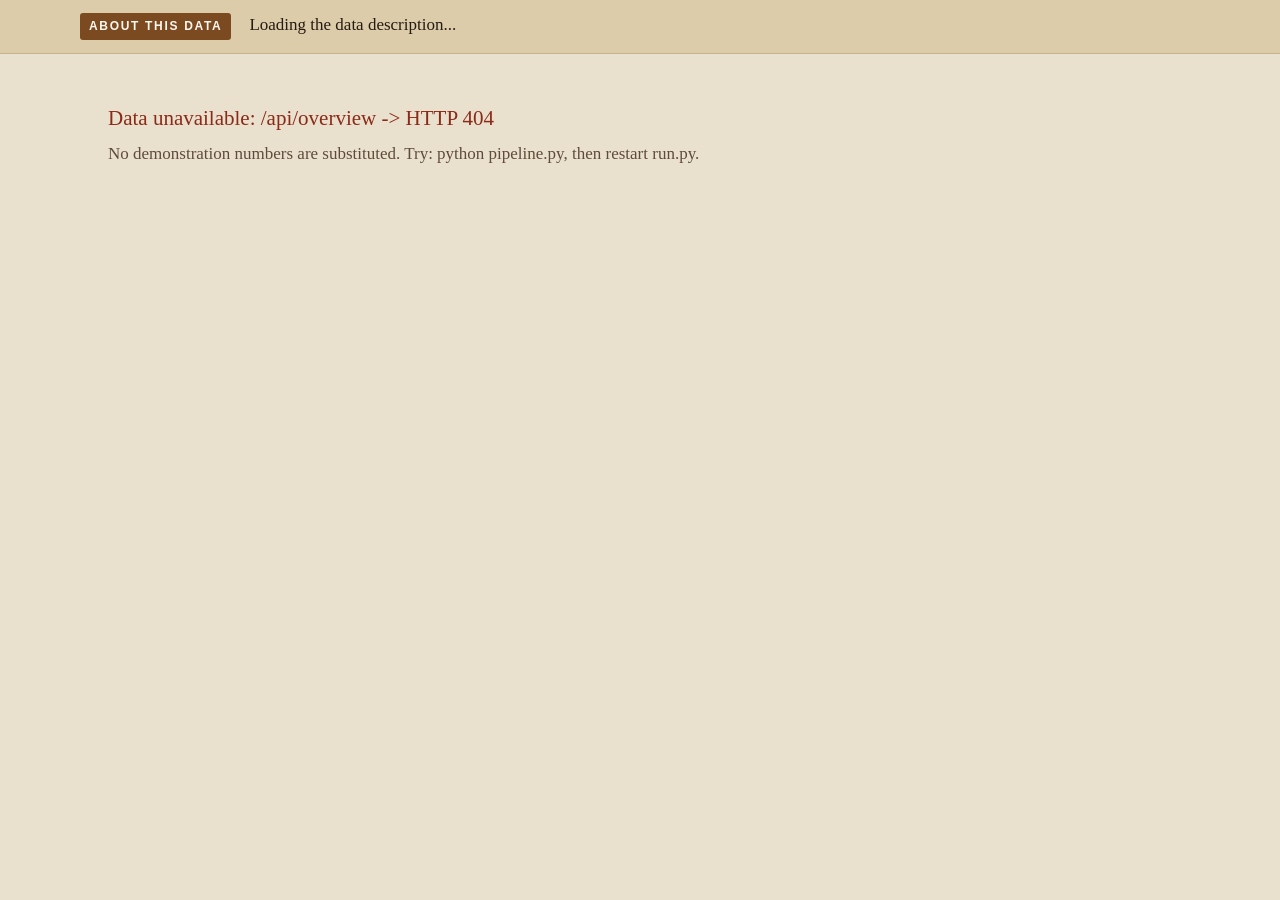
==== commit acfba0d9: "Give the page a real surface ramp: cards were invisible on the ground Ayaan was right and the number" ====
--- a/static/index.html
+++ b/static/index.html
@@ -75,7 +75,7 @@
      cheapest honest interaction on the page -- same data, different question. */
   .figtabs{display:flex;gap:8px;flex-wrap:wrap;margin:16px 0 2px}
   .figtabs button{font-family:var(--sans);font-size:var(--t-sm);font-weight:600;
-      border:1px solid var(--control);background:var(--page);color:var(--ink2);
+      border:1px solid var(--control);background:var(--well);color:var(--ink2);
       border-radius:20px;padding:7px 15px;cursor:pointer}
   .figtabs button:hover{background:var(--actionbg);color:var(--action)}
   .figtabs button.on{background:var(--action);border-color:var(--action);
@@ -99,7 +99,7 @@
   .try{background:var(--panel);border:1px solid var(--rule);border-radius:10px;
        padding:22px 24px;margin-top:18px}
   .try textarea{width:100%;min-height:150px;resize:vertical;font:16px/1.55 var(--text);
-       color:var(--ink);background:var(--page);border:1px solid var(--control);
+       color:var(--ink);background:var(--well);border:1px solid var(--control);
        border-radius:8px;padding:14px 16px}
   .try textarea:focus{outline:2px solid var(--action);outline-offset:1px}
   .tryrow{display:flex;gap:10px;flex-wrap:wrap;align-items:center;margin-top:12px}
@@ -111,11 +111,11 @@
              line-height:1.3;margin-bottom:4px}
   .chips2{display:flex;flex-wrap:wrap;gap:8px;margin:14px 0}
   .sk{font-family:var(--sans);font-size:var(--t-sm);border-radius:20px;padding:5px 13px;
-      border:1px solid var(--rule2);background:var(--page);cursor:default}
+      border:1px solid var(--rule2);background:var(--well);cursor:default}
   .sk.no{background:var(--missbg);border-color:#E2C3B8;color:#7A3A26;font-weight:600}
   .sk.yes{background:var(--goodbg);border-color:#BBD0BB;color:#2F5638}
   .sk .why{font-size:var(--t-xs);opacity:.75}
-  .marked{background:var(--page);border:1px solid var(--rule);border-radius:8px;
+  .marked{background:var(--well);border:1px solid var(--rule);border-radius:8px;
           padding:14px 16px;font-size:var(--t-md);line-height:1.7;max-height:260px;
           overflow:auto;white-space:pre-wrap}
   .marked mark{background:#F3DFC9;border-bottom:2px solid var(--action);
--- a/static/base.css
+++ b/static/base.css
@@ -31,14 +31,38 @@
   /* Warm brown on cream. Chosen for a projector: a warm ground holds contrast
      in a bright room better than cool grey, and the accent stays dark enough
      to read from the back of the hall. */
-  --page:#F7F3EC; --panel:#FFFDFA; --ink:#241B12; --ink2:#5F4B39;
+  /* ------------------------------------------------ surface ramp -------
+     THREE planes, and the step between each is measured. The previous palette
+     had the page at #F7F3EC and cards at #FFFDFA -- a separation of 1.089:1,
+     which the eye does not read as a separate plane at all. Worse, a nested
+     well (the paste box, the highlighted text, a code block) used the PAGE
+     colour, so an element two layers deep was an exact 1.000:1 match for the
+     ground behind everything. Cards did not sit on the page; everything was
+     one flat wash of cream.
+
+       ground -> card  1.278:1     card -> well  1.135:1
+       ground -> well  1.126:1     ground -> note 1.210:1
+
+     Anything below roughly 1.10 is not perceivable as depth, so each step
+     clears it. Text contrast was re-audited on all three surfaces afterwards
+     and every pair still passes -- body sits at 12.9:1 even on the darkest. */
+  --ground:#EAE0CE;      /* the page itself: warm parchment, not near-white */
+  --surface:#FFFCF6;     /* cards and panels lift off it */
+  --well:#F5EDE0;        /* sunk INTO a card: inputs, quoted text, code */
+
+  /* Kept as the names the pages already use, now pointing at the ramp. */
+  --page:var(--ground); --panel:var(--surface);
+
+  --ink:#241B12; --ink2:#5F4B39;
   --rule:#E0D3C2; --rule2:#CDBBA4;
-  --action:#7C4A21; --action2:#9A6234; --actionbg:#F4E9DD;
+  --action:#7C4A21; --action2:#9A6234; --actionbg:#F6EADA;
   --warnbg:#FBEFD2; --warnink:#6B4708;
   --neutral:#8A7663; --neutralbg:#F2EBE1;
   --good:#3F6B4A; --goodbg:#E8F0E6;
-  --miss:#A5553C; --missbg:#F6E7E2;
-  --note:#F2E9DA; --noterule:#D8C4A6;
+  --miss:#A5553C; --missbg:#F8E9E3;
+  /* The note band is now DEEPER than the ground, not lighter: against a
+     parchment page a pale band disappeared (1.030:1). */
+  --note:#DCCCAA; --noterule:#C6B28C;
 
   /* Chart series and control borders, set by MEASUREMENT rather than eye.
      WCAG 2.1 1.4.11 asks 3:1 for any graphical object that carries meaning and
@@ -49,7 +73,8 @@
      unchanged, the values are just legal. */
   --taught:#A88459;      /* 3.39:1 on card, 3.11:1 on page */
   --falling:#8A7663;     /* 4.26:1 on card */
-  --control:#A89070;     /* 3.00:1 on card: input and textarea borders */
+  --control:#96795A;     /* 3.96 card / 3.49 well / 3.10 ground -- clears 3:1
+                            on every surface a control can sit on */
 
   --serif:"Sitka Banner","Sitka Display","Sitka Text",Constantia,
           "Palatino Linotype",Palatino,Georgia,"Times New Roman",serif;
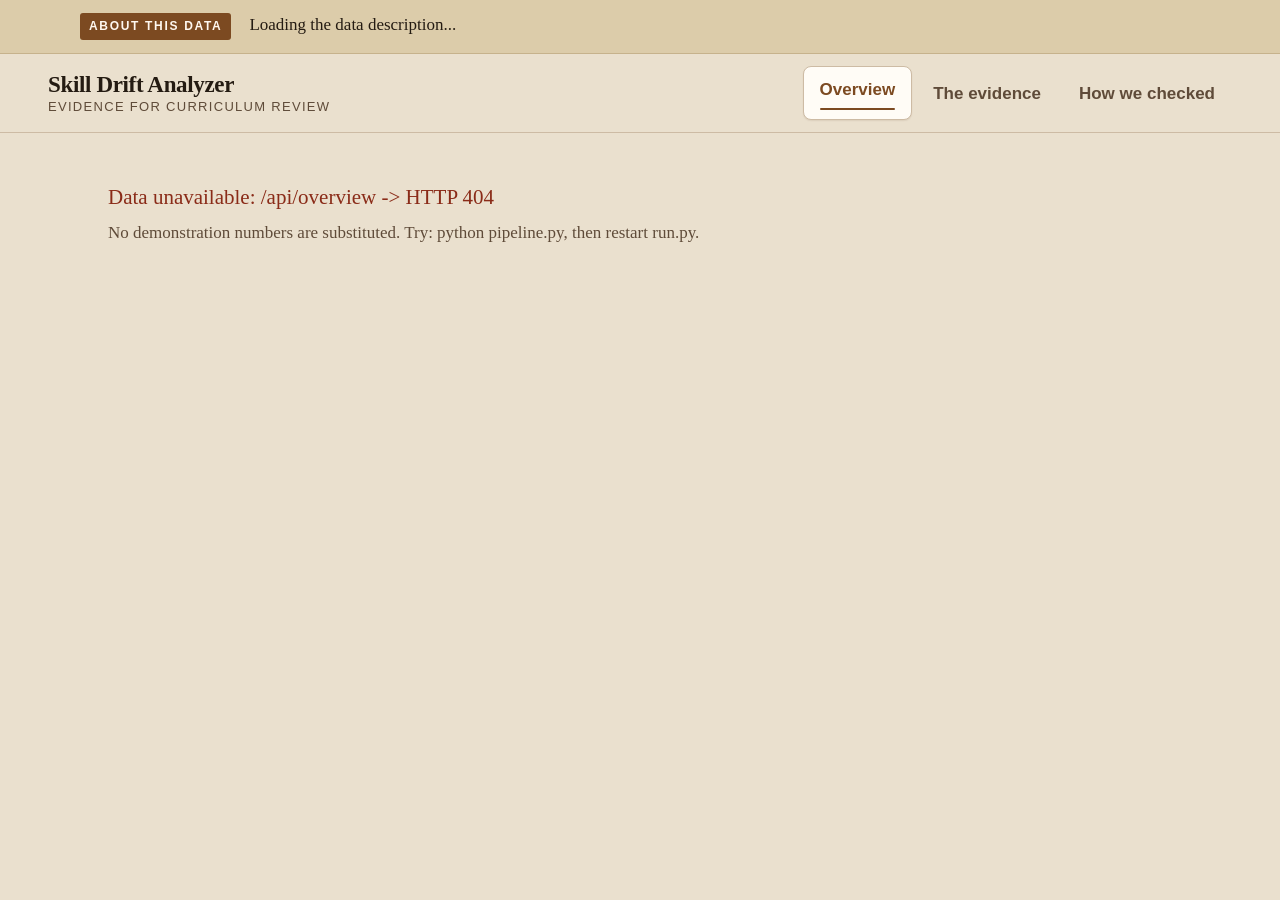
==== commit 30154f74: "Give the site a standing header, and fix the dashboard masthead The pages were wired together with '" ====
--- a/static/index.html
+++ b/static/index.html
@@ -183,6 +183,18 @@
 <div id="prov"><div class="inner">
   <span class="tagword">About this data</span>
   <span class="body" id="provText">Loading the data description...</span>
+</div></div>
+
+<div class="sitenav"><div class="inner">
+  <a class="brand" href="/">
+    <span class="mark">Skill Drift Analyzer</span>
+    <span class="sub">Evidence for curriculum review</span>
+  </a>
+  <nav aria-label="Sections">
+      <a href="/" class="on" aria-current="page">Overview</a>
+      <a href="/dashboard">The evidence</a>
+      <a href="/method">How we checked</a>
+  </nav>
 </div></div>
 
 <div class="wrap">
--- a/static/base.css
+++ b/static/base.css
@@ -194,6 +194,46 @@
 #prov .body{font-size:var(--t-md);line-height:1.45;flex:1 1 380px;min-width:0}
 #prov b{font-weight:600}
 
+/* ------------------------------------------------------- site header ---
+   The three pages used to be wired together with "<- Start here" and "How we
+   checked ->", which is back/next: it tells a reader where they can step, never
+   what the site CONTAINS. Opening any page showed no map of the whole.
+
+   This is a standing header on every page instead -- the wordmark, and the
+   three sections always visible with the current one marked. It is the same
+   markup and the same component everywhere, so the site cannot present
+   different navigation on different pages.
+
+   Sticky, because two of the three pages are long and the way back should not
+   require scrolling to find.                                                */
+.sitenav{position:sticky;top:0;z-index:30;background:var(--ground);
+         border-bottom:1px solid var(--rule2)}
+.sitenav .inner{max-width:1240px;margin:0 auto;padding:12px 28px;
+                display:flex;gap:var(--s5);align-items:center;
+                justify-content:space-between;flex-wrap:wrap}
+.sitenav .brand{text-decoration:none;color:inherit;display:block;line-height:1.15}
+.sitenav .brand .mark{font-family:var(--serif);font-weight:600;
+                      font-size:var(--t-lg);letter-spacing:-.015em;
+                      display:block;color:var(--ink)}
+.sitenav .brand .sub{font-family:var(--sans);font-size:var(--t-xs);
+                     letter-spacing:.1em;text-transform:uppercase;
+                     color:var(--ink2);display:block;margin-top:2px}
+.sitenav nav{display:flex;gap:var(--s1);flex-wrap:wrap;align-items:center}
+.sitenav nav a{font-family:var(--sans);font-size:var(--t-md);font-weight:600;
+               text-decoration:none;color:var(--ink2);padding:9px 16px;
+               border-radius:8px;border:1px solid transparent;white-space:nowrap}
+.sitenav nav a:hover{background:var(--actionbg);color:var(--action)}
+/* The current section is marked by weight, colour AND a rule, so it does not
+   depend on colour alone. */
+.sitenav nav a.on{background:var(--surface);color:var(--action);
+                  border-color:var(--rule2);box-shadow:var(--lift-1)}
+.sitenav nav a.on::after{content:"";display:block;height:2px;margin-top:5px;
+                         background:var(--action);border-radius:2px}
+@media (max-width:640px){
+  .sitenav .inner{padding:10px 16px;gap:var(--s3)}
+  .sitenav nav a{padding:7px 11px;font-size:var(--t-sm)}
+}
+
 /* ------------------------------------------------------------ containers */
 /* Cards get light; borders keep doing the structural work. */
 .panel,.figure,.try,.n,.doc,.cardchart,.kpi,.chip{box-shadow:var(--lift-1)}
